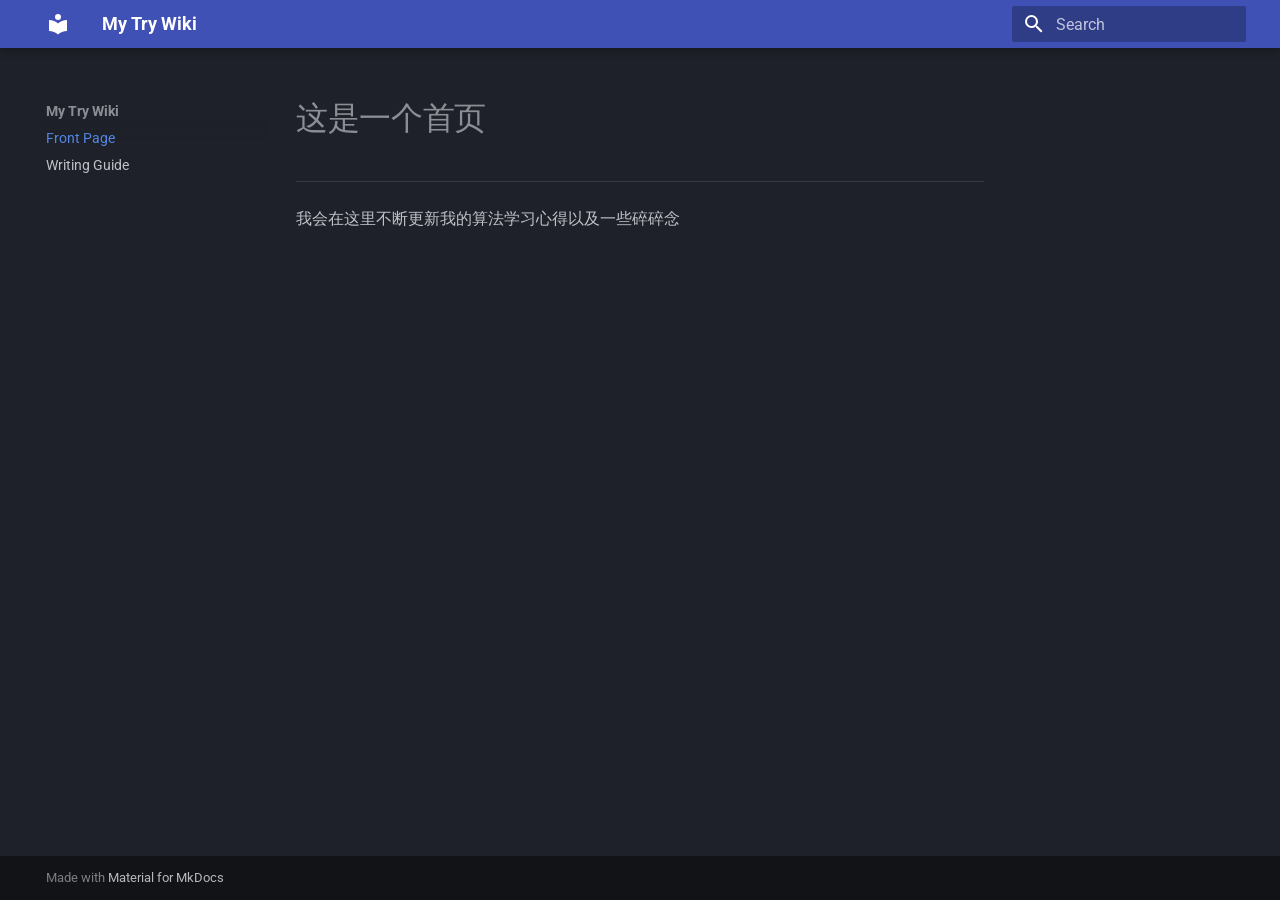
==== index.html @ ceba13d5 "Deployed 1071c14 with MkDocs version: 1.6.1" ====
<!doctype html>
<html lang="en" class="no-js">
  <head>
    
      <meta charset="utf-8">
      <meta name="viewport" content="width=device-width,initial-scale=1">
      
      
      
      
      
        <link rel="next" href="markdown_guide/">
      
      
        
      
      
      <link rel="icon" href="assets/images/favicon.png">
      <meta name="generator" content="mkdocs-1.6.1, mkdocs-material-9.7.6">
    
    
      
        <title>My Try Wiki</title>
      
    
    
      <link rel="stylesheet" href="assets/stylesheets/main.484c7ddc.min.css">
      
        
        <link rel="stylesheet" href="assets/stylesheets/palette.ab4e12ef.min.css">
      
      


    
    
      
    
    
      
        
        
        <link rel="preconnect" href="https://fonts.gstatic.com" crossorigin>
        <link rel="stylesheet" href="https://fonts.googleapis.com/css?family=Roboto:300,300i,400,400i,700,700i%7CRoboto+Mono:400,400i,700,700i&display=fallback">
        <style>:root{--md-text-font:"Roboto";--md-code-font:"Roboto Mono"}</style>
      
    
    
    <script>__md_scope=new URL(".",location),__md_hash=e=>[...e].reduce(((e,_)=>(e<<5)-e+_.charCodeAt(0)),0),__md_get=(e,_=localStorage,t=__md_scope)=>JSON.parse(_.getItem(t.pathname+"."+e)),__md_set=(e,_,t=localStorage,a=__md_scope)=>{try{t.setItem(a.pathname+"."+e,JSON.stringify(_))}catch(e){}}</script>
    
      

    
    
  </head>
  
  
    
    
    
    
    
    <body dir="ltr" data-md-color-scheme="slate" data-md-color-primary="indigo" data-md-color-accent="indigo">
  
    
    <input class="md-toggle" data-md-toggle="drawer" type="checkbox" id="__drawer" autocomplete="off">
    <input class="md-toggle" data-md-toggle="search" type="checkbox" id="__search" autocomplete="off">
    <label class="md-overlay" for="__drawer"></label>
    <div data-md-component="skip">
      
        
        <a href="#_1" class="md-skip">
          Skip to content
        </a>
      
    </div>
    <div data-md-component="announce">
      
    </div>
    
    
      

  

<header class="md-header md-header--shadow" data-md-component="header">
  <nav class="md-header__inner md-grid" aria-label="Header">
    <a href="." title="My Try Wiki" class="md-header__button md-logo" aria-label="My Try Wiki" data-md-component="logo">
      
  
  <svg xmlns="http://www.w3.org/2000/svg" viewBox="0 0 24 24"><path d="M12 8a3 3 0 0 0 3-3 3 3 0 0 0-3-3 3 3 0 0 0-3 3 3 3 0 0 0 3 3m0 3.54C9.64 9.35 6.5 8 3 8v11c3.5 0 6.64 1.35 9 3.54 2.36-2.19 5.5-3.54 9-3.54V8c-3.5 0-6.64 1.35-9 3.54"/></svg>

    </a>
    <label class="md-header__button md-icon" for="__drawer">
      
      <svg xmlns="http://www.w3.org/2000/svg" viewBox="0 0 24 24"><path d="M3 6h18v2H3zm0 5h18v2H3zm0 5h18v2H3z"/></svg>
    </label>
    <div class="md-header__title" data-md-component="header-title">
      <div class="md-header__ellipsis">
        <div class="md-header__topic">
          <span class="md-ellipsis">
            My Try Wiki
          </span>
        </div>
        <div class="md-header__topic" data-md-component="header-topic">
          <span class="md-ellipsis">
            
              Front Page
            
          </span>
        </div>
      </div>
    </div>
    
      
    
    
    
    
      
      
        <label class="md-header__button md-icon" for="__search">
          
          <svg xmlns="http://www.w3.org/2000/svg" viewBox="0 0 24 24"><path d="M9.5 3A6.5 6.5 0 0 1 16 9.5c0 1.61-.59 3.09-1.56 4.23l.27.27h.79l5 5-1.5 1.5-5-5v-.79l-.27-.27A6.52 6.52 0 0 1 9.5 16 6.5 6.5 0 0 1 3 9.5 6.5 6.5 0 0 1 9.5 3m0 2C7 5 5 7 5 9.5S7 14 9.5 14 14 12 14 9.5 12 5 9.5 5"/></svg>
        </label>
        <div class="md-search" data-md-component="search" role="dialog">
  <label class="md-search__overlay" for="__search"></label>
  <div class="md-search__inner" role="search">
    <form class="md-search__form" name="search">
      <input type="text" class="md-search__input" name="query" aria-label="Search" placeholder="Search" autocapitalize="off" autocorrect="off" autocomplete="off" spellcheck="false" data-md-component="search-query" required>
      <label class="md-search__icon md-icon" for="__search">
        
        <svg xmlns="http://www.w3.org/2000/svg" viewBox="0 0 24 24"><path d="M9.5 3A6.5 6.5 0 0 1 16 9.5c0 1.61-.59 3.09-1.56 4.23l.27.27h.79l5 5-1.5 1.5-5-5v-.79l-.27-.27A6.52 6.52 0 0 1 9.5 16 6.5 6.5 0 0 1 3 9.5 6.5 6.5 0 0 1 9.5 3m0 2C7 5 5 7 5 9.5S7 14 9.5 14 14 12 14 9.5 12 5 9.5 5"/></svg>
        
        <svg xmlns="http://www.w3.org/2000/svg" viewBox="0 0 24 24"><path d="M20 11v2H8l5.5 5.5-1.42 1.42L4.16 12l7.92-7.92L13.5 5.5 8 11z"/></svg>
      </label>
      <nav class="md-search__options" aria-label="Search">
        
        <button type="reset" class="md-search__icon md-icon" title="Clear" aria-label="Clear" tabindex="-1">
          
          <svg xmlns="http://www.w3.org/2000/svg" viewBox="0 0 24 24"><path d="M19 6.41 17.59 5 12 10.59 6.41 5 5 6.41 10.59 12 5 17.59 6.41 19 12 13.41 17.59 19 19 17.59 13.41 12z"/></svg>
        </button>
      </nav>
      
    </form>
    <div class="md-search__output">
      <div class="md-search__scrollwrap" tabindex="0" data-md-scrollfix>
        <div class="md-search-result" data-md-component="search-result">
          <div class="md-search-result__meta">
            Initializing search
          </div>
          <ol class="md-search-result__list" role="presentation"></ol>
        </div>
      </div>
    </div>
  </div>
</div>
      
    
    
  </nav>
  
</header>
    
    <div class="md-container" data-md-component="container">
      
      
        
          
        
      
      <main class="md-main" data-md-component="main">
        <div class="md-main__inner md-grid">
          
            
              
              <div class="md-sidebar md-sidebar--primary" data-md-component="sidebar" data-md-type="navigation" >
                <div class="md-sidebar__scrollwrap">
                  <div class="md-sidebar__inner">
                    



<nav class="md-nav md-nav--primary" aria-label="Navigation" data-md-level="0">
  <label class="md-nav__title" for="__drawer">
    <a href="." title="My Try Wiki" class="md-nav__button md-logo" aria-label="My Try Wiki" data-md-component="logo">
      
  
  <svg xmlns="http://www.w3.org/2000/svg" viewBox="0 0 24 24"><path d="M12 8a3 3 0 0 0 3-3 3 3 0 0 0-3-3 3 3 0 0 0-3 3 3 3 0 0 0 3 3m0 3.54C9.64 9.35 6.5 8 3 8v11c3.5 0 6.64 1.35 9 3.54 2.36-2.19 5.5-3.54 9-3.54V8c-3.5 0-6.64 1.35-9 3.54"/></svg>

    </a>
    My Try Wiki
  </label>
  
  <ul class="md-nav__list" data-md-scrollfix>
    
      
      
  
  
    
  
  
  
    <li class="md-nav__item md-nav__item--active">
      
      <input class="md-nav__toggle md-toggle" type="checkbox" id="__toc">
      
      
        
      
      
      <a href="." class="md-nav__link md-nav__link--active">
        
  
  
  <span class="md-ellipsis">
    
  
    Front Page
  

    
  </span>
  
  

      </a>
      
    </li>
  

    
      
      
  
  
  
  
    <li class="md-nav__item">
      <a href="markdown_guide/" class="md-nav__link">
        
  
  
  <span class="md-ellipsis">
    
  
    Writing Guide
  

    
  </span>
  
  

      </a>
    </li>
  

    
  </ul>
</nav>
                  </div>
                </div>
              </div>
            
            
              
              <div class="md-sidebar md-sidebar--secondary" data-md-component="sidebar" data-md-type="toc" >
                <div class="md-sidebar__scrollwrap">
                  <div class="md-sidebar__inner">
                    

<nav class="md-nav md-nav--secondary" aria-label="Table of contents">
  
  
  
    
  
  
</nav>
                  </div>
                </div>
              </div>
            
          
          
            <div class="md-content" data-md-component="content">
              
              <article class="md-content__inner md-typeset">
                
                  



<h1 id="_1">这是一个首页</h1>
<hr />
<p>我会在这里不断更新我的算法学习心得以及一些碎碎念</p>












                
              </article>
            </div>
          
          
<script>var target=document.getElementById(location.hash.slice(1));target&&target.name&&(target.checked=target.name.startsWith("__tabbed_"))</script>
        </div>
        
      </main>
      
        <footer class="md-footer">
  
  <div class="md-footer-meta md-typeset">
    <div class="md-footer-meta__inner md-grid">
      <div class="md-copyright">
  
  
    Made with
    <a href="https://squidfunk.github.io/mkdocs-material/" target="_blank" rel="noopener">
      Material for MkDocs
    </a>
  
</div>
      
    </div>
  </div>
</footer>
      
    </div>
    <div class="md-dialog" data-md-component="dialog">
      <div class="md-dialog__inner md-typeset"></div>
    </div>
    
    
    
      
      
      <script id="__config" type="application/json">{"annotate": null, "base": ".", "features": [], "search": "assets/javascripts/workers/search.2c215733.min.js", "tags": null, "translations": {"clipboard.copied": "Copied to clipboard", "clipboard.copy": "Copy to clipboard", "search.result.more.one": "1 more on this page", "search.result.more.other": "# more on this page", "search.result.none": "No matching documents", "search.result.one": "1 matching document", "search.result.other": "# matching documents", "search.result.placeholder": "Type to start searching", "search.result.term.missing": "Missing", "select.version": "Select version"}, "version": null}</script>
    
    
      <script src="assets/javascripts/bundle.79ae519e.min.js"></script>
      
    
  </body>
</html>
---- assets/stylesheets/main.484c7ddc.min.css ----
@charset "UTF-8";html{-webkit-text-size-adjust:none;-moz-text-size-adjust:none;text-size-adjust:none;box-sizing:border-box}*,:after,:before{box-sizing:inherit}@media (prefers-reduced-motion){*,:after,:before{transition:none!important}}body{margin:0}a,button,input,label{-webkit-tap-highlight-color:transparent}a{color:inherit;text-decoration:none}hr{border:0;box-sizing:initial;display:block;height:.05rem;overflow:visible;padding:0}small{font-size:80%}sub,sup{line-height:1em}img{border-style:none}table{border-collapse:initial;border-spacing:0}td,th{font-weight:400;vertical-align:top}button{background:#0000;border:0;font-family:inherit;font-size:inherit;margin:0;padding:0}input{border:0;outline:none}:root{--md-primary-fg-color:#4051b5;--md-primary-fg-color--light:#5d6cc0;--md-primary-fg-color--dark:#303fa1;--md-primary-bg-color:#fff;--md-primary-bg-color--light:#ffffffb3;--md-accent-fg-color:#526cfe;--md-accent-fg-color--transparent:#526cfe1a;--md-accent-bg-color:#fff;--md-accent-bg-color--light:#ffffffb3}[data-md-color-scheme=default]{color-scheme:light}[data-md-color-scheme=default] img[src$="#gh-dark-mode-only"],[data-md-color-scheme=default] img[src$="#only-dark"]{display:none}:root,[data-md-color-scheme=default]{--md-hue:225deg;--md-default-fg-color:#000000de;--md-default-fg-color--light:#0000008a;--md-default-fg-color--lighter:#00000052;--md-default-fg-color--lightest:#00000012;--md-default-bg-color:#fff;--md-default-bg-color--light:#ffffffb3;--md-default-bg-color--lighter:#ffffff4d;--md-default-bg-color--lightest:#ffffff1f;--md-code-fg-color:#36464e;--md-code-bg-color:#f5f5f5;--md-code-bg-color--light:#f5f5f5b3;--md-code-bg-color--lighter:#f5f5f54d;--md-code-hl-color:#4287ff;--md-code-hl-color--light:#4287ff1a;--md-code-hl-number-color:#d52a2a;--md-code-hl-special-color:#db1457;--md-code-hl-function-color:#a846b9;--md-code-hl-constant-color:#6e59d9;--md-code-hl-keyword-color:#3f6ec6;--md-code-hl-string-color:#1c7d4d;--md-code-hl-name-color:var(--md-code-fg-color);--md-code-hl-operator-color:var(--md-default-fg-color--light);--md-code-hl-punctuation-color:var(--md-default-fg-color--light);--md-code-hl-comment-color:var(--md-default-fg-color--light);--md-code-hl-generic-color:var(--md-default-fg-color--light);--md-code-hl-variable-color:var(--md-default-fg-color--light);--md-typeset-color:var(--md-default-fg-color);--md-typeset-a-color:var(--md-primary-fg-color);--md-typeset-del-color:#f5503d26;--md-typeset-ins-color:#0bd57026;--md-typeset-kbd-color:#fafafa;--md-typeset-kbd-accent-color:#fff;--md-typeset-kbd-border-color:#b8b8b8;--md-typeset-mark-color:#ffff0080;--md-typeset-table-color:#0000001f;--md-typeset-table-color--light:rgba(0,0,0,.035);--md-admonition-fg-color:var(--md-default-fg-color);--md-admonition-bg-color:var(--md-default-bg-color);--md-warning-fg-color:#000000de;--md-warning-bg-color:#ff9;--md-footer-fg-color:#fff;--md-footer-fg-color--light:#ffffffb3;--md-footer-fg-color--lighter:#ffffff73;--md-footer-bg-color:#000000de;--md-footer-bg-color--dark:#00000052;--md-shadow-z1:0 0.2rem 0.5rem #0000000d,0 0 0.05rem #0000001a;--md-shadow-z2:0 0.2rem 0.5rem #0000001a,0 0 0.05rem #00000040;--md-shadow-z3:0 0.2rem 0.5rem #0003,0 0 0.05rem #00000059}.md-icon svg{fill:currentcolor;display:block;height:1.2rem;width:1.2rem}body{-webkit-font-smoothing:antialiased;-moz-osx-font-smoothing:grayscale;--md-text-font-family:var(--md-text-font,_),-apple-system,BlinkMacSystemFont,Helvetica,Arial,sans-serif;--md-code-font-family:var(--md-code-font,_),SFMono-Regular,Consolas,Menlo,monospace}aside,body,input{font-feature-settings:"kern","liga";color:var(--md-typeset-color);font-family:var(--md-text-font-family)}code,kbd,pre{font-feature-settings:"kern";font-family:var(--md-code-font-family)}:root{--md-typeset-table-sort-icon:url('data:image/svg+xml;charset=utf-8,<svg xmlns="http://www.w3.org/2000/svg" viewBox="0 0 24 24"><path d="m18 21-4-4h3V7h-3l4-4 4 4h-3v10h3M2 19v-2h10v2M2 13v-2h7v2M2 7V5h4v2z"/></svg>');--md-typeset-table-sort-icon--asc:url('data:image/svg+xml;charset=utf-8,<svg xmlns="http://www.w3.org/2000/svg" viewBox="0 0 24 24"><path d="M19 17h3l-4 4-4-4h3V3h2M2 17h10v2H2M6 5v2H2V5m0 6h7v2H2z"/></svg>');--md-typeset-table-sort-icon--desc:url('data:image/svg+xml;charset=utf-8,<svg xmlns="http://www.w3.org/2000/svg" viewBox="0 0 24 24"><path d="M19 7h3l-4-4-4 4h3v14h2M2 17h10v2H2M6 5v2H2V5m0 6h7v2H2z"/></svg>')}.md-typeset{-webkit-print-color-adjust:exact;color-adjust:exact;font-size:.8rem;line-height:1.6;overflow-wrap:break-word}@media print{.md-typeset{font-size:.68rem}}.md-typeset blockquote,.md-typeset dl,.md-typeset figure,.md-typeset ol,.md-typeset pre,.md-typeset ul{margin-bottom:1em;margin-top:1em}.md-typeset h1{color:var(--md-default-fg-color--light);font-size:2em;line-height:1.3;margin:0 0 1.25em}.md-typeset h1,.md-typeset h2{font-weight:300;letter-spacing:-.01em}.md-typeset h2{font-size:1.5625em;line-height:1.4;margin:1.6em 0 .64em}.md-typeset h3{font-size:1.25em;font-weight:400;letter-spacing:-.01em;line-height:1.5;margin:1.6em 0 .8em}.md-typeset h2+h3{margin-top:.8em}.md-typeset h4{font-weight:700;letter-spacing:-.01em;margin:1em 0}.md-typeset h5,.md-typeset h6{color:var(--md-default-fg-color--light);font-size:.8em;font-weight:700;letter-spacing:-.01em;margin:1.25em 0}.md-typeset h5{text-transform:uppercase}.md-typeset h5 code{text-transform:none}.md-typeset hr{border-bottom:.05rem solid var(--md-default-fg-color--lightest);display:flow-root;margin:1.5em 0}.md-typeset a{color:var(--md-typeset-a-color);word-break:break-word}.md-typeset a,.md-typeset a:before{transition:color 125ms}.md-typeset a:focus,.md-typeset a:hover{color:var(--md-accent-fg-color)}.md-typeset a:focus code,.md-typeset a:hover code{background-color:var(--md-accent-fg-color--transparent);color:var(--md-accent-fg-color)}.md-typeset a code{color:var(--md-typeset-a-color)}.md-typeset a.focus-visible{outline-color:var(--md-accent-fg-color);outline-offset:.2rem}.md-typeset code,.md-typeset kbd,.md-typeset pre{color:var(--md-code-fg-color);direction:ltr;font-variant-ligatures:none;transition:background-color 125ms}@media print{.md-typeset code,.md-typeset kbd,.md-typeset pre{white-space:pre-wrap}}.md-typeset code{background-color:var(--md-code-bg-color);border-radius:.1rem;-webkit-box-decoration-break:clone;box-decoration-break:clone;font-size:.85em;padding:0 .2941176471em;transition:color 125ms,background-color 125ms;word-break:break-word}.md-typeset code:not(.focus-visible){-webkit-tap-highlight-color:transparent;outline:none}.md-typeset pre{display:flow-root;line-height:1.4;position:relative}.md-typeset pre>code{-webkit-box-decoration-break:slice;box-decoration-break:slice;box-shadow:none;display:block;margin:0;outline-color:var(--md-accent-fg-color);overflow:auto;padding:.7720588235em 1.1764705882em;scrollbar-color:var(--md-default-fg-color--lighter) #0000;scrollbar-width:thin;touch-action:auto;word-break:normal}.md-typeset pre>code:hover{scrollbar-color:var(--md-accent-fg-color) #0000}.md-typeset pre>code::-webkit-scrollbar{height:.2rem;width:.2rem}.md-typeset pre>code::-webkit-scrollbar-thumb{background-color:var(--md-default-fg-color--lighter)}.md-typeset pre>code::-webkit-scrollbar-thumb:hover{background-color:var(--md-accent-fg-color)}.md-typeset kbd{background-color:var(--md-typeset-kbd-color);border-radius:.1rem;box-shadow:0 .1rem 0 .05rem var(--md-typeset-kbd-border-color),0 .1rem 0 var(--md-typeset-kbd-border-color),0 -.1rem .2rem var(--md-typeset-kbd-accent-color) inset;color:var(--md-default-fg-color);display:inline-block;font-size:.75em;padding:0 .6666666667em;vertical-align:text-top;word-break:break-word}.md-typeset mark{background-color:var(--md-typeset-mark-color);-webkit-box-decoration-break:clone;box-decoration-break:clone;color:inherit;word-break:break-word}.md-typeset abbr{cursor:help;text-decoration:none}.md-typeset [data-preview],.md-typeset abbr{border-bottom:.05rem dotted var(--md-default-fg-color--light)}.md-typeset small{opacity:.75}[dir=ltr] .md-typeset sub,[dir=ltr] .md-typeset sup{margin-left:.078125em}[dir=rtl] .md-typeset sub,[dir=rtl] .md-typeset sup{margin-right:.078125em}[dir=ltr] .md-typeset blockquote{padding-left:.6rem}[dir=rtl] .md-typeset blockquote{padding-right:.6rem}[dir=ltr] .md-typeset blockquote{border-left:.2rem solid var(--md-default-fg-color--lighter)}[dir=rtl] .md-typeset blockquote{border-right:.2rem solid var(--md-default-fg-color--lighter)}.md-typeset blockquote{color:var(--md-default-fg-color--light);margin-left:0;margin-right:0}.md-typeset ul{list-style-type:disc}.md-typeset ul[type]{list-style-type:revert-layer}[dir=ltr] .md-typeset ol,[dir=ltr] .md-typeset ul{margin-left:.625em}[dir=rtl] .md-typeset ol,[dir=rtl] .md-typeset ul{margin-right:.625em}.md-typeset ol,.md-typeset ul{padding:0}.md-typeset ol:not([hidden]),.md-typeset ul:not([hidden]){display:flow-root}.md-typeset ol ol,.md-typeset ul ol{list-style-type:lower-alpha}.md-typeset ol ol ol,.md-typeset ul ol ol{list-style-type:lower-roman}.md-typeset ol ol ol ol,.md-typeset ul ol ol ol{list-style-type:upper-alpha}.md-typeset ol ol ol ol ol,.md-typeset ul ol ol ol ol{list-style-type:upper-roman}.md-typeset ol[type],.md-typeset ul[type]{list-style-type:revert-layer}[dir=ltr] .md-typeset ol li,[dir=ltr] .md-typeset ul li{margin-left:1.25em}[dir=rtl] .md-typeset ol li,[dir=rtl] .md-typeset ul li{margin-right:1.25em}.md-typeset ol li,.md-typeset ul li{margin-bottom:.5em}.md-typeset ol li blockquote,.md-typeset ol li p,.md-typeset ul li blockquote,.md-typeset ul li p{margin:.5em 0}.md-typeset ol li:last-child,.md-typeset ul li:last-child{margin-bottom:0}[dir=ltr] .md-typeset ol li ol,[dir=ltr] .md-typeset ol li ul,[dir=ltr] .md-typeset ul li ol,[dir=ltr] .md-typeset ul li ul{margin-left:.625em}[dir=rtl] .md-typeset ol li ol,[dir=rtl] .md-typeset ol li ul,[dir=rtl] .md-typeset ul li ol,[dir=rtl] .md-typeset ul li ul{margin-right:.625em}.md-typeset ol li ol,.md-typeset ol li ul,.md-typeset ul li ol,.md-typeset ul li ul{margin-bottom:.5em;margin-top:.5em}[dir=ltr] .md-typeset dd{margin-left:1.875em}[dir=rtl] .md-typeset dd{margin-right:1.875em}.md-typeset dd{margin-bottom:1.5em;margin-top:1em}.md-typeset img,.md-typeset svg,.md-typeset video{height:auto;max-width:100%}.md-typeset img[align=left]{margin:1em 1em 1em 0}.md-typeset img[align=right]{margin:1em 0 1em 1em}.md-typeset img[align]:only-child{margin-top:0}.md-typeset figure{display:flow-root;margin:1em auto;max-width:100%;text-align:center;width:fit-content}.md-typeset figure img{display:block;margin:0 auto}.md-typeset figcaption{font-style:italic;margin:1em auto;max-width:24rem}.md-typeset iframe{max-width:100%}.md-typeset table:not([class]){background-color:var(--md-default-bg-color);border:.05rem solid var(--md-typeset-table-color);border-radius:.1rem;display:inline-block;font-size:.64rem;max-width:100%;overflow:auto;touch-action:auto}@media print{.md-typeset table:not([class]){display:table}}.md-typeset table:not([class])+*{margin-top:1.5em}.md-typeset table:not([class]) td>:first-child,.md-typeset table:not([class]) th>:first-child{margin-top:0}.md-typeset table:not([class]) td>:last-child,.md-typeset table:not([class]) th>:last-child{margin-bottom:0}.md-typeset table:not([class]) td:not([align]),.md-typeset table:not([class]) th:not([align]){text-align:left}[dir=rtl] .md-typeset table:not([class]) td:not([align]),[dir=rtl] .md-typeset table:not([class]) th:not([align]){text-align:right}.md-typeset table:not([class]) th{font-weight:700;min-width:5rem;padding:.9375em 1.25em;vertical-align:top}.md-typeset table:not([class]) td{border-top:.05rem solid var(--md-typeset-table-color);padding:.9375em 1.25em;vertical-align:top}.md-typeset table:not([class]) tbody tr{transition:background-color 125ms}.md-typeset table:not([class]) tbody tr:hover{background-color:var(--md-typeset-table-color--light);box-shadow:0 .05rem 0 var(--md-default-bg-color) inset}.md-typeset table:not([class]) a{word-break:normal}.md-typeset table th[role=columnheader]{cursor:pointer}[dir=ltr] .md-typeset table th[role=columnheader]:after{margin-left:.5em}[dir=rtl] .md-typeset table th[role=columnheader]:after{margin-right:.5em}.md-typeset table th[role=columnheader]:after{content:"";display:inline-block;height:1.2em;-webkit-mask-image:var(--md-typeset-table-sort-icon);mask-image:var(--md-typeset-table-sort-icon);-webkit-mask-repeat:no-repeat;mask-repeat:no-repeat;-webkit-mask-size:contain;mask-size:contain;transition:background-color 125ms;vertical-align:text-bottom;width:1.2em}.md-typeset table th[role=columnheader]:hover:after{background-color:var(--md-default-fg-color--lighter)}.md-typeset table th[role=columnheader][aria-sort=ascending]:after{background-color:var(--md-default-fg-color--light);-webkit-mask-image:var(--md-typeset-table-sort-icon--asc);mask-image:var(--md-typeset-table-sort-icon--asc)}.md-typeset table th[role=columnheader][aria-sort=descending]:after{background-color:var(--md-default-fg-color--light);-webkit-mask-image:var(--md-typeset-table-sort-icon--desc);mask-image:var(--md-typeset-table-sort-icon--desc)}.md-typeset__scrollwrap{margin:1em -.8rem;overflow-x:auto;touch-action:auto}.md-typeset__table{display:inline-block;margin-bottom:.5em;padding:0 .8rem}@media print{.md-typeset__table{display:block}}html .md-typeset__table table{display:table;margin:0;overflow:hidden;width:100%}@media screen and (max-width:44.984375em){.md-content__inner>pre{margin:1em -.8rem}.md-content__inner>pre code{border-radius:0}}.md-typeset .md-author{border-radius:100%;display:block;flex-shrink:0;height:1.6rem;overflow:hidden;position:relative;transition:color 125ms,transform 125ms;width:1.6rem}.md-typeset .md-author img{display:block}.md-typeset .md-author--more{background:var(--md-default-fg-color--lightest);color:var(--md-default-fg-color--lighter);font-size:.6rem;font-weight:700;line-height:1.6rem;text-align:center}.md-typeset .md-author--long{height:2.4rem;width:2.4rem}.md-typeset a.md-author{transform:scale(1)}.md-typeset a.md-author img{border-radius:100%;filter:grayscale(100%) opacity(75%);transition:filter 125ms}.md-typeset a.md-author:focus,.md-typeset a.md-author:hover{transform:scale(1.1);z-index:1}.md-typeset a.md-author:focus img,.md-typeset a.md-author:hover img{filter:grayscale(0)}.md-banner{background-color:var(--md-footer-bg-color);color:var(--md-footer-fg-color);overflow:auto}@media print{.md-banner{display:none}}.md-banner--warning{background-color:var(--md-warning-bg-color);color:var(--md-warning-fg-color)}.md-banner__inner{font-size:.7rem;margin:.6rem auto;padding:0 .8rem}[dir=ltr] .md-banner__button{float:right}[dir=rtl] .md-banner__button{float:left}.md-banner__button{color:inherit;cursor:pointer;transition:opacity .25s}.no-js .md-banner__button{display:none}.md-banner__button:hover{opacity:.7}html{font-size:125%;height:100%;overflow-x:hidden}@media screen and (min-width:100em){html{font-size:137.5%}}@media screen and (min-width:125em){html{font-size:150%}}body{background-color:var(--md-default-bg-color);display:flex;flex-direction:column;font-size:.5rem;min-height:100%;position:relative;width:100%}@media print{body{display:block}}@media screen and (max-width:59.984375em){body[data-md-scrolllock]{position:fixed}}.md-grid{margin-left:auto;margin-right:auto;max-width:61rem}.md-container{display:flex;flex-direction:column;flex-grow:1}@media print{.md-container{display:block}}.md-main{flex-grow:1}.md-main__inner{display:flex;height:100%;margin-top:1.5rem}.md-ellipsis{overflow:hidden;text-overflow:ellipsis}.md-toggle{display:none}.md-option{height:0;opacity:0;position:absolute;width:0}.md-option:checked+label:not([hidden]){display:block}.md-option.focus-visible+label{outline-color:var(--md-accent-fg-color);outline-style:auto}.md-skip{background-color:var(--md-default-fg-color);border-radius:.1rem;color:var(--md-default-bg-color);font-size:.64rem;margin:.5rem;opacity:0;outline-color:var(--md-accent-fg-color);padding:.3rem .5rem;position:fixed;transform:translateY(.4rem);z-index:-1}.md-skip:focus{opacity:1;transform:translateY(0);transition:transform .25s cubic-bezier(.4,0,.2,1),opacity 175ms 75ms;z-index:10}@page{margin:25mm}:root{--md-clipboard-icon:url('data:image/svg+xml;charset=utf-8,<svg xmlns="http://www.w3.org/2000/svg" viewBox="0 0 24 24"><path d="M19 21H8V7h11m0-2H8a2 2 0 0 0-2 2v14a2 2 0 0 0 2 2h11a2 2 0 0 0 2-2V7a2 2 0 0 0-2-2m-3-4H4a2 2 0 0 0-2 2v14h2V3h12z"/></svg>')}.md-clipboard{border-radius:.1rem;color:var(--md-default-fg-color--lightest);cursor:pointer;height:1.5em;outline-color:var(--md-accent-fg-color);outline-offset:.1rem;transition:color .25s;width:1.5em;z-index:1}@media print{.md-clipboard{display:none}}.md-clipboard:not(.focus-visible){-webkit-tap-highlight-color:transparent;outline:none}:hover>.md-clipboard{color:var(--md-default-fg-color--light)}.md-clipboard:focus,.md-clipboard:hover{color:var(--md-accent-fg-color)}.md-clipboard:after{background-color:currentcolor;content:"";display:block;height:1.125em;margin:0 auto;-webkit-mask-image:var(--md-clipboard-icon);mask-image:var(--md-clipboard-icon);-webkit-mask-position:center;mask-position:center;-webkit-mask-repeat:no-repeat;mask-repeat:no-repeat;-webkit-mask-size:contain;mask-size:contain;width:1.125em}.md-clipboard--inline{cursor:pointer}.md-clipboard--inline code{transition:color .25s,background-color .25s}.md-clipboard--inline:focus code,.md-clipboard--inline:hover code{background-color:var(--md-accent-fg-color--transparent);color:var(--md-accent-fg-color)}:root{--md-code-select-icon:url('data:image/svg+xml;charset=utf-8,<svg xmlns="http://www.w3.org/2000/svg" viewBox="0 0 24 24"><path d="M19 19h-4v2h4c1.1 0 2-.9 2-2v-4h-2m0-12h-4v2h4v4h2V5c0-1.1-.9-2-2-2M5 5h4V3H5c-1.1 0-2 .9-2 2v4h2m0 6H3v4c0 1.1.9 2 2 2h4v-2H5zm2-4h2v2H7zm4 0h2v2h-2zm4 0h2v2h-2zM7 7h2v2H7zm4 0h2v2h-2zm4 0h2v2h-2zm-8 8h2v2H7zm4 0h2v2h-2zm4 0h2v2h-2z"/></svg>');--md-code-copy-icon:url('data:image/svg+xml;charset=utf-8,<svg xmlns="http://www.w3.org/2000/svg" viewBox="0 0 24 24"><path d="M19 21H8V7h11m0-2H8a2 2 0 0 0-2 2v14a2 2 0 0 0 2 2h11a2 2 0 0 0 2-2V7a2 2 0 0 0-2-2m-3-4H4a2 2 0 0 0-2 2v14h2V3h12z"/></svg>')}.md-typeset .md-code__content{display:grid}.md-code__nav{background-color:var(--md-code-bg-color--lighter);border-radius:.1rem;display:flex;gap:.2rem;padding:.2rem;position:absolute;right:.25em;top:.25em;transition:background-color .25s;z-index:1}:hover>.md-code__nav{background-color:var(--md-code-bg-color--light)}.md-code__button{color:var(--md-default-fg-color--lightest);cursor:pointer;display:block;height:1.5em;outline-color:var(--md-accent-fg-color);outline-offset:.1rem;transition:color .25s;width:1.5em}:hover>*>.md-code__button{color:var(--md-default-fg-color--light)}.md-code__button.focus-visible,.md-code__button:hover{color:var(--md-accent-fg-color)}.md-code__button--active{color:var(--md-default-fg-color)!important}.md-code__button:after{background-color:currentcolor;content:"";display:block;height:1.125em;margin:0 auto;-webkit-mask-position:center;mask-position:center;-webkit-mask-repeat:no-repeat;mask-repeat:no-repeat;-webkit-mask-size:contain;mask-size:contain;width:1.125em}.md-code__button[data-md-type=select]:after{-webkit-mask-image:var(--md-code-select-icon);mask-image:var(--md-code-select-icon)}.md-code__button[data-md-type=copy]:after{-webkit-mask-image:var(--md-code-copy-icon);mask-image:var(--md-code-copy-icon)}@keyframes consent{0%{opacity:0;transform:translateY(100%)}to{opacity:1;transform:translateY(0)}}@keyframes overlay{0%{opacity:0}to{opacity:1}}.md-consent__overlay{animation:overlay .25s both;-webkit-backdrop-filter:blur(.1rem);backdrop-filter:blur(.1rem);background-color:#0000008a;height:100%;opacity:1;position:fixed;top:0;width:100%;z-index:5}.md-consent__inner{animation:consent .5s cubic-bezier(.1,.7,.1,1) both;background-color:var(--md-default-bg-color);border:0;border-radius:.1rem;bottom:0;box-shadow:0 0 .2rem #0000001a,0 .2rem .4rem #0003;max-height:100%;overflow:auto;padding:0;position:fixed;width:100%;z-index:5}.md-consent__form{padding:.8rem}.md-consent__settings{display:none;margin:1em 0}input:checked+.md-consent__settings{display:block}.md-consent__controls{margin-bottom:.8rem}.md-typeset .md-consent__controls .md-button{display:inline}@media screen and (max-width:44.984375em){.md-typeset .md-consent__controls .md-button{display:block;margin-top:.4rem;text-align:center;width:100%}}.md-consent label{cursor:pointer}.md-content{flex-grow:1;min-width:0}.md-content__inner{margin:0 .8rem 1.2rem;padding-top:.6rem}@media screen and (min-width:76.25em){[dir=ltr] .md-sidebar--primary:not([hidden])~.md-content>.md-content__inner{margin-left:1.2rem}[dir=ltr] .md-sidebar--secondary:not([hidden])~.md-content>.md-content__inner,[dir=rtl] .md-sidebar--primary:not([hidden])~.md-content>.md-content__inner{margin-right:1.2rem}[dir=rtl] .md-sidebar--secondary:not([hidden])~.md-content>.md-content__inner{margin-left:1.2rem}}.md-content__inner:before{content:"";display:block;height:.4rem}.md-content__inner>:last-child{margin-bottom:0}[dir=ltr] .md-content__button{float:right}[dir=rtl] .md-content__button{float:left}[dir=ltr] .md-content__button{margin-left:.4rem}[dir=rtl] .md-content__button{margin-right:.4rem}.md-content__button{margin:.4rem 0;padding:0}@media print{.md-content__button{display:none}}.md-typeset .md-content__button{color:var(--md-default-fg-color--lighter)}.md-content__button svg{display:inline;vertical-align:top}[dir=rtl] .md-content__button svg{transform:scaleX(-1)}[dir=ltr] .md-dialog{right:.8rem}[dir=rtl] .md-dialog{left:.8rem}.md-dialog{background-color:var(--md-default-fg-color);border-radius:.1rem;bottom:.8rem;box-shadow:var(--md-shadow-z3);min-width:11.1rem;opacity:0;padding:.4rem .6rem;pointer-events:none;position:fixed;transform:translateY(100%);transition:transform 0ms .4s,opacity .4s;z-index:4}@media print{.md-dialog{display:none}}.md-dialog--active{opacity:1;pointer-events:auto;transform:translateY(0);transition:transform .4s cubic-bezier(.075,.85,.175,1),opacity .4s}.md-dialog__inner{color:var(--md-default-bg-color);font-size:.7rem}.md-feedback{margin:2em 0 1em;text-align:center}.md-feedback fieldset{border:none;margin:0;padding:0}.md-feedback__title{font-weight:700;margin:1em auto}.md-feedback__inner{position:relative}.md-feedback__list{display:flex;flex-wrap:wrap;place-content:baseline center;position:relative}.md-feedback__list:hover .md-icon:not(:disabled){color:var(--md-default-fg-color--lighter)}:disabled .md-feedback__list{min-height:1.8rem}.md-feedback__icon{color:var(--md-default-fg-color--light);cursor:pointer;flex-shrink:0;margin:0 .1rem;transition:color 125ms}.md-feedback__icon:not(:disabled).md-icon:hover{color:var(--md-accent-fg-color)}.md-feedback__icon:disabled{color:var(--md-default-fg-color--lightest);pointer-events:none}.md-feedback__note{opacity:0;position:relative;transform:translateY(.4rem);transition:transform .4s cubic-bezier(.1,.7,.1,1),opacity .15s}.md-feedback__note>*{margin:0 auto;max-width:16rem}:disabled .md-feedback__note{opacity:1;transform:translateY(0)}@media print{.md-feedback{display:none}}.md-footer{background-color:var(--md-footer-bg-color);color:var(--md-footer-fg-color)}@media print{.md-footer{display:none}}.md-footer__inner{justify-content:space-between;overflow:auto;padding:.2rem}.md-footer__inner:not([hidden]){display:flex}.md-footer__link{align-items:end;display:flex;flex-grow:0.01;margin-bottom:.4rem;margin-top:1rem;max-width:100%;outline-color:var(--md-accent-fg-color);overflow:hidden;transition:opacity .25s}.md-footer__link:focus,.md-footer__link:hover{opacity:.7}[dir=rtl] .md-footer__link svg{transform:scaleX(-1)}@media screen and (max-width:44.984375em){.md-footer__link--prev{flex-shrink:0}.md-footer__link--prev .md-footer__title{display:none}}[dir=ltr] .md-footer__link--next{margin-left:auto}[dir=rtl] .md-footer__link--next{margin-right:auto}.md-footer__link--next{text-align:right}[dir=rtl] .md-footer__link--next{text-align:left}.md-footer__title{flex-grow:1;font-size:.9rem;margin-bottom:.7rem;max-width:calc(100% - 2.4rem);padding:0 1rem;white-space:nowrap}.md-footer__button{margin:.2rem;padding:.4rem}.md-footer__direction{font-size:.64rem;opacity:.7}.md-footer-meta{background-color:var(--md-footer-bg-color--dark)}.md-footer-meta__inner{display:flex;flex-wrap:wrap;justify-content:space-between;padding:.2rem}html .md-footer-meta.md-typeset a{color:var(--md-footer-fg-color--light)}html .md-footer-meta.md-typeset a:focus,html .md-footer-meta.md-typeset a:hover{color:var(--md-footer-fg-color)}.md-copyright{color:var(--md-footer-fg-color--lighter);font-size:.64rem;margin:auto .6rem;padding:.4rem 0;width:100%}@media screen and (min-width:45em){.md-copyright{width:auto}}.md-copyright__highlight{color:var(--md-footer-fg-color--light)}.md-social{display:inline-flex;gap:.2rem;margin:0 .4rem;padding:.2rem 0 .6rem}@media screen and (min-width:45em){.md-social{padding:.6rem 0}}.md-social__link{display:inline-block;height:1.6rem;text-align:center;width:1.6rem}.md-social__link:before{line-height:1.9}.md-social__link svg{fill:currentcolor;max-height:.8rem;vertical-align:-25%}.md-typeset .md-button{border:.1rem solid;border-radius:.1rem;color:var(--md-primary-fg-color);cursor:pointer;display:inline-block;font-weight:700;padding:.625em 2em;transition:color 125ms,background-color 125ms,border-color 125ms}.md-typeset .md-button--primary{background-color:var(--md-primary-fg-color);border-color:var(--md-primary-fg-color);color:var(--md-primary-bg-color)}.md-typeset .md-button:focus,.md-typeset .md-button:hover{background-color:var(--md-accent-fg-color);border-color:var(--md-accent-fg-color);color:var(--md-accent-bg-color)}[dir=ltr] .md-typeset .md-input{border-top-left-radius:.1rem}[dir=ltr] .md-typeset .md-input,[dir=rtl] .md-typeset .md-input{border-top-right-radius:.1rem}[dir=rtl] .md-typeset .md-input{border-top-left-radius:.1rem}.md-typeset .md-input{border-bottom:.1rem solid var(--md-default-fg-color--lighter);box-shadow:var(--md-shadow-z1);font-size:.8rem;height:1.8rem;padding:0 .6rem;transition:border .25s,box-shadow .25s}.md-typeset .md-input:focus,.md-typeset .md-input:hover{border-bottom-color:var(--md-accent-fg-color);box-shadow:var(--md-shadow-z2)}.md-typeset .md-input--stretch{width:100%}.md-header{background-color:var(--md-primary-fg-color);box-shadow:0 0 .2rem #0000,0 .2rem .4rem #0000;color:var(--md-primary-bg-color);display:block;left:0;position:sticky;right:0;top:0;z-index:4}@media print{.md-header{display:none}}.md-header[hidden]{transform:translateY(-100%);transition:transform .25s cubic-bezier(.8,0,.6,1),box-shadow .25s}.md-header--shadow{box-shadow:0 0 .2rem #0000001a,0 .2rem .4rem #0003;transition:transform .25s cubic-bezier(.1,.7,.1,1),box-shadow .25s}.md-header__inner{align-items:center;display:flex;padding:0 .2rem}.md-header__button{color:currentcolor;cursor:pointer;margin:.2rem;outline-color:var(--md-accent-fg-color);padding:.4rem;position:relative;transition:opacity .25s;vertical-align:middle;z-index:1}.md-header__button:hover{opacity:.7}.md-header__button:not([hidden]){display:inline-block}.md-header__button:not(.focus-visible){-webkit-tap-highlight-color:transparent;outline:none}.md-header__button.md-logo{margin:.2rem;padding:.4rem}@media screen and (max-width:76.234375em){.md-header__button.md-logo{display:none}}.md-header__button.md-logo img,.md-header__button.md-logo svg{fill:currentcolor;display:block;height:1.2rem;width:auto}@media screen and (min-width:60em){.md-header__button[for=__search]{display:none}}.no-js .md-header__button[for=__search]{display:none}[dir=rtl] .md-header__button[for=__search] svg{transform:scaleX(-1)}@media screen and (min-width:76.25em){.md-header__button[for=__drawer]{display:none}}.md-header__topic{display:flex;max-width:100%;position:absolute;transition:transform .4s cubic-bezier(.1,.7,.1,1),opacity .15s;white-space:nowrap}.md-header__topic+.md-header__topic{opacity:0;pointer-events:none;transform:translateX(1.25rem);transition:transform .4s cubic-bezier(1,.7,.1,.1),opacity .15s;z-index:-1}[dir=rtl] .md-header__topic+.md-header__topic{transform:translateX(-1.25rem)}.md-header__topic:first-child{font-weight:700}[dir=ltr] .md-header__title{margin-left:1rem;margin-right:.4rem}[dir=rtl] .md-header__title{margin-left:.4rem;margin-right:1rem}.md-header__title{flex-grow:1;font-size:.9rem;height:2.4rem;line-height:2.4rem}.md-header__title--active .md-header__topic{opacity:0;pointer-events:none;transform:translateX(-1.25rem);transition:transform .4s cubic-bezier(1,.7,.1,.1),opacity .15s;z-index:-1}[dir=rtl] .md-header__title--active .md-header__topic{transform:translateX(1.25rem)}.md-header__title--active .md-header__topic+.md-header__topic{opacity:1;pointer-events:auto;transform:translateX(0);transition:transform .4s cubic-bezier(.1,.7,.1,1),opacity .15s;z-index:0}.md-header__title>.md-header__ellipsis{height:100%;position:relative;width:100%}.md-header__option{display:flex;flex-shrink:0;max-width:100%;transition:max-width 0ms .25s,opacity .25s .25s;white-space:nowrap}[data-md-toggle=search]:checked~.md-header .md-header__option{max-width:0;opacity:0;transition:max-width 0ms,opacity 0ms}.md-header__option>input{bottom:0}.md-header__source{display:none}@media screen and (min-width:60em){[dir=ltr] .md-header__source{margin-left:1rem}[dir=rtl] .md-header__source{margin-right:1rem}.md-header__source{display:block;max-width:11.7rem;width:11.7rem}}@media screen and (min-width:76.25em){[dir=ltr] .md-header__source{margin-left:1.4rem}[dir=rtl] .md-header__source{margin-right:1.4rem}}.md-meta{color:var(--md-default-fg-color--light);font-size:.7rem;line-height:1.3}.md-meta__list{display:inline-flex;flex-wrap:wrap;list-style:none;margin:0;padding:0}.md-meta__item:not(:last-child):after{content:"·";margin-left:.2rem;margin-right:.2rem}.md-meta__link{color:var(--md-typeset-a-color)}.md-meta__link:focus,.md-meta__link:hover{color:var(--md-accent-fg-color)}.md-draft{background-color:#ff1744;border-radius:.125em;color:#fff;display:inline-block;font-weight:700;padding-left:.5714285714em;padding-right:.5714285714em}:root{--md-nav-icon--prev:url('data:image/svg+xml;charset=utf-8,<svg xmlns="http://www.w3.org/2000/svg" viewBox="0 0 24 24"><path d="M20 11v2H8l5.5 5.5-1.42 1.42L4.16 12l7.92-7.92L13.5 5.5 8 11z"/></svg>');--md-nav-icon--next:url('data:image/svg+xml;charset=utf-8,<svg xmlns="http://www.w3.org/2000/svg" viewBox="0 0 24 24"><path d="M8.59 16.58 13.17 12 8.59 7.41 10 6l6 6-6 6z"/></svg>');--md-toc-icon:url('data:image/svg+xml;charset=utf-8,<svg xmlns="http://www.w3.org/2000/svg" viewBox="0 0 24 24"><path d="M3 9h14V7H3zm0 4h14v-2H3zm0 4h14v-2H3zm16 0h2v-2h-2zm0-10v2h2V7zm0 6h2v-2h-2z"/></svg>')}.md-nav{font-size:.7rem;line-height:1.3}.md-nav__title{color:var(--md-default-fg-color--light);display:block;font-weight:700;overflow:hidden;padding:0 .6rem;text-overflow:ellipsis}.md-nav__title .md-nav__button{display:none}.md-nav__title .md-nav__button img{height:100%;width:auto}.md-nav__title .md-nav__button.md-logo img,.md-nav__title .md-nav__button.md-logo svg{fill:currentcolor;display:block;height:2.4rem;max-width:100%;object-fit:contain;width:auto}.md-nav__list{list-style:none;margin:0;padding:0}.md-nav__link{align-items:flex-start;display:flex;gap:.4rem;margin-top:.625em;scroll-snap-align:start;transition:color 125ms}.md-nav__link--passed,.md-nav__link--passed code{color:var(--md-default-fg-color--light)}.md-nav__item .md-nav__link--active,.md-nav__item .md-nav__link--active code{color:var(--md-typeset-a-color)}.md-nav__link .md-ellipsis{position:relative}.md-nav__link .md-ellipsis code{word-break:normal}[dir=ltr] .md-nav__link .md-icon:last-child{margin-left:auto}[dir=rtl] .md-nav__link .md-icon:last-child{margin-right:auto}.md-nav__link .md-typeset{font-size:.7rem;line-height:1.3}.md-nav__link svg{fill:currentcolor;flex-shrink:0;height:1.3em;position:relative}.md-nav__link[for]:focus,.md-nav__link[for]:hover,.md-nav__link[href]:focus,.md-nav__link[href]:hover{color:var(--md-accent-fg-color);cursor:pointer}.md-nav__link[for]:focus code,.md-nav__link[for]:hover code,.md-nav__link[href]:focus code,.md-nav__link[href]:hover code{background-color:var(--md-accent-fg-color--transparent);color:var(--md-accent-fg-color)}.md-nav__link.focus-visible{outline-color:var(--md-accent-fg-color);outline-offset:.2rem}.md-nav--primary .md-nav__link[for=__toc]{display:none}.md-nav--primary .md-nav__link[for=__toc] .md-icon:after{background-color:currentcolor;display:block;height:100%;-webkit-mask-image:var(--md-toc-icon);mask-image:var(--md-toc-icon);width:100%}.md-nav--primary .md-nav__link[for=__toc]~.md-nav{display:none}.md-nav__container>.md-nav__link{margin-top:0}.md-nav__container>.md-nav__link:first-child{flex-grow:1;min-width:0}.md-nav__icon{flex-shrink:0}.md-nav__source{display:none}@media screen and (max-width:76.234375em){.md-nav--primary,.md-nav--primary .md-nav{background-color:var(--md-default-bg-color);display:flex;flex-direction:column;height:100%;left:0;position:absolute;right:0;top:0;z-index:1}.md-nav--primary .md-nav__item,.md-nav--primary .md-nav__title{font-size:.8rem;line-height:1.5}.md-nav--primary .md-nav__title{background-color:var(--md-default-fg-color--lightest);color:var(--md-default-fg-color--light);cursor:pointer;height:5.6rem;line-height:2.4rem;padding:3rem .8rem .2rem;position:relative;white-space:nowrap}[dir=ltr] .md-nav--primary .md-nav__title .md-nav__icon{left:.4rem}[dir=rtl] .md-nav--primary .md-nav__title .md-nav__icon{right:.4rem}.md-nav--primary .md-nav__title .md-nav__icon{display:block;height:1.2rem;margin:.2rem;position:absolute;top:.4rem;width:1.2rem}.md-nav--primary .md-nav__title .md-nav__icon:after{background-color:currentcolor;content:"";display:block;height:100%;-webkit-mask-image:var(--md-nav-icon--prev);mask-image:var(--md-nav-icon--prev);-webkit-mask-position:center;mask-position:center;-webkit-mask-repeat:no-repeat;mask-repeat:no-repeat;-webkit-mask-size:contain;mask-size:contain;width:100%}.md-nav--primary .md-nav__title~.md-nav__list{background-color:var(--md-default-bg-color);box-shadow:0 .05rem 0 var(--md-default-fg-color--lightest) inset;overflow-y:auto;scroll-snap-type:y mandatory;touch-action:pan-y}.md-nav--primary .md-nav__title~.md-nav__list>:first-child{border-top:0}.md-nav--primary .md-nav__title[for=__drawer]{background-color:var(--md-primary-fg-color);color:var(--md-primary-bg-color);font-weight:700}.md-nav--primary .md-nav__title .md-logo{display:block;left:.2rem;margin:.2rem;padding:.4rem;position:absolute;right:.2rem;top:.2rem}.md-nav--primary .md-nav__list{flex:1}.md-nav--primary .md-nav__item{border-top:.05rem solid var(--md-default-fg-color--lightest)}.md-nav--primary .md-nav__item--active>.md-nav__link{color:var(--md-typeset-a-color)}.md-nav--primary .md-nav__item--active>.md-nav__link:focus,.md-nav--primary .md-nav__item--active>.md-nav__link:hover{color:var(--md-accent-fg-color)}.md-nav--primary .md-nav__link{margin-top:0;padding:.6rem .8rem}.md-nav--primary .md-nav__link svg{margin-top:.1em}.md-nav--primary .md-nav__link>.md-nav__link{padding:0}[dir=ltr] .md-nav--primary .md-nav__link .md-nav__icon{margin-right:-.2rem}[dir=rtl] .md-nav--primary .md-nav__link .md-nav__icon{margin-left:-.2rem}.md-nav--primary .md-nav__link .md-nav__icon{font-size:1.2rem;height:1.2rem;width:1.2rem}.md-nav--primary .md-nav__link .md-nav__icon:after{background-color:currentcolor;content:"";display:block;height:100%;-webkit-mask-image:var(--md-nav-icon--next);mask-image:var(--md-nav-icon--next);-webkit-mask-position:center;mask-position:center;-webkit-mask-repeat:no-repeat;mask-repeat:no-repeat;-webkit-mask-size:contain;mask-size:contain;width:100%}[dir=rtl] .md-nav--primary .md-nav__icon:after{transform:scale(-1)}.md-nav--primary .md-nav--secondary .md-nav{background-color:initial;position:static}[dir=ltr] .md-nav--primary .md-nav--secondary .md-nav .md-nav__link{padding-left:1.4rem}[dir=rtl] .md-nav--primary .md-nav--secondary .md-nav .md-nav__link{padding-right:1.4rem}[dir=ltr] .md-nav--primary .md-nav--secondary .md-nav .md-nav .md-nav__link{padding-left:2rem}[dir=rtl] .md-nav--primary .md-nav--secondary .md-nav .md-nav .md-nav__link{padding-right:2rem}[dir=ltr] .md-nav--primary .md-nav--secondary .md-nav .md-nav .md-nav .md-nav__link{padding-left:2.6rem}[dir=rtl] .md-nav--primary .md-nav--secondary .md-nav .md-nav .md-nav .md-nav__link{padding-right:2.6rem}[dir=ltr] .md-nav--primary .md-nav--secondary .md-nav .md-nav .md-nav .md-nav .md-nav__link{padding-left:3.2rem}[dir=rtl] .md-nav--primary .md-nav--secondary .md-nav .md-nav .md-nav .md-nav .md-nav__link{padding-right:3.2rem}.md-nav--secondary{background-color:initial}.md-nav__toggle~.md-nav{display:flex;opacity:0;transform:translateX(100%);transition:transform .25s cubic-bezier(.8,0,.6,1),opacity 125ms 50ms}[dir=rtl] .md-nav__toggle~.md-nav{transform:translateX(-100%)}.md-nav__toggle:checked~.md-nav{opacity:1;transform:translateX(0);transition:transform .25s cubic-bezier(.4,0,.2,1),opacity 125ms 125ms}.md-nav__toggle:checked~.md-nav>.md-nav__list{backface-visibility:hidden}}@media screen and (max-width:59.984375em){.md-nav--primary .md-nav__link[for=__toc]{display:flex}.md-nav--primary .md-nav__link[for=__toc] .md-icon:after{content:""}.md-nav--primary .md-nav__link[for=__toc]+.md-nav__link{display:none}.md-nav--primary .md-nav__link[for=__toc]~.md-nav{display:flex}.md-nav__source{background-color:var(--md-primary-fg-color--dark);color:var(--md-primary-bg-color);display:block;padding:0 .2rem}}@media screen and (min-width:60em) and (max-width:76.234375em){.md-nav--integrated .md-nav__link[for=__toc]{display:flex}.md-nav--integrated .md-nav__link[for=__toc] .md-icon:after{content:""}.md-nav--integrated .md-nav__link[for=__toc]+.md-nav__link{display:none}.md-nav--integrated .md-nav__link[for=__toc]~.md-nav{display:flex}}@media screen and (min-width:60em){.md-nav{margin-bottom:-.4rem}.md-nav--secondary .md-nav__title{background:var(--md-default-bg-color);box-shadow:0 0 .4rem .4rem var(--md-default-bg-color);position:sticky;top:0;z-index:1}.md-nav--secondary .md-nav__title[for=__toc]{scroll-snap-align:start}.md-nav--secondary .md-nav__title .md-nav__icon{display:none}[dir=ltr] .md-nav--secondary .md-nav__list{padding-left:.6rem}[dir=rtl] .md-nav--secondary .md-nav__list{padding-right:.6rem}.md-nav--secondary .md-nav__list{padding-bottom:.4rem}[dir=ltr] .md-nav--secondary .md-nav__item>.md-nav__link{margin-right:.4rem}[dir=rtl] .md-nav--secondary .md-nav__item>.md-nav__link{margin-left:.4rem}}@media screen and (min-width:76.25em){.md-nav{margin-bottom:-.4rem;transition:max-height .25s cubic-bezier(.86,0,.07,1)}.md-nav--primary .md-nav__title{background:var(--md-default-bg-color);box-shadow:0 0 .4rem .4rem var(--md-default-bg-color);position:sticky;top:0;z-index:1}.md-nav--primary .md-nav__title[for=__drawer]{scroll-snap-align:start}.md-nav--primary .md-nav__title .md-nav__icon{display:none}[dir=ltr] .md-nav--primary .md-nav__list{padding-left:.6rem}[dir=rtl] .md-nav--primary .md-nav__list{padding-right:.6rem}.md-nav--primary .md-nav__list{padding-bottom:.4rem}[dir=ltr] .md-nav--primary .md-nav__item>.md-nav__link{margin-right:.4rem}[dir=rtl] .md-nav--primary .md-nav__item>.md-nav__link{margin-left:.4rem}.md-nav__toggle~.md-nav{display:grid;grid-template-rows:minmax(.4rem,0fr);opacity:0;transition:grid-template-rows .25s cubic-bezier(.86,0,.07,1),opacity .25s,visibility 0ms .25s;visibility:collapse}.md-nav__toggle~.md-nav>.md-nav__list{overflow:hidden}.md-nav__toggle.md-toggle--indeterminate~.md-nav,.md-nav__toggle:checked~.md-nav{grid-template-rows:minmax(.4rem,1fr);opacity:1;transition:grid-template-rows .25s cubic-bezier(.86,0,.07,1),opacity .15s .1s,visibility 0ms;visibility:visible}.md-nav__toggle.md-toggle--indeterminate~.md-nav{transition:none}.md-nav__item--nested>.md-nav>.md-nav__title{display:none}.md-nav__item--section{display:block;margin:1.25em 0}.md-nav__item--section:last-child{margin-bottom:0}.md-nav__item--section>.md-nav__link{font-weight:700}.md-nav__item--section>.md-nav__link[for]{color:var(--md-default-fg-color--light)}.md-nav__item--section>.md-nav__link:not(.md-nav__container){pointer-events:none}.md-nav__item--section>.md-nav__link .md-icon,.md-nav__item--section>.md-nav__link>[for]{display:none}[dir=ltr] .md-nav__item--section>.md-nav{margin-left:-.6rem}[dir=rtl] .md-nav__item--section>.md-nav{margin-right:-.6rem}.md-nav__item--section>.md-nav{display:block;opacity:1;visibility:visible}.md-nav__item--section>.md-nav>.md-nav__list>.md-nav__item{padding:0}.md-nav__icon{border-radius:100%;height:.9rem;transition:background-color .25s;width:.9rem}.md-nav__icon:hover{background-color:var(--md-accent-fg-color--transparent)}.md-nav__icon:after{background-color:currentcolor;border-radius:100%;content:"";display:inline-block;height:100%;-webkit-mask-image:var(--md-nav-icon--next);mask-image:var(--md-nav-icon--next);-webkit-mask-position:center;mask-position:center;-webkit-mask-repeat:no-repeat;mask-repeat:no-repeat;-webkit-mask-size:contain;mask-size:contain;transition:transform .25s;vertical-align:-.1rem;width:100%}[dir=rtl] .md-nav__icon:after{transform:rotate(180deg)}.md-nav__item--nested .md-nav__toggle:checked~.md-nav__link .md-nav__icon:after,.md-nav__item--nested .md-toggle--indeterminate~.md-nav__link .md-nav__icon:after{transform:rotate(90deg)}.md-nav--lifted>.md-nav__list>.md-nav__item,.md-nav--lifted>.md-nav__title{display:none}.md-nav--lifted>.md-nav__list>.md-nav__item--active{display:block}.md-nav--lifted>.md-nav__list>.md-nav__item--active>.md-nav__link{background:var(--md-default-bg-color);box-shadow:0 0 .4rem .4rem var(--md-default-bg-color);margin-top:0;position:sticky;top:0;z-index:1}.md-nav--lifted>.md-nav__list>.md-nav__item--active>.md-nav__link:not(.md-nav__container){pointer-events:none}.md-nav--lifted>.md-nav__list>.md-nav__item--active.md-nav__item--section{margin:0}[dir=ltr] .md-nav--lifted>.md-nav__list>.md-nav__item>.md-nav:not(.md-nav--secondary){margin-left:-.6rem}[dir=rtl] .md-nav--lifted>.md-nav__list>.md-nav__item>.md-nav:not(.md-nav--secondary){margin-right:-.6rem}.md-nav--lifted>.md-nav__list>.md-nav__item>[for]{color:var(--md-default-fg-color--light)}.md-nav--lifted .md-nav[data-md-level="1"]{grid-template-rows:minmax(.4rem,1fr);opacity:1;visibility:visible}[dir=ltr] .md-nav--integrated>.md-nav__list>.md-nav__item--active .md-nav--secondary{border-left:.05rem solid var(--md-primary-fg-color)}[dir=rtl] .md-nav--integrated>.md-nav__list>.md-nav__item--active .md-nav--secondary{border-right:.05rem solid var(--md-primary-fg-color)}.md-nav--integrated>.md-nav__list>.md-nav__item--active .md-nav--secondary{display:block;margin-bottom:1.25em;opacity:1;visibility:visible}.md-nav--integrated>.md-nav__list>.md-nav__item--active .md-nav--secondary>.md-nav__list{overflow:visible;padding-bottom:0}.md-nav--integrated>.md-nav__list>.md-nav__item--active .md-nav--secondary>.md-nav__title{display:none}}.md-pagination{font-size:.8rem;font-weight:700;gap:.4rem}.md-pagination,.md-pagination>*{align-items:center;display:flex;justify-content:center}.md-pagination>*{border-radius:.2rem;height:1.8rem;min-width:1.8rem;text-align:center}.md-pagination__current{background-color:var(--md-default-fg-color--lightest);color:var(--md-default-fg-color--light)}.md-pagination__link{transition:color 125ms,background-color 125ms}.md-pagination__link:focus,.md-pagination__link:hover{background-color:var(--md-accent-fg-color--transparent);color:var(--md-accent-fg-color)}.md-pagination__link:focus svg,.md-pagination__link:hover svg{color:var(--md-accent-fg-color)}.md-pagination__link.focus-visible{outline-color:var(--md-accent-fg-color);outline-offset:.2rem}.md-pagination__link svg{fill:currentcolor;color:var(--md-default-fg-color--lighter);display:block;max-height:100%;width:1.2rem}:root{--md-path-icon:url('data:image/svg+xml;charset=utf-8,<svg xmlns="http://www.w3.org/2000/svg" viewBox="0 0 24 24"><path d="M8.59 16.58 13.17 12 8.59 7.41 10 6l6 6-6 6z"/></svg>')}.md-path{font-size:.7rem;margin:0 .8rem;overflow:auto;padding-top:1.2rem}.md-path:not([hidden]){display:block}@media screen and (min-width:76.25em){.md-path{margin:0 1.2rem}}.md-path__list{align-items:center;display:flex;gap:.2rem;list-style:none;margin:0;padding:0}.md-path__item:not(:first-child){display:inline-flex;gap:.2rem;white-space:nowrap}.md-path__item:not(:first-child):before{background-color:var(--md-default-fg-color--lighter);content:"";display:inline;height:.8rem;-webkit-mask-image:var(--md-path-icon);mask-image:var(--md-path-icon);width:.8rem}.md-path__link{align-items:center;color:var(--md-default-fg-color--light);display:flex}.md-path__link:focus,.md-path__link:hover{color:var(--md-accent-fg-color)}:root{--md-post-pin-icon:url('data:image/svg+xml;charset=utf-8,<svg xmlns="http://www.w3.org/2000/svg" viewBox="0 0 24 24"><path d="M16 12V4h1V2H7v2h1v8l-2 2v2h5.2v6h1.6v-6H18v-2z"/></svg>')}.md-post__back{border-bottom:.05rem solid var(--md-default-fg-color--lightest);margin-bottom:1.2rem;padding-bottom:1.2rem}@media screen and (max-width:76.234375em){.md-post__back{display:none}}[dir=rtl] .md-post__back svg{transform:scaleX(-1)}.md-post__authors{display:flex;flex-direction:column;gap:.6rem;margin:0 .6rem 1.2rem}.md-post .md-post__meta a{transition:color 125ms}.md-post .md-post__meta a:focus,.md-post .md-post__meta a:hover{color:var(--md-accent-fg-color)}.md-post__title{color:var(--md-default-fg-color--light);font-weight:700}.md-post--excerpt{margin-bottom:3.2rem}.md-post--excerpt .md-post__header{align-items:center;display:flex;gap:.6rem;min-height:1.6rem}.md-post--excerpt .md-post__authors{align-items:center;display:inline-flex;flex-direction:row;gap:.2rem;margin:0;min-height:2.4rem}[dir=ltr] .md-post--excerpt .md-post__meta .md-meta__list{margin-right:.4rem}[dir=rtl] .md-post--excerpt .md-post__meta .md-meta__list{margin-left:.4rem}.md-post--excerpt .md-post__content>:first-child{--md-scroll-margin:6rem;margin-top:0}.md-post>.md-nav--secondary{margin:1em 0}.md-pin{background:var(--md-default-fg-color--lightest);border-radius:1rem;margin-top:-.05rem;padding:.2rem}.md-pin:after{background-color:currentcolor;content:"";display:block;height:.6rem;margin:0 auto;-webkit-mask-image:var(--md-post-pin-icon);mask-image:var(--md-post-pin-icon);-webkit-mask-position:center;mask-position:center;-webkit-mask-repeat:no-repeat;mask-repeat:no-repeat;-webkit-mask-size:contain;mask-size:contain;width:.6rem}.md-profile{align-items:center;display:flex;font-size:.7rem;gap:.6rem;line-height:1.4;width:100%}.md-profile__description{flex-grow:1}.md-content--post{display:flex}@media screen and (max-width:76.234375em){.md-content--post{flex-flow:column-reverse}}.md-content--post>.md-content__inner{flex-grow:1;min-width:0}@media screen and (min-width:76.25em){[dir=ltr] .md-content--post>.md-content__inner{margin-left:1.2rem}[dir=rtl] .md-content--post>.md-content__inner{margin-right:1.2rem}}@media screen and (max-width:76.234375em){.md-sidebar.md-sidebar--post{padding:0;position:static;width:100%}.md-sidebar.md-sidebar--post .md-sidebar__scrollwrap{overflow:visible}.md-sidebar.md-sidebar--post .md-sidebar__inner{padding:0}.md-sidebar.md-sidebar--post .md-post__meta{margin-left:.6rem;margin-right:.6rem}.md-sidebar.md-sidebar--post .md-nav__item{border:none;display:inline}.md-sidebar.md-sidebar--post .md-nav__list{display:inline-flex;flex-wrap:wrap;gap:.6rem;padding-bottom:.6rem;padding-top:.6rem}.md-sidebar.md-sidebar--post .md-nav__link{padding:0}.md-sidebar.md-sidebar--post .md-nav{height:auto;margin-bottom:0;position:static}}:root{--md-progress-value:0;--md-progress-delay:400ms}.md-progress{background:var(--md-primary-bg-color);height:.075rem;opacity:min(clamp(0,var(--md-progress-value),1),clamp(0,100 - var(--md-progress-value),1));position:fixed;top:0;transform:scaleX(calc(var(--md-progress-value)*1%));transform-origin:left;transition:transform .5s cubic-bezier(.19,1,.22,1),opacity .25s var(--md-progress-delay);width:100%;z-index:4}:root{--md-search-result-icon:url('data:image/svg+xml;charset=utf-8,<svg xmlns="http://www.w3.org/2000/svg" viewBox="0 0 24 24"><path d="M14 2H6a2 2 0 0 0-2 2v16a2 2 0 0 0 2 2h7c-.41-.25-.8-.56-1.14-.9-.33-.33-.61-.7-.86-1.1H6V4h7v5h5v1.18c.71.16 1.39.43 2 .82V8zm6.31 16.9c1.33-2.11.69-4.9-1.4-6.22-2.11-1.33-4.91-.68-6.22 1.4-1.34 2.11-.69 4.89 1.4 6.22 1.46.93 3.32.93 4.79.02L22 23.39 23.39 22zm-3.81.1a2.5 2.5 0 0 1-2.5-2.5 2.5 2.5 0 0 1 2.5-2.5 2.5 2.5 0 0 1 2.5 2.5 2.5 2.5 0 0 1-2.5 2.5"/></svg>')}.md-search{position:relative}@media screen and (min-width:60em){.md-search{padding:.2rem 0}}.no-js .md-search{display:none}.md-search__overlay{opacity:0;z-index:1}@media screen and (max-width:59.984375em){[dir=ltr] .md-search__overlay{left:-2.2rem}[dir=rtl] .md-search__overlay{right:-2.2rem}.md-search__overlay{background-color:var(--md-default-bg-color);border-radius:1rem;height:2rem;overflow:hidden;pointer-events:none;position:absolute;top:-1rem;transform-origin:center;transition:transform .3s .1s,opacity .2s .2s;width:2rem}[data-md-toggle=search]:checked~.md-header .md-search__overlay{opacity:1;transition:transform .4s,opacity .1s}}@media screen and (min-width:60em){[dir=ltr] .md-search__overlay{left:0}[dir=rtl] .md-search__overlay{right:0}.md-search__overlay{background-color:#0000008a;cursor:pointer;height:0;position:fixed;top:0;transition:width 0ms .25s,height 0ms .25s,opacity .25s;width:0}[data-md-toggle=search]:checked~.md-header .md-search__overlay{height:200vh;opacity:1;transition:width 0ms,height 0ms,opacity .25s;width:100%}}@media screen and (max-width:29.984375em){[data-md-toggle=search]:checked~.md-header .md-search__overlay{transform:scale(45)}}@media screen and (min-width:30em) and (max-width:44.984375em){[data-md-toggle=search]:checked~.md-header .md-search__overlay{transform:scale(60)}}@media screen and (min-width:45em) and (max-width:59.984375em){[data-md-toggle=search]:checked~.md-header .md-search__overlay{transform:scale(75)}}.md-search__inner{backface-visibility:hidden}@media screen and (max-width:59.984375em){[dir=ltr] .md-search__inner{left:0}[dir=rtl] .md-search__inner{right:0}.md-search__inner{height:0;opacity:0;overflow:hidden;position:fixed;top:0;transform:translateX(5%);transition:width 0ms .3s,height 0ms .3s,transform .15s cubic-bezier(.4,0,.2,1) .15s,opacity .15s .15s;width:0;z-index:2}[dir=rtl] .md-search__inner{transform:translateX(-5%)}[data-md-toggle=search]:checked~.md-header .md-search__inner{height:100%;opacity:1;transform:translateX(0);transition:width 0ms 0ms,height 0ms 0ms,transform .15s cubic-bezier(.1,.7,.1,1) .15s,opacity .15s .15s;width:100%}}@media screen and (min-width:60em){[dir=ltr] .md-search__inner{float:right}[dir=rtl] .md-search__inner{float:left}.md-search__inner{padding:.1rem 0;position:relative;transition:width .25s cubic-bezier(.1,.7,.1,1);width:11.7rem}}@media screen and (min-width:60em) and (max-width:76.234375em){[data-md-toggle=search]:checked~.md-header .md-search__inner{width:23.4rem}}@media screen and (min-width:76.25em){[data-md-toggle=search]:checked~.md-header .md-search__inner{width:34.4rem}}.md-search__form{background-color:var(--md-default-bg-color);box-shadow:0 0 .6rem #0000;height:2.4rem;position:relative;transition:color .25s,background-color .25s;z-index:2}@media screen and (min-width:60em){.md-search__form{background-color:#00000042;border-radius:.1rem;height:1.8rem}.md-search__form:hover{background-color:#ffffff1f}}[data-md-toggle=search]:checked~.md-header .md-search__form{background-color:var(--md-default-bg-color);border-radius:.1rem .1rem 0 0;box-shadow:0 0 .6rem #00000012;color:var(--md-default-fg-color)}[dir=ltr] .md-search__input{padding-left:3.6rem;padding-right:2.2rem}[dir=rtl] .md-search__input{padding-left:2.2rem;padding-right:3.6rem}.md-search__input{background:#0000;font-size:.9rem;height:100%;position:relative;text-overflow:ellipsis;width:100%;z-index:2}.md-search__input::placeholder{transition:color .25s}.md-search__input::placeholder,.md-search__input~.md-search__icon{color:var(--md-default-fg-color--light)}.md-search__input::-ms-clear{display:none}@media screen and (max-width:59.984375em){.md-search__input{font-size:.9rem;height:2.4rem;width:100%}}@media screen and (min-width:60em){[dir=ltr] .md-search__input{padding-left:2.2rem}[dir=rtl] .md-search__input{padding-right:2.2rem}.md-search__input{color:inherit;font-size:.8rem}.md-search__input::placeholder{color:var(--md-primary-bg-color--light)}.md-search__input+.md-search__icon{color:var(--md-primary-bg-color)}[data-md-toggle=search]:checked~.md-header .md-search__input{text-overflow:clip}[data-md-toggle=search]:checked~.md-header .md-search__input+.md-search__icon{color:var(--md-default-fg-color--light)}[data-md-toggle=search]:checked~.md-header .md-search__input::placeholder{color:#0000}}.md-search__icon{cursor:pointer;display:inline-block;height:1.2rem;transition:color .25s,opacity .25s;width:1.2rem}.md-search__icon:hover{opacity:.7}[dir=ltr] .md-search__icon[for=__search]{left:.5rem}[dir=rtl] .md-search__icon[for=__search]{right:.5rem}.md-search__icon[for=__search]{position:absolute;top:.3rem;z-index:2}[dir=rtl] .md-search__icon[for=__search] svg{transform:scaleX(-1)}@media screen and (max-width:59.984375em){[dir=ltr] .md-search__icon[for=__search]{left:.8rem}[dir=rtl] .md-search__icon[for=__search]{right:.8rem}.md-search__icon[for=__search]{top:.6rem}.md-search__icon[for=__search] svg:first-child{display:none}}@media screen and (min-width:60em){.md-search__icon[for=__search]{pointer-events:none}.md-search__icon[for=__search] svg:last-child{display:none}}[dir=ltr] .md-search__options{right:.5rem}[dir=rtl] .md-search__options{left:.5rem}.md-search__options{pointer-events:none;position:absolute;top:.3rem;z-index:2}@media screen and (max-width:59.984375em){[dir=ltr] .md-search__options{right:.8rem}[dir=rtl] .md-search__options{left:.8rem}.md-search__options{top:.6rem}}[dir=ltr] .md-search__options>.md-icon{margin-left:.2rem}[dir=rtl] .md-search__options>.md-icon{margin-right:.2rem}.md-search__options>.md-icon{color:var(--md-default-fg-color--light);opacity:0;transform:scale(.75);transition:transform .15s cubic-bezier(.1,.7,.1,1),opacity .15s}.md-search__options>.md-icon:not(.focus-visible){-webkit-tap-highlight-color:transparent;outline:none}[data-md-toggle=search]:checked~.md-header .md-search__input:valid~.md-search__options>.md-icon{opacity:1;pointer-events:auto;transform:scale(1)}[data-md-toggle=search]:checked~.md-header .md-search__input:valid~.md-search__options>.md-icon:hover{opacity:.7}[dir=ltr] .md-search__suggest{padding-left:3.6rem;padding-right:2.2rem}[dir=rtl] .md-search__suggest{padding-left:2.2rem;padding-right:3.6rem}.md-search__suggest{align-items:center;color:var(--md-default-fg-color--lighter);display:flex;font-size:.9rem;height:100%;opacity:0;position:absolute;top:0;transition:opacity 50ms;white-space:nowrap;width:100%}@media screen and (min-width:60em){[dir=ltr] .md-search__suggest{padding-left:2.2rem}[dir=rtl] .md-search__suggest{padding-right:2.2rem}.md-search__suggest{font-size:.8rem}}[data-md-toggle=search]:checked~.md-header .md-search__suggest{opacity:1;transition:opacity .3s .1s}[dir=ltr] .md-search__output{border-bottom-left-radius:.1rem}[dir=ltr] .md-search__output,[dir=rtl] .md-search__output{border-bottom-right-radius:.1rem}[dir=rtl] .md-search__output{border-bottom-left-radius:.1rem}.md-search__output{overflow:hidden;position:absolute;width:100%;z-index:1}@media screen and (max-width:59.984375em){.md-search__output{bottom:0;top:2.4rem}}@media screen and (min-width:60em){.md-search__output{opacity:0;top:1.9rem;transition:opacity .4s}[data-md-toggle=search]:checked~.md-header .md-search__output{box-shadow:var(--md-shadow-z3);opacity:1}}.md-search__scrollwrap{backface-visibility:hidden;background-color:var(--md-default-bg-color);height:100%;overflow-y:auto;touch-action:pan-y}@media (-webkit-max-device-pixel-ratio:1),(max-resolution:1dppx){.md-search__scrollwrap{transform:translateZ(0)}}@media screen and (min-width:60em) and (max-width:76.234375em){.md-search__scrollwrap{width:23.4rem}}@media screen and (min-width:76.25em){.md-search__scrollwrap{width:34.4rem}}@media screen and (min-width:60em){.md-search__scrollwrap{max-height:0;scrollbar-color:var(--md-default-fg-color--lighter) #0000;scrollbar-width:thin}[data-md-toggle=search]:checked~.md-header .md-search__scrollwrap{max-height:75vh}.md-search__scrollwrap:hover{scrollbar-color:var(--md-accent-fg-color) #0000}.md-search__scrollwrap::-webkit-scrollbar{height:.2rem;width:.2rem}.md-search__scrollwrap::-webkit-scrollbar-thumb{background-color:var(--md-default-fg-color--lighter)}.md-search__scrollwrap::-webkit-scrollbar-thumb:hover{background-color:var(--md-accent-fg-color)}}.md-search-result{color:var(--md-default-fg-color);word-break:break-word}.md-search-result__meta{background-color:var(--md-default-fg-color--lightest);color:var(--md-default-fg-color--light);font-size:.64rem;line-height:1.8rem;padding:0 .8rem;scroll-snap-align:start}@media screen and (min-width:60em){[dir=ltr] .md-search-result__meta{padding-left:2.2rem}[dir=rtl] .md-search-result__meta{padding-right:2.2rem}}.md-search-result__list{list-style:none;margin:0;padding:0;-webkit-user-select:none;user-select:none}.md-search-result__item{box-shadow:0 -.05rem var(--md-default-fg-color--lightest)}.md-search-result__item:first-child{box-shadow:none}.md-search-result__link{display:block;outline:none;scroll-snap-align:start;transition:background-color .25s}.md-search-result__link:focus,.md-search-result__link:hover{background-color:var(--md-accent-fg-color--transparent)}.md-search-result__link:last-child p:last-child{margin-bottom:.6rem}.md-search-result__more>summary{cursor:pointer;display:block;outline:none;position:sticky;scroll-snap-align:start;top:0;z-index:1}.md-search-result__more>summary::marker{display:none}.md-search-result__more>summary::-webkit-details-marker{display:none}.md-search-result__more>summary>div{color:var(--md-typeset-a-color);font-size:.64rem;padding:.75em .8rem;transition:color .25s,background-color .25s}@media screen and (min-width:60em){[dir=ltr] .md-search-result__more>summary>div{padding-left:2.2rem}[dir=rtl] .md-search-result__more>summary>div{padding-right:2.2rem}}.md-search-result__more>summary:focus>div,.md-search-result__more>summary:hover>div{background-color:var(--md-accent-fg-color--transparent);color:var(--md-accent-fg-color)}.md-search-result__more[open]>summary{background-color:var(--md-default-bg-color)}.md-search-result__article{overflow:hidden;padding:0 .8rem;position:relative}@media screen and (min-width:60em){[dir=ltr] .md-search-result__article{padding-left:2.2rem}[dir=rtl] .md-search-result__article{padding-right:2.2rem}}[dir=ltr] .md-search-result__icon{left:0}[dir=rtl] .md-search-result__icon{right:0}.md-search-result__icon{color:var(--md-default-fg-color--light);height:1.2rem;margin:.5rem;position:absolute;width:1.2rem}@media screen and (max-width:59.984375em){.md-search-result__icon{display:none}}.md-search-result__icon:after{background-color:currentcolor;content:"";display:inline-block;height:100%;-webkit-mask-image:var(--md-search-result-icon);mask-image:var(--md-search-result-icon);-webkit-mask-position:center;mask-position:center;-webkit-mask-repeat:no-repeat;mask-repeat:no-repeat;-webkit-mask-size:contain;mask-size:contain;width:100%}[dir=rtl] .md-search-result__icon:after{transform:scaleX(-1)}.md-search-result .md-typeset{color:var(--md-default-fg-color--light);font-size:.64rem;line-height:1.6}.md-search-result .md-typeset h1{color:var(--md-default-fg-color);font-size:.8rem;font-weight:400;line-height:1.4;margin:.55rem 0}.md-search-result .md-typeset h1 mark{text-decoration:none}.md-search-result .md-typeset h2{color:var(--md-default-fg-color);font-size:.64rem;font-weight:700;line-height:1.6;margin:.5em 0}.md-search-result .md-typeset h2 mark{text-decoration:none}.md-search-result__terms{color:var(--md-default-fg-color);display:block;font-size:.64rem;font-style:italic;margin:.5em 0}.md-search-result mark{background-color:initial;color:var(--md-accent-fg-color);text-decoration:underline}.md-select{position:relative;z-index:1}.md-select__inner{background-color:var(--md-default-bg-color);border-radius:.1rem;box-shadow:var(--md-shadow-z2);color:var(--md-default-fg-color);left:50%;margin-top:.2rem;max-height:0;opacity:0;position:absolute;top:calc(100% - .2rem);transform:translate3d(-50%,.3rem,0);transition:transform .25s 375ms,opacity .25s .25s,max-height 0ms .5s}.md-select:focus-within .md-select__inner,.md-select:hover .md-select__inner{max-height:10rem;opacity:1;transform:translate3d(-50%,0,0);transition:transform .25s cubic-bezier(.1,.7,.1,1),opacity .25s,max-height 0ms}.md-select__inner:after{border-bottom:.2rem solid #0000;border-bottom-color:var(--md-default-bg-color);border-left:.2rem solid #0000;border-right:.2rem solid #0000;border-top:0;content:"";height:0;left:50%;margin-left:-.2rem;margin-top:-.2rem;position:absolute;top:0;width:0}.md-select__list{border-radius:.1rem;font-size:.8rem;list-style-type:none;margin:0;max-height:inherit;overflow:auto;padding:0}.md-select__item{line-height:1.8rem}[dir=ltr] .md-select__link{padding-left:.6rem;padding-right:1.2rem}[dir=rtl] .md-select__link{padding-left:1.2rem;padding-right:.6rem}.md-select__link{cursor:pointer;display:block;outline:none;scroll-snap-align:start;transition:background-color .25s,color .25s;width:100%}.md-select__link:focus,.md-select__link:hover{color:var(--md-accent-fg-color)}.md-select__link:focus{background-color:var(--md-default-fg-color--lightest)}.md-sidebar{align-self:flex-start;flex-shrink:0;padding:1.2rem 0;position:sticky;top:2.4rem;width:12.1rem}@media print{.md-sidebar{display:none}}@media screen and (max-width:76.234375em){[dir=ltr] .md-sidebar--primary{left:-12.1rem}[dir=rtl] .md-sidebar--primary{right:-12.1rem}.md-sidebar--primary{background-color:var(--md-default-bg-color);display:block;height:100%;position:fixed;top:0;transform:translateX(0);transition:transform .25s cubic-bezier(.4,0,.2,1),box-shadow .25s;width:12.1rem;z-index:5}[data-md-toggle=drawer]:checked~.md-container .md-sidebar--primary{box-shadow:var(--md-shadow-z3);transform:translateX(12.1rem)}[dir=rtl] [data-md-toggle=drawer]:checked~.md-container .md-sidebar--primary{transform:translateX(-12.1rem)}.md-sidebar--primary .md-sidebar__scrollwrap{bottom:0;left:0;margin:0;overflow:hidden;position:absolute;right:0;scroll-snap-type:none;top:0}}@media screen and (min-width:76.25em){.md-sidebar{height:0}.no-js .md-sidebar{height:auto}.md-header--lifted~.md-container .md-sidebar{top:4.8rem}}.md-sidebar--secondary{display:none;order:2}@media screen and (min-width:60em){.md-sidebar--secondary{height:0}.no-js .md-sidebar--secondary{height:auto}.md-sidebar--secondary:not([hidden]){display:block}.md-sidebar--secondary .md-sidebar__scrollwrap{touch-action:pan-y}}.md-sidebar__scrollwrap{backface-visibility:hidden;margin:0 .2rem;overflow-y:auto;scrollbar-color:var(--md-default-fg-color--lighter) #0000}@media screen and (min-width:60em){.md-sidebar__scrollwrap{scrollbar-gutter:stable;scrollbar-width:thin}}.md-sidebar__scrollwrap::-webkit-scrollbar{height:.2rem;width:.2rem}.md-sidebar__scrollwrap:focus-within,.md-sidebar__scrollwrap:hover{scrollbar-color:var(--md-accent-fg-color) #0000}.md-sidebar__scrollwrap:focus-within::-webkit-scrollbar-thumb,.md-sidebar__scrollwrap:hover::-webkit-scrollbar-thumb{background-color:var(--md-default-fg-color--lighter)}.md-sidebar__scrollwrap:focus-within::-webkit-scrollbar-thumb:hover,.md-sidebar__scrollwrap:hover::-webkit-scrollbar-thumb:hover{background-color:var(--md-accent-fg-color)}@supports selector(::-webkit-scrollbar){.md-sidebar__scrollwrap{scrollbar-gutter:auto}[dir=ltr] .md-sidebar__inner{padding-right:calc(100% - 11.5rem)}[dir=rtl] .md-sidebar__inner{padding-left:calc(100% - 11.5rem)}}@media screen and (max-width:76.234375em){.md-overlay{background-color:#0000008a;height:0;opacity:0;position:fixed;top:0;transition:width 0ms .25s,height 0ms .25s,opacity .25s;width:0;z-index:5}[data-md-toggle=drawer]:checked~.md-overlay{height:100%;opacity:1;transition:width 0ms,height 0ms,opacity .25s;width:100%}}@keyframes facts{0%{height:0}to{height:.65rem}}@keyframes fact{0%{opacity:0;transform:translateY(100%)}50%{opacity:0}to{opacity:1;transform:translateY(0)}}:root{--md-source-forks-icon:url('data:image/svg+xml;charset=utf-8,<svg xmlns="http://www.w3.org/2000/svg" viewBox="0 0 16 16"><path d="M5 5.372v.878c0 .414.336.75.75.75h4.5a.75.75 0 0 0 .75-.75v-.878a2.25 2.25 0 1 1 1.5 0v.878a2.25 2.25 0 0 1-2.25 2.25h-1.5v2.128a2.251 2.251 0 1 1-1.5 0V8.5h-1.5A2.25 2.25 0 0 1 3.5 6.25v-.878a2.25 2.25 0 1 1 1.5 0M5 3.25a.75.75 0 1 0-1.5 0 .75.75 0 0 0 1.5 0m6.75.75a.75.75 0 1 0 0-1.5.75.75 0 0 0 0 1.5m-3 8.75a.75.75 0 1 0-1.5 0 .75.75 0 0 0 1.5 0"/></svg>');--md-source-repositories-icon:url('data:image/svg+xml;charset=utf-8,<svg xmlns="http://www.w3.org/2000/svg" viewBox="0 0 16 16"><path d="M2 2.5A2.5 2.5 0 0 1 4.5 0h8.75a.75.75 0 0 1 .75.75v12.5a.75.75 0 0 1-.75.75h-2.5a.75.75 0 0 1 0-1.5h1.75v-2h-8a1 1 0 0 0-.714 1.7.75.75 0 1 1-1.072 1.05A2.5 2.5 0 0 1 2 11.5Zm10.5-1h-8a1 1 0 0 0-1 1v6.708A2.5 2.5 0 0 1 4.5 9h8ZM5 12.25a.25.25 0 0 1 .25-.25h3.5a.25.25 0 0 1 .25.25v3.25a.25.25 0 0 1-.4.2l-1.45-1.087a.25.25 0 0 0-.3 0L5.4 15.7a.25.25 0 0 1-.4-.2Z"/></svg>');--md-source-stars-icon:url('data:image/svg+xml;charset=utf-8,<svg xmlns="http://www.w3.org/2000/svg" viewBox="0 0 16 16"><path d="M8 .25a.75.75 0 0 1 .673.418l1.882 3.815 4.21.612a.75.75 0 0 1 .416 1.279l-3.046 2.97.719 4.192a.751.751 0 0 1-1.088.791L8 12.347l-3.766 1.98a.75.75 0 0 1-1.088-.79l.72-4.194L.818 6.374a.75.75 0 0 1 .416-1.28l4.21-.611L7.327.668A.75.75 0 0 1 8 .25m0 2.445L6.615 5.5a.75.75 0 0 1-.564.41l-3.097.45 2.24 2.184a.75.75 0 0 1 .216.664l-.528 3.084 2.769-1.456a.75.75 0 0 1 .698 0l2.77 1.456-.53-3.084a.75.75 0 0 1 .216-.664l2.24-2.183-3.096-.45a.75.75 0 0 1-.564-.41z"/></svg>');--md-source-version-icon:url('data:image/svg+xml;charset=utf-8,<svg xmlns="http://www.w3.org/2000/svg" viewBox="0 0 16 16"><path d="M1 7.775V2.75C1 1.784 1.784 1 2.75 1h5.025c.464 0 .91.184 1.238.513l6.25 6.25a1.75 1.75 0 0 1 0 2.474l-5.026 5.026a1.75 1.75 0 0 1-2.474 0l-6.25-6.25A1.75 1.75 0 0 1 1 7.775m1.5 0c0 .066.026.13.073.177l6.25 6.25a.25.25 0 0 0 .354 0l5.025-5.025a.25.25 0 0 0 0-.354l-6.25-6.25a.25.25 0 0 0-.177-.073H2.75a.25.25 0 0 0-.25.25ZM6 5a1 1 0 1 1 0 2 1 1 0 0 1 0-2"/></svg>')}.md-source{backface-visibility:hidden;display:block;font-size:.65rem;line-height:1.2;outline-color:var(--md-accent-fg-color);transition:opacity .25s;white-space:nowrap}.md-source:hover{opacity:.7}.md-source__icon{display:inline-block;height:2.4rem;vertical-align:middle;width:2rem}[dir=ltr] .md-source__icon svg{margin-left:.6rem}[dir=rtl] .md-source__icon svg{margin-right:.6rem}.md-source__icon svg{margin-top:.6rem}[dir=ltr] .md-source__icon+.md-source__repository{padding-left:2rem}[dir=rtl] .md-source__icon+.md-source__repository{padding-right:2rem}[dir=ltr] .md-source__icon+.md-source__repository{margin-left:-2rem}[dir=rtl] .md-source__icon+.md-source__repository{margin-right:-2rem}[dir=ltr] .md-source__repository{margin-left:.6rem}[dir=rtl] .md-source__repository{margin-right:.6rem}.md-source__repository{display:inline-block;max-width:calc(100% - 1.2rem);overflow:hidden;text-overflow:ellipsis;vertical-align:middle}.md-source__facts{display:flex;font-size:.55rem;gap:.4rem;list-style-type:none;margin:.1rem 0 0;opacity:.75;overflow:hidden;padding:0;width:100%}.md-source__repository--active .md-source__facts{animation:facts .25s ease-in}.md-source__fact{overflow:hidden;text-overflow:ellipsis}.md-source__repository--active .md-source__fact{animation:fact .4s ease-out}[dir=ltr] .md-source__fact:before{margin-right:.1rem}[dir=rtl] .md-source__fact:before{margin-left:.1rem}.md-source__fact:before{background-color:currentcolor;content:"";display:inline-block;height:.6rem;-webkit-mask-position:center;mask-position:center;-webkit-mask-repeat:no-repeat;mask-repeat:no-repeat;-webkit-mask-size:contain;mask-size:contain;vertical-align:text-top;width:.6rem}.md-source__fact:nth-child(1n+2){flex-shrink:0}.md-source__fact--version:before{-webkit-mask-image:var(--md-source-version-icon);mask-image:var(--md-source-version-icon)}.md-source__fact--stars:before{-webkit-mask-image:var(--md-source-stars-icon);mask-image:var(--md-source-stars-icon)}.md-source__fact--forks:before{-webkit-mask-image:var(--md-source-forks-icon);mask-image:var(--md-source-forks-icon)}.md-source__fact--repositories:before{-webkit-mask-image:var(--md-source-repositories-icon);mask-image:var(--md-source-repositories-icon)}.md-source-file{margin:1em 0}[dir=ltr] .md-source-file__fact{margin-right:.6rem}[dir=rtl] .md-source-file__fact{margin-left:.6rem}.md-source-file__fact{align-items:center;color:var(--md-default-fg-color--light);display:inline-flex;font-size:.68rem;gap:.3rem}.md-source-file__fact .md-icon{flex-shrink:0;margin-bottom:.05rem}[dir=ltr] .md-source-file__fact .md-author{float:left}[dir=rtl] .md-source-file__fact .md-author{float:right}.md-source-file__fact .md-author{margin-right:.2rem}.md-source-file__fact svg{width:.9rem}:root{--md-status:url('data:image/svg+xml;charset=utf-8,<svg xmlns="http://www.w3.org/2000/svg" viewBox="0 0 24 24"><path d="M11 9h2V7h-2m1 13c-4.41 0-8-3.59-8-8s3.59-8 8-8 8 3.59 8 8-3.59 8-8 8m0-18A10 10 0 0 0 2 12a10 10 0 0 0 10 10 10 10 0 0 0 10-10A10 10 0 0 0 12 2m-1 15h2v-6h-2z"/></svg>');--md-status--new:url('data:image/svg+xml;charset=utf-8,<svg xmlns="http://www.w3.org/2000/svg" viewBox="0 0 24 24"><path d="m23 12-2.44-2.78.34-3.68-3.61-.82-1.89-3.18L12 3 8.6 1.54 6.71 4.72l-3.61.81.34 3.68L1 12l2.44 2.78-.34 3.69 3.61.82 1.89 3.18L12 21l3.4 1.46 1.89-3.18 3.61-.82-.34-3.68zm-10 5h-2v-2h2zm0-4h-2V7h2z"/></svg>');--md-status--deprecated:url('data:image/svg+xml;charset=utf-8,<svg xmlns="http://www.w3.org/2000/svg" viewBox="0 0 24 24"><path d="M9 3v1H4v2h1v13a2 2 0 0 0 2 2h10a2 2 0 0 0 2-2V6h1V4h-5V3zm0 5h2v9H9zm4 0h2v9h-2z"/></svg>');--md-status--encrypted:url('data:image/svg+xml;charset=utf-8,<svg xmlns="http://www.w3.org/2000/svg" viewBox="0 0 24 24"><path d="M12 1 3 5v6c0 5.55 3.84 10.74 9 12 5.16-1.26 9-6.45 9-12V5zm0 6c1.4 0 2.8 1.1 2.8 2.5V11c.6 0 1.2.6 1.2 1.3v3.5c0 .6-.6 1.2-1.3 1.2H9.2c-.6 0-1.2-.6-1.2-1.3v-3.5c0-.6.6-1.2 1.2-1.2V9.5C9.2 8.1 10.6 7 12 7m0 1.2c-.8 0-1.5.5-1.5 1.3V11h3V9.5c0-.8-.7-1.3-1.5-1.3"/></svg>')}.md-status:after{background-color:var(--md-default-fg-color--light);content:"";display:inline-block;height:1.125em;-webkit-mask-image:var(--md-status);mask-image:var(--md-status);-webkit-mask-position:center;mask-position:center;-webkit-mask-repeat:no-repeat;mask-repeat:no-repeat;-webkit-mask-size:contain;mask-size:contain;vertical-align:text-bottom;width:1.125em}.md-status:hover:after{background-color:currentcolor}.md-status--new:after{-webkit-mask-image:var(--md-status--new);mask-image:var(--md-status--new)}.md-status--deprecated:after{-webkit-mask-image:var(--md-status--deprecated);mask-image:var(--md-status--deprecated)}.md-status--encrypted:after{-webkit-mask-image:var(--md-status--encrypted);mask-image:var(--md-status--encrypted)}.md-tabs{background-color:var(--md-primary-fg-color);color:var(--md-primary-bg-color);display:block;line-height:1.3;overflow:auto;width:100%;z-index:3}@media print{.md-tabs{display:none}}@media screen and (max-width:76.234375em){.md-tabs{display:none}}.md-tabs[hidden]{pointer-events:none}[dir=ltr] .md-tabs__list{margin-left:.2rem}[dir=rtl] .md-tabs__list{margin-right:.2rem}.md-tabs__list{contain:content;display:flex;list-style:none;margin:0;overflow:auto;padding:0;scrollbar-width:none;white-space:nowrap}.md-tabs__list::-webkit-scrollbar{display:none}.md-tabs__item{height:2.4rem;padding-left:.6rem;padding-right:.6rem}.md-tabs__item--active .md-tabs__link{color:inherit;opacity:1}.md-tabs__link{backface-visibility:hidden;display:flex;font-size:.7rem;margin-top:.8rem;opacity:.7;outline-color:var(--md-accent-fg-color);outline-offset:.2rem;transition:transform .4s cubic-bezier(.1,.7,.1,1),opacity .25s}.md-tabs__link:focus,.md-tabs__link:hover{color:inherit;opacity:1}[dir=ltr] .md-tabs__link svg{margin-right:.4rem}[dir=rtl] .md-tabs__link svg{margin-left:.4rem}.md-tabs__link svg{fill:currentcolor;height:1.3em}.md-tabs__item:nth-child(2) .md-tabs__link{transition-delay:20ms}.md-tabs__item:nth-child(3) .md-tabs__link{transition-delay:40ms}.md-tabs__item:nth-child(4) .md-tabs__link{transition-delay:60ms}.md-tabs__item:nth-child(5) .md-tabs__link{transition-delay:80ms}.md-tabs__item:nth-child(6) .md-tabs__link{transition-delay:.1s}.md-tabs__item:nth-child(7) .md-tabs__link{transition-delay:.12s}.md-tabs__item:nth-child(8) .md-tabs__link{transition-delay:.14s}.md-tabs__item:nth-child(9) .md-tabs__link{transition-delay:.16s}.md-tabs__item:nth-child(10) .md-tabs__link{transition-delay:.18s}.md-tabs__item:nth-child(11) .md-tabs__link{transition-delay:.2s}.md-tabs__item:nth-child(12) .md-tabs__link{transition-delay:.22s}.md-tabs__item:nth-child(13) .md-tabs__link{transition-delay:.24s}.md-tabs__item:nth-child(14) .md-tabs__link{transition-delay:.26s}.md-tabs__item:nth-child(15) .md-tabs__link{transition-delay:.28s}.md-tabs__item:nth-child(16) .md-tabs__link{transition-delay:.3s}.md-tabs[hidden] .md-tabs__link{opacity:0;transform:translateY(50%);transition:transform 0ms .1s,opacity .1s}:root{--md-tag-icon:url('data:image/svg+xml;charset=utf-8,<svg xmlns="http://www.w3.org/2000/svg" viewBox="0 0 24 24"><path d="m5.41 21 .71-4h-4l.35-2h4l1.06-6h-4l.35-2h4l.71-4h2l-.71 4h6l.71-4h2l-.71 4h4l-.35 2h-4l-1.06 6h4l-.35 2h-4l-.71 4h-2l.71-4h-6l-.71 4zM9.53 9l-1.06 6h6l1.06-6z"/></svg>')}.md-typeset .md-tags:not([hidden]){display:inline-flex;flex-wrap:wrap;gap:.5em;margin-bottom:.75em;margin-top:-.125em}.md-typeset .md-tag{align-items:center;background:var(--md-default-fg-color--lightest);border-radius:2.4rem;display:inline-flex;font-size:.64rem;font-size:min(.8em,.64rem);font-weight:700;gap:.5em;letter-spacing:normal;line-height:1.6;padding:.3125em .78125em}.md-typeset .md-tag[href]{-webkit-tap-highlight-color:transparent;color:inherit;outline:none;transition:color 125ms,background-color 125ms}.md-typeset .md-tag[href]:focus,.md-typeset .md-tag[href]:hover{background-color:var(--md-accent-fg-color);color:var(--md-accent-bg-color)}[id]>.md-typeset .md-tag{vertical-align:text-top}.md-typeset .md-tag-shadow{opacity:.5}.md-typeset .md-tag-icon:before{background-color:var(--md-default-fg-color--lighter);content:"";display:inline-block;height:1.2em;-webkit-mask-image:var(--md-tag-icon);mask-image:var(--md-tag-icon);-webkit-mask-position:center;mask-position:center;-webkit-mask-repeat:no-repeat;mask-repeat:no-repeat;-webkit-mask-size:contain;mask-size:contain;transition:background-color 125ms;vertical-align:text-bottom;width:1.2em}.md-typeset .md-tag-icon[href]:focus:before,.md-typeset .md-tag-icon[href]:hover:before{background-color:var(--md-accent-bg-color)}@keyframes pulse{0%{transform:scale(.95)}75%{transform:scale(1)}to{transform:scale(.95)}}:root{--md-annotation-bg-icon:url('data:image/svg+xml;charset=utf-8,<svg xmlns="http://www.w3.org/2000/svg" viewBox="0 0 24 24"><path d="M12 2A10 10 0 0 0 2 12a10 10 0 0 0 10 10 10 10 0 0 0 10-10A10 10 0 0 0 12 2"/></svg>');--md-annotation-icon:url('data:image/svg+xml;charset=utf-8,<svg xmlns="http://www.w3.org/2000/svg" viewBox="0 0 24 24"><path d="M17 13h-4v4h-2v-4H7v-2h4V7h2v4h4m-5-9A10 10 0 0 0 2 12a10 10 0 0 0 10 10 10 10 0 0 0 10-10A10 10 0 0 0 12 2"/></svg>')}.md-tooltip{backface-visibility:hidden;background-color:var(--md-default-bg-color);border-radius:.1rem;box-shadow:var(--md-shadow-z2);color:var(--md-default-fg-color);font-family:var(--md-text-font-family);left:clamp(var(--md-tooltip-0,0rem) + .8rem,var(--md-tooltip-x),100vw + var(--md-tooltip-0,0rem) + .8rem - var(--md-tooltip-width) - 2 * .8rem);max-width:calc(100vw - 1.6rem);opacity:0;position:absolute;top:var(--md-tooltip-y);transform:translateY(-.4rem);transition:transform 0ms .25s,opacity .25s,z-index .25s;width:var(--md-tooltip-width);z-index:0}.md-tooltip--active{opacity:1;transform:translateY(0);transition:transform .25s cubic-bezier(.1,.7,.1,1),opacity .25s,z-index 0ms;z-index:2}.md-tooltip--inline{font-weight:700;-webkit-user-select:none;user-select:none;width:auto}.md-tooltip--inline:not(.md-tooltip--active){transform:translateY(.2rem) scale(.9)}.md-tooltip--inline .md-tooltip__inner{font-size:.5rem;padding:.2rem .4rem}[hidden]+.md-tooltip--inline{display:none}.focus-visible>.md-tooltip,.md-tooltip:target{outline:var(--md-accent-fg-color) auto}.md-tooltip__inner{font-size:.64rem;padding:.8rem}.md-tooltip__inner.md-typeset>:first-child{margin-top:0}.md-tooltip__inner.md-typeset>:last-child{margin-bottom:0}.md-annotation{font-style:normal;font-weight:400;outline:none;text-align:initial;vertical-align:text-bottom;white-space:normal}[dir=rtl] .md-annotation{direction:rtl}code .md-annotation{font-family:var(--md-code-font-family);font-size:inherit}.md-annotation:not([hidden]){display:inline-block;line-height:1.25}.md-annotation__index{border-radius:.01px;cursor:pointer;display:inline-block;margin-left:.4ch;margin-right:.4ch;outline:none;overflow:hidden;position:relative;-webkit-user-select:none;user-select:none;vertical-align:text-top;z-index:0}.md-annotation .md-annotation__index{transition:z-index .25s}@media screen{.md-annotation__index{width:2.2ch}[data-md-visible]>.md-annotation__index{animation:pulse 2s infinite}.md-annotation__index:before{background:var(--md-default-bg-color);-webkit-mask-image:var(--md-annotation-bg-icon);mask-image:var(--md-annotation-bg-icon)}.md-annotation__index:after,.md-annotation__index:before{content:"";height:2.2ch;-webkit-mask-position:center;mask-position:center;-webkit-mask-repeat:no-repeat;mask-repeat:no-repeat;-webkit-mask-size:contain;mask-size:contain;position:absolute;top:-.1ch;width:2.2ch;z-index:-1}.md-annotation__index:after{background-color:var(--md-default-fg-color--lighter);-webkit-mask-image:var(--md-annotation-icon);mask-image:var(--md-annotation-icon);transform:scale(1.0001);transition:background-color .25s,transform .25s}.md-tooltip--active+.md-annotation__index:after{transform:rotate(45deg)}.md-tooltip--active+.md-annotation__index:after,:hover>.md-annotation__index:after{background-color:var(--md-accent-fg-color)}}.md-tooltip--active+.md-annotation__index{animation-play-state:paused;transition-duration:0ms;z-index:2}.md-annotation__index [data-md-annotation-id]{display:inline-block}@media print{.md-annotation__index [data-md-annotation-id]{background:var(--md-default-fg-color--lighter);border-radius:2ch;color:var(--md-default-bg-color);font-weight:700;padding:0 .6ch;white-space:nowrap}.md-annotation__index [data-md-annotation-id]:after{content:attr(data-md-annotation-id)}}.md-typeset .md-annotation-list{counter-reset:annotation;list-style:none!important}.md-typeset .md-annotation-list li{position:relative}[dir=ltr] .md-typeset .md-annotation-list li:before{left:-2.125em}[dir=rtl] .md-typeset .md-annotation-list li:before{right:-2.125em}.md-typeset .md-annotation-list li:before{background:var(--md-default-fg-color--lighter);border-radius:2ch;color:var(--md-default-bg-color);content:counter(annotation);counter-increment:annotation;font-size:.8875em;font-weight:700;height:2ch;line-height:1.25;min-width:2ch;padding:0 .6ch;position:absolute;text-align:center;top:.25em}:root{--md-tooltip-width:20rem;--md-tooltip-tail:0.3rem}.md-tooltip2{backface-visibility:hidden;color:var(--md-default-fg-color);font-family:var(--md-text-font-family);opacity:0;pointer-events:none;position:absolute;top:calc(var(--md-tooltip-host-y) + var(--md-tooltip-y));transform:translateY(-.4rem);transform-origin:calc(var(--md-tooltip-host-x) + var(--md-tooltip-x)) 0;transition:transform 0ms .25s,opacity .25s,z-index .25s;width:100%;z-index:0}.md-tooltip2:before{border-left:var(--md-tooltip-tail) solid #0000;border-right:var(--md-tooltip-tail) solid #0000;content:"";display:block;left:clamp(1.5 * .8rem,var(--md-tooltip-host-x) + var(--md-tooltip-x) - var(--md-tooltip-tail),100vw - 2 * var(--md-tooltip-tail) - 1.5 * .8rem);position:absolute;z-index:1}.md-tooltip2--top:before{border-top:var(--md-tooltip-tail) solid var(--md-default-bg-color);bottom:calc(var(--md-tooltip-tail)*-1 + .025rem);filter:drop-shadow(0 1px 0 hsla(0,0%,0%,.05))}.md-tooltip2--bottom:before{border-bottom:var(--md-tooltip-tail) solid var(--md-default-bg-color);filter:drop-shadow(0 -1px 0 hsla(0,0%,0%,.05));top:calc(var(--md-tooltip-tail)*-1 + .025rem)}.md-tooltip2--active{opacity:1;transform:translateY(0);transition:transform .4s cubic-bezier(0,1,.5,1),opacity .25s,z-index 0ms;z-index:2}.md-tooltip2__inner{scrollbar-gutter:stable;background-color:var(--md-default-bg-color);border-radius:.1rem;box-shadow:var(--md-shadow-z2);left:clamp(.8rem,var(--md-tooltip-host-x) - .8rem,100vw - var(--md-tooltip-width) - .8rem);max-height:40vh;max-width:calc(100vw - 1.6rem);position:relative;scrollbar-width:thin}.md-tooltip2__inner::-webkit-scrollbar{height:.2rem;width:.2rem}.md-tooltip2__inner::-webkit-scrollbar-thumb{background-color:var(--md-default-fg-color--lighter)}.md-tooltip2__inner::-webkit-scrollbar-thumb:hover{background-color:var(--md-accent-fg-color)}[role=dialog]>.md-tooltip2__inner{font-size:.64rem;overflow:auto;padding:0 .8rem;pointer-events:auto;width:var(--md-tooltip-width)}[role=dialog]>.md-tooltip2__inner:after,[role=dialog]>.md-tooltip2__inner:before{content:"";display:block;height:.8rem;position:sticky;width:100%;z-index:10}[role=dialog]>.md-tooltip2__inner:before{background:linear-gradient(var(--md-default-bg-color),#0000 75%);top:0}[role=dialog]>.md-tooltip2__inner:after{background:linear-gradient(#0000,var(--md-default-bg-color) 75%);bottom:0}[role=tooltip]>.md-tooltip2__inner{font-size:.5rem;font-weight:700;left:clamp(.8rem,var(--md-tooltip-host-x) + var(--md-tooltip-x) - var(--md-tooltip-width)/2,100vw - var(--md-tooltip-width) - .8rem);max-width:min(100vw - 2 * .8rem,400px);padding:.2rem .4rem;-webkit-user-select:none;user-select:none;width:fit-content}.md-tooltip2__inner.md-typeset>:first-child{margin-top:0}.md-tooltip2__inner.md-typeset>:last-child{margin-bottom:0}[dir=ltr] .md-top{margin-left:50%}[dir=rtl] .md-top{margin-right:50%}.md-top{background-color:var(--md-default-bg-color);border-radius:1.6rem;box-shadow:var(--md-shadow-z2);color:var(--md-default-fg-color--light);cursor:pointer;display:block;font-size:.7rem;outline:none;padding:.4rem .8rem;position:fixed;top:3.2rem;transform:translate(-50%);transition:color 125ms,background-color 125ms,transform 125ms cubic-bezier(.4,0,.2,1),opacity 125ms;z-index:2}@media print{.md-top{display:none}}[dir=rtl] .md-top{transform:translate(50%)}.md-top[hidden]{opacity:0;pointer-events:none;transform:translate(-50%,.2rem);transition-duration:0ms}[dir=rtl] .md-top[hidden]{transform:translate(50%,.2rem)}.md-top:focus,.md-top:hover{background-color:var(--md-accent-fg-color);color:var(--md-accent-bg-color)}.md-top svg{display:inline-block;vertical-align:-.5em}@keyframes hoverfix{0%{pointer-events:none}}:root{--md-version-icon:url('data:image/svg+xml;charset=utf-8,<svg xmlns="http://www.w3.org/2000/svg" viewBox="0 0 320 512"><!--! Font Awesome Free 7.1.0 by @fontawesome - https://fontawesome.com License - https://fontawesome.com/license/free (Icons: CC BY 4.0, Fonts: SIL OFL 1.1, Code: MIT License) Copyright 2025 Fonticons, Inc.--><path d="M140.3 376.8c12.6 10.2 31.1 9.5 42.8-2.2l128-128c9.2-9.2 11.9-22.9 6.9-34.9S301.4 192 288.5 192h-256c-12.9 0-24.6 7.8-29.6 19.8s-2.2 25.7 7 34.8l128 128z"/></svg>')}.md-version{flex-shrink:0;font-size:.8rem;height:2.4rem}[dir=ltr] .md-version__current{margin-left:1.4rem;margin-right:.4rem}[dir=rtl] .md-version__current{margin-left:.4rem;margin-right:1.4rem}.md-version__current{color:inherit;cursor:pointer;outline:none;position:relative;top:.05rem}[dir=ltr] .md-version__current:after{margin-left:.4rem}[dir=rtl] .md-version__current:after{margin-right:.4rem}.md-version__current:after{background-color:currentcolor;content:"";display:inline-block;height:.6rem;-webkit-mask-image:var(--md-version-icon);mask-image:var(--md-version-icon);-webkit-mask-position:center;mask-position:center;-webkit-mask-repeat:no-repeat;mask-repeat:no-repeat;-webkit-mask-size:contain;mask-size:contain;width:.4rem}.md-version__alias{margin-left:.3rem;opacity:.7}.md-version__list{background-color:var(--md-default-bg-color);border-radius:.1rem;box-shadow:var(--md-shadow-z2);color:var(--md-default-fg-color);list-style-type:none;margin:.2rem .8rem;max-height:0;opacity:0;overflow:auto;padding:0;position:absolute;scroll-snap-type:y mandatory;top:.15rem;transition:max-height 0ms .5s,opacity .25s .25s;z-index:3}.md-version:focus-within .md-version__list,.md-version:hover .md-version__list{max-height:10rem;opacity:1;transition:max-height 0ms,opacity .25s}@media (hover:none),(pointer:coarse){.md-version:hover .md-version__list{animation:hoverfix .25s forwards}.md-version:focus-within .md-version__list{animation:none}}.md-version__item{line-height:1.8rem}[dir=ltr] .md-version__link{padding-left:.6rem;padding-right:1.2rem}[dir=rtl] .md-version__link{padding-left:1.2rem;padding-right:.6rem}.md-version__link{cursor:pointer;display:block;outline:none;scroll-snap-align:start;transition:color .25s,background-color .25s;white-space:nowrap;width:100%}.md-version__link:focus,.md-version__link:hover{color:var(--md-accent-fg-color)}.md-version__link:focus{background-color:var(--md-default-fg-color--lightest)}:root{--md-admonition-icon--note:url('data:image/svg+xml;charset=utf-8,<svg xmlns="http://www.w3.org/2000/svg" viewBox="0 0 24 24"><path d="M12 2C6.47 2 2 6.47 2 12s4.47 10 10 10 10-4.47 10-10S17.53 2 12 2m3.1 5.07c.14 0 .28.05.4.16l1.27 1.27c.23.22.23.57 0 .78l-1 1-2.05-2.05 1-1c.1-.11.24-.16.38-.16m-1.97 1.74 2.06 2.06-6.06 6.06H7.07v-2.06z"/></svg>');--md-admonition-icon--abstract:url('data:image/svg+xml;charset=utf-8,<svg xmlns="http://www.w3.org/2000/svg" viewBox="0 0 24 24"><path d="M17 9H7V7h10m0 6H7v-2h10m-3 6H7v-2h7M12 3a1 1 0 0 1 1 1 1 1 0 0 1-1 1 1 1 0 0 1-1-1 1 1 0 0 1 1-1m7 0h-4.18C14.4 1.84 13.3 1 12 1s-2.4.84-2.82 2H5a2 2 0 0 0-2 2v14a2 2 0 0 0 2 2h14a2 2 0 0 0 2-2V5a2 2 0 0 0-2-2"/></svg>');--md-admonition-icon--info:url('data:image/svg+xml;charset=utf-8,<svg xmlns="http://www.w3.org/2000/svg" viewBox="0 0 24 24"><path d="M13 9h-2V7h2m0 10h-2v-6h2m-1-9A10 10 0 0 0 2 12a10 10 0 0 0 10 10 10 10 0 0 0 10-10A10 10 0 0 0 12 2"/></svg>');--md-admonition-icon--tip:url('data:image/svg+xml;charset=utf-8,<svg xmlns="http://www.w3.org/2000/svg" viewBox="0 0 24 24"><path d="M17.66 11.2c-.23-.3-.51-.56-.77-.82-.67-.6-1.43-1.03-2.07-1.66C13.33 7.26 13 4.85 13.95 3c-.95.23-1.78.75-2.49 1.32-2.59 2.08-3.61 5.75-2.39 8.9.04.1.08.2.08.33 0 .22-.15.42-.35.5-.23.1-.47.04-.66-.12a.6.6 0 0 1-.14-.17c-1.13-1.43-1.31-3.48-.55-5.12C5.78 10 4.87 12.3 5 14.47c.06.5.12 1 .29 1.5.14.6.41 1.2.71 1.73 1.08 1.73 2.95 2.97 4.96 3.22 2.14.27 4.43-.12 6.07-1.6 1.83-1.66 2.47-4.32 1.53-6.6l-.13-.26c-.21-.46-.77-1.26-.77-1.26m-3.16 6.3c-.28.24-.74.5-1.1.6-1.12.4-2.24-.16-2.9-.82 1.19-.28 1.9-1.16 2.11-2.05.17-.8-.15-1.46-.28-2.23-.12-.74-.1-1.37.17-2.06.19.38.39.76.63 1.06.77 1 1.98 1.44 2.24 2.8.04.14.06.28.06.43.03.82-.33 1.72-.93 2.27"/></svg>');--md-admonition-icon--success:url('data:image/svg+xml;charset=utf-8,<svg xmlns="http://www.w3.org/2000/svg" viewBox="0 0 24 24"><path d="M21 7 9 19l-5.5-5.5 1.41-1.41L9 16.17 19.59 5.59z"/></svg>');--md-admonition-icon--question:url('data:image/svg+xml;charset=utf-8,<svg xmlns="http://www.w3.org/2000/svg" viewBox="0 0 24 24"><path d="m15.07 11.25-.9.92C13.45 12.89 13 13.5 13 15h-2v-.5c0-1.11.45-2.11 1.17-2.83l1.24-1.26c.37-.36.59-.86.59-1.41a2 2 0 0 0-2-2 2 2 0 0 0-2 2H8a4 4 0 0 1 4-4 4 4 0 0 1 4 4 3.2 3.2 0 0 1-.93 2.25M13 19h-2v-2h2M12 2A10 10 0 0 0 2 12a10 10 0 0 0 10 10 10 10 0 0 0 10-10c0-5.53-4.5-10-10-10"/></svg>');--md-admonition-icon--warning:url('data:image/svg+xml;charset=utf-8,<svg xmlns="http://www.w3.org/2000/svg" viewBox="0 0 24 24"><path d="M13 14h-2V9h2m0 9h-2v-2h2M1 21h22L12 2z"/></svg>');--md-admonition-icon--failure:url('data:image/svg+xml;charset=utf-8,<svg xmlns="http://www.w3.org/2000/svg" viewBox="0 0 24 24"><path d="M19 6.41 17.59 5 12 10.59 6.41 5 5 6.41 10.59 12 5 17.59 6.41 19 12 13.41 17.59 19 19 17.59 13.41 12z"/></svg>');--md-admonition-icon--danger:url('data:image/svg+xml;charset=utf-8,<svg xmlns="http://www.w3.org/2000/svg" viewBox="0 0 24 24"><path d="m11.5 20 4.86-9.73H13V4l-5 9.73h3.5zM12 2c2.75 0 5.1 1 7.05 2.95S22 9.25 22 12s-1 5.1-2.95 7.05S14.75 22 12 22s-5.1-1-7.05-2.95S2 14.75 2 12s1-5.1 2.95-7.05S9.25 2 12 2"/></svg>');--md-admonition-icon--bug:url('data:image/svg+xml;charset=utf-8,<svg xmlns="http://www.w3.org/2000/svg" viewBox="0 0 24 24"><path d="M11 13h2v1h-2zm10-8v6c0 5.5-3.8 10.7-9 12-5.2-1.3-9-6.5-9-12V5l9-4zm-4 5h-2.2c-.2-.6-.6-1.1-1.1-1.5l1.2-1.2-.7-.7L12.8 8H12c-.2 0-.5 0-.7.1L9.9 6.6l-.8.8 1.2 1.2c-.5.3-.9.8-1.1 1.4H7v1h2v1H7v1h2v1H7v1h2.2c.4 1.2 1.5 2 2.8 2s2.4-.8 2.8-2H17v-1h-2v-1h2v-1h-2v-1h2zm-6 2h2v-1h-2z"/></svg>');--md-admonition-icon--example:url('data:image/svg+xml;charset=utf-8,<svg xmlns="http://www.w3.org/2000/svg" viewBox="0 0 24 24"><path d="M7 2v2h1v14a4 4 0 0 0 4 4 4 4 0 0 0 4-4V4h1V2zm4 14c-.6 0-1-.4-1-1s.4-1 1-1 1 .4 1 1-.4 1-1 1m2-4c-.6 0-1-.4-1-1s.4-1 1-1 1 .4 1 1-.4 1-1 1m1-5h-4V4h4z"/></svg>');--md-admonition-icon--quote:url('data:image/svg+xml;charset=utf-8,<svg xmlns="http://www.w3.org/2000/svg" viewBox="0 0 24 24"><path d="M14 17h3l2-4V7h-6v6h3M6 17h3l2-4V7H5v6h3z"/></svg>')}.md-typeset .admonition,.md-typeset details{background-color:var(--md-admonition-bg-color);border:.075rem solid #448aff;border-radius:.2rem;box-shadow:var(--md-shadow-z1);color:var(--md-admonition-fg-color);display:flow-root;font-size:.64rem;margin:1.5625em 0;padding:0 .6rem;page-break-inside:avoid;transition:box-shadow 125ms}@media print{.md-typeset .admonition,.md-typeset details{box-shadow:none}}.md-typeset .admonition:focus-within,.md-typeset details:focus-within{box-shadow:0 0 0 .2rem #448aff1a}.md-typeset .admonition>*,.md-typeset details>*{box-sizing:border-box}.md-typeset .admonition .admonition,.md-typeset .admonition details,.md-typeset details .admonition,.md-typeset details details{margin-bottom:1em;margin-top:1em}.md-typeset .admonition .md-typeset__scrollwrap,.md-typeset details .md-typeset__scrollwrap{margin:1em -.6rem}.md-typeset .admonition .md-typeset__table,.md-typeset details .md-typeset__table{padding:0 .6rem}.md-typeset .admonition>.tabbed-set:only-child,.md-typeset details>.tabbed-set:only-child{margin-top:0}html .md-typeset .admonition>:last-child,html .md-typeset details>:last-child{margin-bottom:.6rem}[dir=ltr] .md-typeset .admonition-title,[dir=ltr] .md-typeset summary{padding-left:2rem;padding-right:.6rem}[dir=rtl] .md-typeset .admonition-title,[dir=rtl] .md-typeset summary{padding-left:.6rem;padding-right:2rem}[dir=ltr] .md-typeset .admonition-title,[dir=ltr] .md-typeset summary{border-left-width:.2rem}[dir=rtl] .md-typeset .admonition-title,[dir=rtl] .md-typeset summary{border-right-width:.2rem}[dir=ltr] .md-typeset .admonition-title,[dir=ltr] .md-typeset summary{border-top-left-radius:.1rem}[dir=ltr] .md-typeset .admonition-title,[dir=ltr] .md-typeset summary,[dir=rtl] .md-typeset .admonition-title,[dir=rtl] .md-typeset summary{border-top-right-radius:.1rem}[dir=rtl] .md-typeset .admonition-title,[dir=rtl] .md-typeset summary{border-top-left-radius:.1rem}.md-typeset .admonition-title,.md-typeset summary{background-color:#448aff1a;border:none;font-weight:700;margin:0 -.6rem;padding-bottom:.4rem;padding-top:.4rem;position:relative}html .md-typeset .admonition-title:last-child,html .md-typeset summary:last-child{margin-bottom:0}[dir=ltr] .md-typeset .admonition-title:before,[dir=ltr] .md-typeset summary:before{left:.6rem}[dir=rtl] .md-typeset .admonition-title:before,[dir=rtl] .md-typeset summary:before{right:.6rem}.md-typeset .admonition-title:before,.md-typeset summary:before{background-color:#448aff;content:"";height:1rem;-webkit-mask-image:var(--md-admonition-icon--note);mask-image:var(--md-admonition-icon--note);-webkit-mask-position:center;mask-position:center;-webkit-mask-repeat:no-repeat;mask-repeat:no-repeat;-webkit-mask-size:contain;mask-size:contain;position:absolute;top:.625em;width:1rem}.md-typeset .admonition-title code,.md-typeset summary code{box-shadow:0 0 0 .05rem var(--md-default-fg-color--lightest)}.md-typeset .admonition.note,.md-typeset details.note{border-color:#448aff}.md-typeset .admonition.note:focus-within,.md-typeset details.note:focus-within{box-shadow:0 0 0 .2rem #448aff1a}.md-typeset .note>.admonition-title,.md-typeset .note>summary{background-color:#448aff1a}.md-typeset .note>.admonition-title:before,.md-typeset .note>summary:before{background-color:#448aff;-webkit-mask-image:var(--md-admonition-icon--note);mask-image:var(--md-admonition-icon--note)}.md-typeset .note>.admonition-title:after,.md-typeset .note>summary:after{color:#448aff}.md-typeset .admonition.abstract,.md-typeset details.abstract{border-color:#00b0ff}.md-typeset .admonition.abstract:focus-within,.md-typeset details.abstract:focus-within{box-shadow:0 0 0 .2rem #00b0ff1a}.md-typeset .abstract>.admonition-title,.md-typeset .abstract>summary{background-color:#00b0ff1a}.md-typeset .abstract>.admonition-title:before,.md-typeset .abstract>summary:before{background-color:#00b0ff;-webkit-mask-image:var(--md-admonition-icon--abstract);mask-image:var(--md-admonition-icon--abstract)}.md-typeset .abstract>.admonition-title:after,.md-typeset .abstract>summary:after{color:#00b0ff}.md-typeset .admonition.info,.md-typeset details.info{border-color:#00b8d4}.md-typeset .admonition.info:focus-within,.md-typeset details.info:focus-within{box-shadow:0 0 0 .2rem #00b8d41a}.md-typeset .info>.admonition-title,.md-typeset .info>summary{background-color:#00b8d41a}.md-typeset .info>.admonition-title:before,.md-typeset .info>summary:before{background-color:#00b8d4;-webkit-mask-image:var(--md-admonition-icon--info);mask-image:var(--md-admonition-icon--info)}.md-typeset .info>.admonition-title:after,.md-typeset .info>summary:after{color:#00b8d4}.md-typeset .admonition.tip,.md-typeset details.tip{border-color:#00bfa5}.md-typeset .admonition.tip:focus-within,.md-typeset details.tip:focus-within{box-shadow:0 0 0 .2rem #00bfa51a}.md-typeset .tip>.admonition-title,.md-typeset .tip>summary{background-color:#00bfa51a}.md-typeset .tip>.admonition-title:before,.md-typeset .tip>summary:before{background-color:#00bfa5;-webkit-mask-image:var(--md-admonition-icon--tip);mask-image:var(--md-admonition-icon--tip)}.md-typeset .tip>.admonition-title:after,.md-typeset .tip>summary:after{color:#00bfa5}.md-typeset .admonition.success,.md-typeset details.success{border-color:#00c853}.md-typeset .admonition.success:focus-within,.md-typeset details.success:focus-within{box-shadow:0 0 0 .2rem #00c8531a}.md-typeset .success>.admonition-title,.md-typeset .success>summary{background-color:#00c8531a}.md-typeset .success>.admonition-title:before,.md-typeset .success>summary:before{background-color:#00c853;-webkit-mask-image:var(--md-admonition-icon--success);mask-image:var(--md-admonition-icon--success)}.md-typeset .success>.admonition-title:after,.md-typeset .success>summary:after{color:#00c853}.md-typeset .admonition.question,.md-typeset details.question{border-color:#64dd17}.md-typeset .admonition.question:focus-within,.md-typeset details.question:focus-within{box-shadow:0 0 0 .2rem #64dd171a}.md-typeset .question>.admonition-title,.md-typeset .question>summary{background-color:#64dd171a}.md-typeset .question>.admonition-title:before,.md-typeset .question>summary:before{background-color:#64dd17;-webkit-mask-image:var(--md-admonition-icon--question);mask-image:var(--md-admonition-icon--question)}.md-typeset .question>.admonition-title:after,.md-typeset .question>summary:after{color:#64dd17}.md-typeset .admonition.warning,.md-typeset details.warning{border-color:#ff9100}.md-typeset .admonition.warning:focus-within,.md-typeset details.warning:focus-within{box-shadow:0 0 0 .2rem #ff91001a}.md-typeset .warning>.admonition-title,.md-typeset .warning>summary{background-color:#ff91001a}.md-typeset .warning>.admonition-title:before,.md-typeset .warning>summary:before{background-color:#ff9100;-webkit-mask-image:var(--md-admonition-icon--warning);mask-image:var(--md-admonition-icon--warning)}.md-typeset .warning>.admonition-title:after,.md-typeset .warning>summary:after{color:#ff9100}.md-typeset .admonition.failure,.md-typeset details.failure{border-color:#ff5252}.md-typeset .admonition.failure:focus-within,.md-typeset details.failure:focus-within{box-shadow:0 0 0 .2rem #ff52521a}.md-typeset .failure>.admonition-title,.md-typeset .failure>summary{background-color:#ff52521a}.md-typeset .failure>.admonition-title:before,.md-typeset .failure>summary:before{background-color:#ff5252;-webkit-mask-image:var(--md-admonition-icon--failure);mask-image:var(--md-admonition-icon--failure)}.md-typeset .failure>.admonition-title:after,.md-typeset .failure>summary:after{color:#ff5252}.md-typeset .admonition.danger,.md-typeset details.danger{border-color:#ff1744}.md-typeset .admonition.danger:focus-within,.md-typeset details.danger:focus-within{box-shadow:0 0 0 .2rem #ff17441a}.md-typeset .danger>.admonition-title,.md-typeset .danger>summary{background-color:#ff17441a}.md-typeset .danger>.admonition-title:before,.md-typeset .danger>summary:before{background-color:#ff1744;-webkit-mask-image:var(--md-admonition-icon--danger);mask-image:var(--md-admonition-icon--danger)}.md-typeset .danger>.admonition-title:after,.md-typeset .danger>summary:after{color:#ff1744}.md-typeset .admonition.bug,.md-typeset details.bug{border-color:#f50057}.md-typeset .admonition.bug:focus-within,.md-typeset details.bug:focus-within{box-shadow:0 0 0 .2rem #f500571a}.md-typeset .bug>.admonition-title,.md-typeset .bug>summary{background-color:#f500571a}.md-typeset .bug>.admonition-title:before,.md-typeset .bug>summary:before{background-color:#f50057;-webkit-mask-image:var(--md-admonition-icon--bug);mask-image:var(--md-admonition-icon--bug)}.md-typeset .bug>.admonition-title:after,.md-typeset .bug>summary:after{color:#f50057}.md-typeset .admonition.example,.md-typeset details.example{border-color:#7c4dff}.md-typeset .admonition.example:focus-within,.md-typeset details.example:focus-within{box-shadow:0 0 0 .2rem #7c4dff1a}.md-typeset .example>.admonition-title,.md-typeset .example>summary{background-color:#7c4dff1a}.md-typeset .example>.admonition-title:before,.md-typeset .example>summary:before{background-color:#7c4dff;-webkit-mask-image:var(--md-admonition-icon--example);mask-image:var(--md-admonition-icon--example)}.md-typeset .example>.admonition-title:after,.md-typeset .example>summary:after{color:#7c4dff}.md-typeset .admonition.quote,.md-typeset details.quote{border-color:#9e9e9e}.md-typeset .admonition.quote:focus-within,.md-typeset details.quote:focus-within{box-shadow:0 0 0 .2rem #9e9e9e1a}.md-typeset .quote>.admonition-title,.md-typeset .quote>summary{background-color:#9e9e9e1a}.md-typeset .quote>.admonition-title:before,.md-typeset .quote>summary:before{background-color:#9e9e9e;-webkit-mask-image:var(--md-admonition-icon--quote);mask-image:var(--md-admonition-icon--quote)}.md-typeset .quote>.admonition-title:after,.md-typeset .quote>summary:after{color:#9e9e9e}:root{--md-footnotes-icon:url('data:image/svg+xml;charset=utf-8,<svg xmlns="http://www.w3.org/2000/svg" viewBox="0 0 24 24"><path d="M19 7v4H5.83l3.58-3.59L8 6l-6 6 6 6 1.41-1.42L5.83 13H21V7z"/></svg>')}.md-typeset .footnote{color:var(--md-default-fg-color--light);font-size:.64rem}[dir=ltr] .md-typeset .footnote>ol{margin-left:0}[dir=rtl] .md-typeset .footnote>ol{margin-right:0}.md-typeset .footnote>ol>li{transition:color 125ms}.md-typeset .footnote>ol>li:target{color:var(--md-default-fg-color)}.md-typeset .footnote>ol>li:focus-within .footnote-backref{opacity:1;transform:translateX(0);transition:none}.md-typeset .footnote>ol>li:hover .footnote-backref,.md-typeset .footnote>ol>li:target .footnote-backref{opacity:1;transform:translateX(0)}.md-typeset .footnote>ol>li>:first-child{margin-top:0}.md-typeset .footnote-ref{font-size:.75em;font-weight:700}html .md-typeset .footnote-ref{outline-offset:.1rem}.md-typeset [id^="fnref:"]:target>.footnote-ref{outline:auto}.md-typeset .footnote-backref{color:var(--md-typeset-a-color);display:inline-block;font-size:0;opacity:0;transform:translateX(.25rem);transition:color .25s,transform .25s .25s,opacity 125ms .25s;vertical-align:text-bottom}@media print{.md-typeset .footnote-backref{color:var(--md-typeset-a-color);opacity:1;transform:translateX(0)}}[dir=rtl] .md-typeset .footnote-backref{transform:translateX(-.25rem)}.md-typeset .footnote-backref:hover{color:var(--md-accent-fg-color)}.md-typeset .footnote-backref:before{background-color:currentcolor;content:"";display:inline-block;height:.8rem;-webkit-mask-image:var(--md-footnotes-icon);mask-image:var(--md-footnotes-icon);-webkit-mask-position:center;mask-position:center;-webkit-mask-repeat:no-repeat;mask-repeat:no-repeat;-webkit-mask-size:contain;mask-size:contain;width:.8rem}[dir=rtl] .md-typeset .footnote-backref:before{transform:scaleX(-1)}[dir=ltr] .md-typeset .headerlink{margin-left:.5rem}[dir=rtl] .md-typeset .headerlink{margin-right:.5rem}.md-typeset .headerlink{color:var(--md-default-fg-color--lighter);display:inline-block;opacity:0;transition:color .25s,opacity 125ms}@media print{.md-typeset .headerlink{display:none}}.md-typeset .headerlink:focus,.md-typeset :hover>.headerlink,.md-typeset :target>.headerlink{opacity:1;transition:color .25s,opacity 125ms}.md-typeset .headerlink:focus,.md-typeset .headerlink:hover,.md-typeset :target>.headerlink{color:var(--md-accent-fg-color)}.md-typeset :target{--md-scroll-margin:3.6rem;--md-scroll-offset:0rem;scroll-margin-top:calc(var(--md-scroll-margin) - var(--md-scroll-offset))}@media screen and (min-width:76.25em){.md-header--lifted~.md-container .md-typeset :target{--md-scroll-margin:6rem}}.md-typeset h1:target,.md-typeset h2:target,.md-typeset h3:target{--md-scroll-offset:0.2rem}.md-typeset h4:target{--md-scroll-offset:0.15rem}.md-typeset div.arithmatex{overflow:auto}@media screen and (max-width:44.984375em){.md-typeset div.arithmatex{margin:0 -.8rem}.md-typeset div.arithmatex>*{width:min-content}}.md-typeset div.arithmatex>*{margin-left:auto!important;margin-right:auto!important;padding:0 .8rem;touch-action:auto}.md-typeset div.arithmatex>* mjx-container{margin:0!important}.md-typeset div.arithmatex mjx-assistive-mml{height:0}.md-typeset .katex-html svg{max-width:revert}.md-typeset del.critic{background-color:var(--md-typeset-del-color)}.md-typeset del.critic,.md-typeset ins.critic{-webkit-box-decoration-break:clone;box-decoration-break:clone}.md-typeset ins.critic{background-color:var(--md-typeset-ins-color)}.md-typeset .critic.comment{-webkit-box-decoration-break:clone;box-decoration-break:clone;color:var(--md-code-hl-comment-color)}.md-typeset .critic.comment:before{content:"/* "}.md-typeset .critic.comment:after{content:" */"}.md-typeset .critic.block{box-shadow:none;display:block;margin:1em 0;overflow:auto;padding-left:.8rem;padding-right:.8rem}.md-typeset .critic.block>:first-child{margin-top:.5em}.md-typeset .critic.block>:last-child{margin-bottom:.5em}:root{--md-details-icon:url('data:image/svg+xml;charset=utf-8,<svg xmlns="http://www.w3.org/2000/svg" viewBox="0 0 24 24"><path d="M8.59 16.58 13.17 12 8.59 7.41 10 6l6 6-6 6z"/></svg>')}.md-typeset details{display:flow-root;overflow:visible;padding-top:0}.md-typeset details[open]>summary:after{transform:rotate(90deg)}.md-typeset details:not([open]){box-shadow:none;padding-bottom:0}.md-typeset details:not([open])>summary{border-radius:.1rem}[dir=ltr] .md-typeset summary{padding-right:1.8rem}[dir=rtl] .md-typeset summary{padding-left:1.8rem}[dir=ltr] .md-typeset summary{border-top-left-radius:.1rem}[dir=ltr] .md-typeset summary,[dir=rtl] .md-typeset summary{border-top-right-radius:.1rem}[dir=rtl] .md-typeset summary{border-top-left-radius:.1rem}.md-typeset summary{cursor:pointer;display:block;min-height:1rem;overflow:hidden}.md-typeset summary.focus-visible{outline-color:var(--md-accent-fg-color);outline-offset:.2rem}.md-typeset summary:not(.focus-visible){-webkit-tap-highlight-color:transparent;outline:none}[dir=ltr] .md-typeset summary:after{right:.4rem}[dir=rtl] .md-typeset summary:after{left:.4rem}.md-typeset summary:after{background-color:currentcolor;content:"";height:1rem;-webkit-mask-image:var(--md-details-icon);mask-image:var(--md-details-icon);-webkit-mask-position:center;mask-position:center;-webkit-mask-repeat:no-repeat;mask-repeat:no-repeat;-webkit-mask-size:contain;mask-size:contain;position:absolute;top:.625em;transform:rotate(0deg);transition:transform .25s;width:1rem}[dir=rtl] .md-typeset summary:after{transform:rotate(180deg)}.md-typeset summary::marker{display:none}.md-typeset summary::-webkit-details-marker{display:none}.md-typeset .emojione,.md-typeset .gemoji,.md-typeset .twemoji{--md-icon-size:1.125em;display:inline-flex;height:var(--md-icon-size);vertical-align:text-top}.md-typeset .emojione svg,.md-typeset .gemoji svg,.md-typeset .twemoji svg{fill:currentcolor;max-height:100%;width:var(--md-icon-size)}.md-typeset .lg,.md-typeset .xl,.md-typeset .xxl,.md-typeset .xxxl{vertical-align:text-bottom}.md-typeset .middle{vertical-align:middle}.md-typeset .lg{--md-icon-size:1.5em}.md-typeset .xl{--md-icon-size:2.25em}.md-typeset .xxl{--md-icon-size:3em}.md-typeset .xxxl{--md-icon-size:4em}.highlight .o,.highlight .ow{color:var(--md-code-hl-operator-color)}.highlight .p{color:var(--md-code-hl-punctuation-color)}.highlight .cpf,.highlight .l,.highlight .s,.highlight .s1,.highlight .s2,.highlight .sb,.highlight .sc,.highlight .si,.highlight .ss{color:var(--md-code-hl-string-color)}.highlight .cp,.highlight .se,.highlight .sh,.highlight .sr,.highlight .sx{color:var(--md-code-hl-special-color)}.highlight .il,.highlight .m,.highlight .mb,.highlight .mf,.highlight .mh,.highlight .mi,.highlight .mo{color:var(--md-code-hl-number-color)}.highlight .k,.highlight .kd,.highlight .kn,.highlight .kp,.highlight .kr,.highlight .kt{color:var(--md-code-hl-keyword-color)}.highlight .kc,.highlight .n{color:var(--md-code-hl-name-color)}.highlight .bp,.highlight .nb,.highlight .no{color:var(--md-code-hl-constant-color)}.highlight .nc,.highlight .ne,.highlight .nf,.highlight .nn{color:var(--md-code-hl-function-color)}.highlight .nd,.highlight .ni,.highlight .nl,.highlight .nt{color:var(--md-code-hl-keyword-color)}.highlight .c,.highlight .c1,.highlight .ch,.highlight .cm,.highlight .cs,.highlight .sd{color:var(--md-code-hl-comment-color)}.highlight .na,.highlight .nv,.highlight .vc,.highlight .vg,.highlight .vi{color:var(--md-code-hl-variable-color)}.highlight .ge,.highlight .gh,.highlight .go,.highlight .gp,.highlight .gr,.highlight .gs,.highlight .gt,.highlight .gu{color:var(--md-code-hl-generic-color)}.highlight .gd,.highlight .gi{border-radius:.1rem;margin:0 -.125em;padding:0 .125em}.highlight .gd{background-color:var(--md-typeset-del-color)}.highlight .gi{background-color:var(--md-typeset-ins-color)}.highlight .hll{background-color:var(--md-code-hl-color--light);box-shadow:2px 0 0 0 var(--md-code-hl-color) inset;display:block;margin:0 -1.1764705882em;padding:0 1.1764705882em}.highlight span.filename{background-color:var(--md-code-bg-color);border-bottom:.05rem solid var(--md-default-fg-color--lightest);border-top-left-radius:.1rem;border-top-right-radius:.1rem;display:flow-root;font-size:.85em;font-weight:700;margin-top:1em;padding:.6617647059em 1.1764705882em;position:relative}.highlight span.filename+pre{margin-top:0}.highlight span.filename+pre>code{border-top-left-radius:0;border-top-right-radius:0}.highlight [data-linenos]:before{background-color:var(--md-code-bg-color);box-shadow:-.05rem 0 var(--md-default-fg-color--lightest) inset;color:var(--md-default-fg-color--light);content:attr(data-linenos);float:left;left:-1.1764705882em;margin-left:-1.1764705882em;margin-right:1.1764705882em;padding-left:1.1764705882em;position:sticky;-webkit-user-select:none;user-select:none;z-index:3}.highlight code a[id]{position:absolute;visibility:hidden}.highlight code[data-md-copying]{display:initial}.highlight code[data-md-copying] .hll{display:contents}.highlight code[data-md-copying] .md-annotation{display:none}.highlighttable{display:flow-root}.highlighttable tbody,.highlighttable td{display:block;padding:0}.highlighttable tr{display:flex}.highlighttable pre{margin:0}.highlighttable th.filename{flex-grow:1;padding:0;text-align:left}.highlighttable th.filename span.filename{margin-top:0}.highlighttable .linenos{background-color:var(--md-code-bg-color);border-bottom-left-radius:.1rem;border-top-left-radius:.1rem;font-size:.85em;padding:.7720588235em 0 .7720588235em 1.1764705882em;-webkit-user-select:none;user-select:none}.highlighttable .linenodiv{box-shadow:-.05rem 0 var(--md-default-fg-color--lightest) inset}.highlighttable .linenodiv pre{color:var(--md-default-fg-color--light);text-align:right}.highlighttable .linenodiv span[class]{padding-right:.5882352941em}.highlighttable .code{flex:1;min-width:0}.linenodiv a{color:inherit}.md-typeset .highlighttable{direction:ltr;margin:1em 0}.md-typeset .highlighttable>tbody>tr>.code>div>pre>code{border-bottom-left-radius:0;border-top-left-radius:0}.md-typeset .highlight+.result{border:.05rem solid var(--md-code-bg-color);border-bottom-left-radius:.1rem;border-bottom-right-radius:.1rem;border-top-width:.1rem;margin-top:-1.125em;overflow:visible;padding:0 1em}.md-typeset .highlight+.result:after{clear:both;content:"";display:block}@media screen and (max-width:44.984375em){.md-content__inner>.highlight{margin:1em -.8rem}.md-content__inner>.highlight>.filename,.md-content__inner>.highlight>.highlighttable>tbody>tr>.code>div>pre>code,.md-content__inner>.highlight>.highlighttable>tbody>tr>.filename span.filename,.md-content__inner>.highlight>.highlighttable>tbody>tr>.linenos,.md-content__inner>.highlight>pre>code{border-radius:0}.md-content__inner>.highlight+.result{border-left-width:0;border-radius:0;border-right-width:0;margin-left:-.8rem;margin-right:-.8rem}}.md-typeset .keys kbd:after,.md-typeset .keys kbd:before{-moz-osx-font-smoothing:initial;-webkit-font-smoothing:initial;color:inherit;margin:0;position:relative}.md-typeset .keys span{color:var(--md-default-fg-color--light);padding:0 .2em}.md-typeset .keys .key-alt:before,.md-typeset .keys .key-left-alt:before,.md-typeset .keys .key-right-alt:before{content:"⎇";padding-right:.4em}.md-typeset .keys .key-command:before,.md-typeset .keys .key-left-command:before,.md-typeset .keys .key-right-command:before{content:"⌘";padding-right:.4em}.md-typeset .keys .key-control:before,.md-typeset .keys .key-left-control:before,.md-typeset .keys .key-right-control:before{content:"⌃";padding-right:.4em}.md-typeset .keys .key-left-meta:before,.md-typeset .keys .key-meta:before,.md-typeset .keys .key-right-meta:before{content:"◆";padding-right:.4em}.md-typeset .keys .key-left-option:before,.md-typeset .keys .key-option:before,.md-typeset .keys .key-right-option:before{content:"⌥";padding-right:.4em}.md-typeset .keys .key-left-shift:before,.md-typeset .keys .key-right-shift:before,.md-typeset .keys .key-shift:before{content:"⇧";padding-right:.4em}.md-typeset .keys .key-left-super:before,.md-typeset .keys .key-right-super:before,.md-typeset .keys .key-super:before{content:"❖";padding-right:.4em}.md-typeset .keys .key-left-windows:before,.md-typeset .keys .key-right-windows:before,.md-typeset .keys .key-windows:before{content:"⊞";padding-right:.4em}.md-typeset .keys .key-arrow-down:before{content:"↓";padding-right:.4em}.md-typeset .keys .key-arrow-left:before{content:"←";padding-right:.4em}.md-typeset .keys .key-arrow-right:before{content:"→";padding-right:.4em}.md-typeset .keys .key-arrow-up:before{content:"↑";padding-right:.4em}.md-typeset .keys .key-backspace:before{content:"⌫";padding-right:.4em}.md-typeset .keys .key-backtab:before{content:"⇤";padding-right:.4em}.md-typeset .keys .key-caps-lock:before{content:"⇪";padding-right:.4em}.md-typeset .keys .key-clear:before{content:"⌧";padding-right:.4em}.md-typeset .keys .key-context-menu:before{content:"☰";padding-right:.4em}.md-typeset .keys .key-delete:before{content:"⌦";padding-right:.4em}.md-typeset .keys .key-eject:before{content:"⏏";padding-right:.4em}.md-typeset .keys .key-end:before{content:"⤓";padding-right:.4em}.md-typeset .keys .key-escape:before{content:"⎋";padding-right:.4em}.md-typeset .keys .key-home:before{content:"⤒";padding-right:.4em}.md-typeset .keys .key-insert:before{content:"⎀";padding-right:.4em}.md-typeset .keys .key-page-down:before{content:"⇟";padding-right:.4em}.md-typeset .keys .key-page-up:before{content:"⇞";padding-right:.4em}.md-typeset .keys .key-print-screen:before{content:"⎙";padding-right:.4em}.md-typeset .keys .key-tab:after{content:"⇥";padding-left:.4em}.md-typeset .keys .key-num-enter:after{content:"⌤";padding-left:.4em}.md-typeset .keys .key-enter:after{content:"⏎";padding-left:.4em}:root{--md-tabbed-icon--prev:url('data:image/svg+xml;charset=utf-8,<svg xmlns="http://www.w3.org/2000/svg" viewBox="0 0 24 24"><path d="M15.41 16.58 10.83 12l4.58-4.59L14 6l-6 6 6 6z"/></svg>');--md-tabbed-icon--next:url('data:image/svg+xml;charset=utf-8,<svg xmlns="http://www.w3.org/2000/svg" viewBox="0 0 24 24"><path d="M8.59 16.58 13.17 12 8.59 7.41 10 6l6 6-6 6z"/></svg>')}.md-typeset .tabbed-set{border-radius:.1rem;display:flex;flex-flow:column wrap;margin:1em 0;position:relative}.md-typeset .tabbed-set>input{height:0;opacity:0;position:absolute;width:0}.md-typeset .tabbed-set>input:target{--md-scroll-offset:0.625em}.md-typeset .tabbed-set>input.focus-visible~.tabbed-labels:before{background-color:var(--md-accent-fg-color)}.md-typeset .tabbed-labels{-ms-overflow-style:none;box-shadow:0 -.05rem var(--md-default-fg-color--lightest) inset;display:flex;max-width:100%;overflow:auto;scrollbar-width:none}@media print{.md-typeset .tabbed-labels{display:contents}}@media screen{.js .md-typeset .tabbed-labels{position:relative}.js .md-typeset .tabbed-labels:before{background:var(--md-default-fg-color);bottom:0;content:"";display:block;height:2px;left:0;position:absolute;transform:translateX(var(--md-indicator-x));transition:width 225ms,background-color .25s,transform .25s;transition-timing-function:cubic-bezier(.4,0,.2,1);width:var(--md-indicator-width)}}.md-typeset .tabbed-labels::-webkit-scrollbar{display:none}.md-typeset .tabbed-labels>label{border-bottom:.1rem solid #0000;border-radius:.1rem .1rem 0 0;color:var(--md-default-fg-color--light);cursor:pointer;flex-shrink:0;font-size:.64rem;font-weight:700;padding:.78125em 1.25em .625em;scroll-margin-inline-start:1rem;transition:background-color .25s,color .25s;white-space:nowrap;width:auto}@media print{.md-typeset .tabbed-labels>label:first-child{order:1}.md-typeset .tabbed-labels>label:nth-child(2){order:2}.md-typeset .tabbed-labels>label:nth-child(3){order:3}.md-typeset .tabbed-labels>label:nth-child(4){order:4}.md-typeset .tabbed-labels>label:nth-child(5){order:5}.md-typeset .tabbed-labels>label:nth-child(6){order:6}.md-typeset .tabbed-labels>label:nth-child(7){order:7}.md-typeset .tabbed-labels>label:nth-child(8){order:8}.md-typeset .tabbed-labels>label:nth-child(9){order:9}.md-typeset .tabbed-labels>label:nth-child(10){order:10}.md-typeset .tabbed-labels>label:nth-child(11){order:11}.md-typeset .tabbed-labels>label:nth-child(12){order:12}.md-typeset .tabbed-labels>label:nth-child(13){order:13}.md-typeset .tabbed-labels>label:nth-child(14){order:14}.md-typeset .tabbed-labels>label:nth-child(15){order:15}.md-typeset .tabbed-labels>label:nth-child(16){order:16}.md-typeset .tabbed-labels>label:nth-child(17){order:17}.md-typeset .tabbed-labels>label:nth-child(18){order:18}.md-typeset .tabbed-labels>label:nth-child(19){order:19}.md-typeset .tabbed-labels>label:nth-child(20){order:20}}.md-typeset .tabbed-labels>label:hover{color:var(--md-default-fg-color)}.md-typeset .tabbed-labels>label>[href]:first-child{color:inherit}.md-typeset .tabbed-labels--linked>label{padding:0}.md-typeset .tabbed-labels--linked>label>a{display:block;padding:.78125em 1.25em .625em}.md-typeset .tabbed-content{width:100%}@media print{.md-typeset .tabbed-content{display:contents}}.md-typeset .tabbed-block{display:none}@media print{.md-typeset .tabbed-block{display:block}.md-typeset .tabbed-block:first-child{order:1}.md-typeset .tabbed-block:nth-child(2){order:2}.md-typeset .tabbed-block:nth-child(3){order:3}.md-typeset .tabbed-block:nth-child(4){order:4}.md-typeset .tabbed-block:nth-child(5){order:5}.md-typeset .tabbed-block:nth-child(6){order:6}.md-typeset .tabbed-block:nth-child(7){order:7}.md-typeset .tabbed-block:nth-child(8){order:8}.md-typeset .tabbed-block:nth-child(9){order:9}.md-typeset .tabbed-block:nth-child(10){order:10}.md-typeset .tabbed-block:nth-child(11){order:11}.md-typeset .tabbed-block:nth-child(12){order:12}.md-typeset .tabbed-block:nth-child(13){order:13}.md-typeset .tabbed-block:nth-child(14){order:14}.md-typeset .tabbed-block:nth-child(15){order:15}.md-typeset .tabbed-block:nth-child(16){order:16}.md-typeset .tabbed-block:nth-child(17){order:17}.md-typeset .tabbed-block:nth-child(18){order:18}.md-typeset .tabbed-block:nth-child(19){order:19}.md-typeset .tabbed-block:nth-child(20){order:20}}.md-typeset .tabbed-block>.highlight:first-child>pre,.md-typeset .tabbed-block>pre:first-child{margin:0}.md-typeset .tabbed-block>.highlight:first-child>pre>code,.md-typeset .tabbed-block>pre:first-child>code{border-top-left-radius:0;border-top-right-radius:0}.md-typeset .tabbed-block>.highlight:first-child>.filename{border-top-left-radius:0;border-top-right-radius:0;margin:0}.md-typeset .tabbed-block>.highlight:first-child>.highlighttable{margin:0}.md-typeset .tabbed-block>.highlight:first-child>.highlighttable>tbody>tr>.filename span.filename,.md-typeset .tabbed-block>.highlight:first-child>.highlighttable>tbody>tr>.linenos{border-top-left-radius:0;border-top-right-radius:0;margin:0}.md-typeset .tabbed-block>.highlight:first-child>.highlighttable>tbody>tr>.code>div>pre>code{border-top-left-radius:0;border-top-right-radius:0}.md-typeset .tabbed-block>.highlight:first-child+.result{margin-top:-.125em}.md-typeset .tabbed-block>.tabbed-set{margin:0}.md-typeset .tabbed-button{align-self:center;border-radius:100%;color:var(--md-default-fg-color--light);cursor:pointer;display:block;height:.9rem;margin-top:.1rem;pointer-events:auto;transition:background-color .25s;width:.9rem}.md-typeset .tabbed-button:hover{background-color:var(--md-accent-fg-color--transparent);color:var(--md-accent-fg-color)}.md-typeset .tabbed-button:after{background-color:currentcolor;content:"";display:block;height:100%;-webkit-mask-image:var(--md-tabbed-icon--prev);mask-image:var(--md-tabbed-icon--prev);-webkit-mask-position:center;mask-position:center;-webkit-mask-repeat:no-repeat;mask-repeat:no-repeat;-webkit-mask-size:contain;mask-size:contain;transition:background-color .25s,transform .25s;width:100%}.md-typeset .tabbed-control{background:linear-gradient(to right,var(--md-default-bg-color) 60%,#0000);display:flex;height:1.9rem;justify-content:start;pointer-events:none;position:absolute;transition:opacity 125ms;width:1.2rem}[dir=rtl] .md-typeset .tabbed-control{transform:rotate(180deg)}.md-typeset .tabbed-control[hidden]{opacity:0}.md-typeset .tabbed-control--next{background:linear-gradient(to left,var(--md-default-bg-color) 60%,#0000);justify-content:end;right:0}.md-typeset .tabbed-control--next .tabbed-button:after{-webkit-mask-image:var(--md-tabbed-icon--next);mask-image:var(--md-tabbed-icon--next)}@media screen and (max-width:44.984375em){[dir=ltr] .md-content__inner>.tabbed-set .tabbed-labels{padding-left:.8rem}[dir=rtl] .md-content__inner>.tabbed-set .tabbed-labels{padding-right:.8rem}.md-content__inner>.tabbed-set .tabbed-labels{margin:0 -.8rem;max-width:100vw;scroll-padding-inline-start:.8rem}[dir=ltr] .md-content__inner>.tabbed-set .tabbed-labels:after{padding-right:.8rem}[dir=rtl] .md-content__inner>.tabbed-set .tabbed-labels:after{padding-left:.8rem}.md-content__inner>.tabbed-set .tabbed-labels:after{content:""}[dir=ltr] .md-content__inner>.tabbed-set .tabbed-labels~.tabbed-control--prev{padding-left:.8rem}[dir=rtl] .md-content__inner>.tabbed-set .tabbed-labels~.tabbed-control--prev{padding-right:.8rem}[dir=ltr] .md-content__inner>.tabbed-set .tabbed-labels~.tabbed-control--prev{margin-left:-.8rem}[dir=rtl] .md-content__inner>.tabbed-set .tabbed-labels~.tabbed-control--prev{margin-right:-.8rem}.md-content__inner>.tabbed-set .tabbed-labels~.tabbed-control--prev{width:2rem}[dir=ltr] .md-content__inner>.tabbed-set .tabbed-labels~.tabbed-control--next{padding-right:.8rem}[dir=rtl] .md-content__inner>.tabbed-set .tabbed-labels~.tabbed-control--next{padding-left:.8rem}[dir=ltr] .md-content__inner>.tabbed-set .tabbed-labels~.tabbed-control--next{margin-right:-.8rem}[dir=rtl] .md-content__inner>.tabbed-set .tabbed-labels~.tabbed-control--next{margin-left:-.8rem}.md-content__inner>.tabbed-set .tabbed-labels~.tabbed-control--next{width:2rem}}@media screen{.md-typeset .tabbed-set>input:first-child:checked~.tabbed-labels>:first-child,.md-typeset .tabbed-set>input:nth-child(10):checked~.tabbed-labels>:nth-child(10),.md-typeset .tabbed-set>input:nth-child(11):checked~.tabbed-labels>:nth-child(11),.md-typeset .tabbed-set>input:nth-child(12):checked~.tabbed-labels>:nth-child(12),.md-typeset .tabbed-set>input:nth-child(13):checked~.tabbed-labels>:nth-child(13),.md-typeset .tabbed-set>input:nth-child(14):checked~.tabbed-labels>:nth-child(14),.md-typeset .tabbed-set>input:nth-child(15):checked~.tabbed-labels>:nth-child(15),.md-typeset .tabbed-set>input:nth-child(16):checked~.tabbed-labels>:nth-child(16),.md-typeset .tabbed-set>input:nth-child(17):checked~.tabbed-labels>:nth-child(17),.md-typeset .tabbed-set>input:nth-child(18):checked~.tabbed-labels>:nth-child(18),.md-typeset .tabbed-set>input:nth-child(19):checked~.tabbed-labels>:nth-child(19),.md-typeset .tabbed-set>input:nth-child(2):checked~.tabbed-labels>:nth-child(2),.md-typeset .tabbed-set>input:nth-child(20):checked~.tabbed-labels>:nth-child(20),.md-typeset .tabbed-set>input:nth-child(3):checked~.tabbed-labels>:nth-child(3),.md-typeset .tabbed-set>input:nth-child(4):checked~.tabbed-labels>:nth-child(4),.md-typeset .tabbed-set>input:nth-child(5):checked~.tabbed-labels>:nth-child(5),.md-typeset .tabbed-set>input:nth-child(6):checked~.tabbed-labels>:nth-child(6),.md-typeset .tabbed-set>input:nth-child(7):checked~.tabbed-labels>:nth-child(7),.md-typeset .tabbed-set>input:nth-child(8):checked~.tabbed-labels>:nth-child(8),.md-typeset .tabbed-set>input:nth-child(9):checked~.tabbed-labels>:nth-child(9){color:var(--md-default-fg-color)}.md-typeset .no-js .tabbed-set>input:first-child:checked~.tabbed-labels>:first-child,.md-typeset .no-js .tabbed-set>input:nth-child(10):checked~.tabbed-labels>:nth-child(10),.md-typeset .no-js .tabbed-set>input:nth-child(11):checked~.tabbed-labels>:nth-child(11),.md-typeset .no-js .tabbed-set>input:nth-child(12):checked~.tabbed-labels>:nth-child(12),.md-typeset .no-js .tabbed-set>input:nth-child(13):checked~.tabbed-labels>:nth-child(13),.md-typeset .no-js .tabbed-set>input:nth-child(14):checked~.tabbed-labels>:nth-child(14),.md-typeset .no-js .tabbed-set>input:nth-child(15):checked~.tabbed-labels>:nth-child(15),.md-typeset .no-js .tabbed-set>input:nth-child(16):checked~.tabbed-labels>:nth-child(16),.md-typeset .no-js .tabbed-set>input:nth-child(17):checked~.tabbed-labels>:nth-child(17),.md-typeset .no-js .tabbed-set>input:nth-child(18):checked~.tabbed-labels>:nth-child(18),.md-typeset .no-js .tabbed-set>input:nth-child(19):checked~.tabbed-labels>:nth-child(19),.md-typeset .no-js .tabbed-set>input:nth-child(2):checked~.tabbed-labels>:nth-child(2),.md-typeset .no-js .tabbed-set>input:nth-child(20):checked~.tabbed-labels>:nth-child(20),.md-typeset .no-js .tabbed-set>input:nth-child(3):checked~.tabbed-labels>:nth-child(3),.md-typeset .no-js .tabbed-set>input:nth-child(4):checked~.tabbed-labels>:nth-child(4),.md-typeset .no-js .tabbed-set>input:nth-child(5):checked~.tabbed-labels>:nth-child(5),.md-typeset .no-js .tabbed-set>input:nth-child(6):checked~.tabbed-labels>:nth-child(6),.md-typeset .no-js .tabbed-set>input:nth-child(7):checked~.tabbed-labels>:nth-child(7),.md-typeset .no-js .tabbed-set>input:nth-child(8):checked~.tabbed-labels>:nth-child(8),.md-typeset .no-js .tabbed-set>input:nth-child(9):checked~.tabbed-labels>:nth-child(9),.md-typeset [role=dialog] .tabbed-set>input:first-child:checked~.tabbed-labels>:first-child,.md-typeset [role=dialog] .tabbed-set>input:nth-child(10):checked~.tabbed-labels>:nth-child(10),.md-typeset [role=dialog] .tabbed-set>input:nth-child(11):checked~.tabbed-labels>:nth-child(11),.md-typeset [role=dialog] .tabbed-set>input:nth-child(12):checked~.tabbed-labels>:nth-child(12),.md-typeset [role=dialog] .tabbed-set>input:nth-child(13):checked~.tabbed-labels>:nth-child(13),.md-typeset [role=dialog] .tabbed-set>input:nth-child(14):checked~.tabbed-labels>:nth-child(14),.md-typeset [role=dialog] .tabbed-set>input:nth-child(15):checked~.tabbed-labels>:nth-child(15),.md-typeset [role=dialog] .tabbed-set>input:nth-child(16):checked~.tabbed-labels>:nth-child(16),.md-typeset [role=dialog] .tabbed-set>input:nth-child(17):checked~.tabbed-labels>:nth-child(17),.md-typeset [role=dialog] .tabbed-set>input:nth-child(18):checked~.tabbed-labels>:nth-child(18),.md-typeset [role=dialog] .tabbed-set>input:nth-child(19):checked~.tabbed-labels>:nth-child(19),.md-typeset [role=dialog] .tabbed-set>input:nth-child(2):checked~.tabbed-labels>:nth-child(2),.md-typeset [role=dialog] .tabbed-set>input:nth-child(20):checked~.tabbed-labels>:nth-child(20),.md-typeset [role=dialog] .tabbed-set>input:nth-child(3):checked~.tabbed-labels>:nth-child(3),.md-typeset [role=dialog] .tabbed-set>input:nth-child(4):checked~.tabbed-labels>:nth-child(4),.md-typeset [role=dialog] .tabbed-set>input:nth-child(5):checked~.tabbed-labels>:nth-child(5),.md-typeset [role=dialog] .tabbed-set>input:nth-child(6):checked~.tabbed-labels>:nth-child(6),.md-typeset [role=dialog] .tabbed-set>input:nth-child(7):checked~.tabbed-labels>:nth-child(7),.md-typeset [role=dialog] .tabbed-set>input:nth-child(8):checked~.tabbed-labels>:nth-child(8),.md-typeset [role=dialog] .tabbed-set>input:nth-child(9):checked~.tabbed-labels>:nth-child(9),.no-js .md-typeset .tabbed-set>input:first-child:checked~.tabbed-labels>:first-child,.no-js .md-typeset .tabbed-set>input:nth-child(10):checked~.tabbed-labels>:nth-child(10),.no-js .md-typeset .tabbed-set>input:nth-child(11):checked~.tabbed-labels>:nth-child(11),.no-js .md-typeset .tabbed-set>input:nth-child(12):checked~.tabbed-labels>:nth-child(12),.no-js .md-typeset .tabbed-set>input:nth-child(13):checked~.tabbed-labels>:nth-child(13),.no-js .md-typeset .tabbed-set>input:nth-child(14):checked~.tabbed-labels>:nth-child(14),.no-js .md-typeset .tabbed-set>input:nth-child(15):checked~.tabbed-labels>:nth-child(15),.no-js .md-typeset .tabbed-set>input:nth-child(16):checked~.tabbed-labels>:nth-child(16),.no-js .md-typeset .tabbed-set>input:nth-child(17):checked~.tabbed-labels>:nth-child(17),.no-js .md-typeset .tabbed-set>input:nth-child(18):checked~.tabbed-labels>:nth-child(18),.no-js .md-typeset .tabbed-set>input:nth-child(19):checked~.tabbed-labels>:nth-child(19),.no-js .md-typeset .tabbed-set>input:nth-child(2):checked~.tabbed-labels>:nth-child(2),.no-js .md-typeset .tabbed-set>input:nth-child(20):checked~.tabbed-labels>:nth-child(20),.no-js .md-typeset .tabbed-set>input:nth-child(3):checked~.tabbed-labels>:nth-child(3),.no-js .md-typeset .tabbed-set>input:nth-child(4):checked~.tabbed-labels>:nth-child(4),.no-js .md-typeset .tabbed-set>input:nth-child(5):checked~.tabbed-labels>:nth-child(5),.no-js .md-typeset .tabbed-set>input:nth-child(6):checked~.tabbed-labels>:nth-child(6),.no-js .md-typeset .tabbed-set>input:nth-child(7):checked~.tabbed-labels>:nth-child(7),.no-js .md-typeset .tabbed-set>input:nth-child(8):checked~.tabbed-labels>:nth-child(8),.no-js .md-typeset .tabbed-set>input:nth-child(9):checked~.tabbed-labels>:nth-child(9),[role=dialog] .md-typeset .tabbed-set>input:first-child:checked~.tabbed-labels>:first-child,[role=dialog] .md-typeset .tabbed-set>input:nth-child(10):checked~.tabbed-labels>:nth-child(10),[role=dialog] .md-typeset .tabbed-set>input:nth-child(11):checked~.tabbed-labels>:nth-child(11),[role=dialog] .md-typeset .tabbed-set>input:nth-child(12):checked~.tabbed-labels>:nth-child(12),[role=dialog] .md-typeset .tabbed-set>input:nth-child(13):checked~.tabbed-labels>:nth-child(13),[role=dialog] .md-typeset .tabbed-set>input:nth-child(14):checked~.tabbed-labels>:nth-child(14),[role=dialog] .md-typeset .tabbed-set>input:nth-child(15):checked~.tabbed-labels>:nth-child(15),[role=dialog] .md-typeset .tabbed-set>input:nth-child(16):checked~.tabbed-labels>:nth-child(16),[role=dialog] .md-typeset .tabbed-set>input:nth-child(17):checked~.tabbed-labels>:nth-child(17),[role=dialog] .md-typeset .tabbed-set>input:nth-child(18):checked~.tabbed-labels>:nth-child(18),[role=dialog] .md-typeset .tabbed-set>input:nth-child(19):checked~.tabbed-labels>:nth-child(19),[role=dialog] .md-typeset .tabbed-set>input:nth-child(2):checked~.tabbed-labels>:nth-child(2),[role=dialog] .md-typeset .tabbed-set>input:nth-child(20):checked~.tabbed-labels>:nth-child(20),[role=dialog] .md-typeset .tabbed-set>input:nth-child(3):checked~.tabbed-labels>:nth-child(3),[role=dialog] .md-typeset .tabbed-set>input:nth-child(4):checked~.tabbed-labels>:nth-child(4),[role=dialog] .md-typeset .tabbed-set>input:nth-child(5):checked~.tabbed-labels>:nth-child(5),[role=dialog] .md-typeset .tabbed-set>input:nth-child(6):checked~.tabbed-labels>:nth-child(6),[role=dialog] .md-typeset .tabbed-set>input:nth-child(7):checked~.tabbed-labels>:nth-child(7),[role=dialog] .md-typeset .tabbed-set>input:nth-child(8):checked~.tabbed-labels>:nth-child(8),[role=dialog] .md-typeset .tabbed-set>input:nth-child(9):checked~.tabbed-labels>:nth-child(9){border-color:var(--md-default-fg-color)}}.md-typeset .tabbed-set>input:first-child.focus-visible~.tabbed-labels>:first-child,.md-typeset .tabbed-set>input:nth-child(10).focus-visible~.tabbed-labels>:nth-child(10),.md-typeset .tabbed-set>input:nth-child(11).focus-visible~.tabbed-labels>:nth-child(11),.md-typeset .tabbed-set>input:nth-child(12).focus-visible~.tabbed-labels>:nth-child(12),.md-typeset .tabbed-set>input:nth-child(13).focus-visible~.tabbed-labels>:nth-child(13),.md-typeset .tabbed-set>input:nth-child(14).focus-visible~.tabbed-labels>:nth-child(14),.md-typeset .tabbed-set>input:nth-child(15).focus-visible~.tabbed-labels>:nth-child(15),.md-typeset .tabbed-set>input:nth-child(16).focus-visible~.tabbed-labels>:nth-child(16),.md-typeset .tabbed-set>input:nth-child(17).focus-visible~.tabbed-labels>:nth-child(17),.md-typeset .tabbed-set>input:nth-child(18).focus-visible~.tabbed-labels>:nth-child(18),.md-typeset .tabbed-set>input:nth-child(19).focus-visible~.tabbed-labels>:nth-child(19),.md-typeset .tabbed-set>input:nth-child(2).focus-visible~.tabbed-labels>:nth-child(2),.md-typeset .tabbed-set>input:nth-child(20).focus-visible~.tabbed-labels>:nth-child(20),.md-typeset .tabbed-set>input:nth-child(3).focus-visible~.tabbed-labels>:nth-child(3),.md-typeset .tabbed-set>input:nth-child(4).focus-visible~.tabbed-labels>:nth-child(4),.md-typeset .tabbed-set>input:nth-child(5).focus-visible~.tabbed-labels>:nth-child(5),.md-typeset .tabbed-set>input:nth-child(6).focus-visible~.tabbed-labels>:nth-child(6),.md-typeset .tabbed-set>input:nth-child(7).focus-visible~.tabbed-labels>:nth-child(7),.md-typeset .tabbed-set>input:nth-child(8).focus-visible~.tabbed-labels>:nth-child(8),.md-typeset .tabbed-set>input:nth-child(9).focus-visible~.tabbed-labels>:nth-child(9){color:var(--md-accent-fg-color)}.md-typeset .tabbed-set>input:first-child:checked~.tabbed-content>:first-child,.md-typeset .tabbed-set>input:nth-child(10):checked~.tabbed-content>:nth-child(10),.md-typeset .tabbed-set>input:nth-child(11):checked~.tabbed-content>:nth-child(11),.md-typeset .tabbed-set>input:nth-child(12):checked~.tabbed-content>:nth-child(12),.md-typeset .tabbed-set>input:nth-child(13):checked~.tabbed-content>:nth-child(13),.md-typeset .tabbed-set>input:nth-child(14):checked~.tabbed-content>:nth-child(14),.md-typeset .tabbed-set>input:nth-child(15):checked~.tabbed-content>:nth-child(15),.md-typeset .tabbed-set>input:nth-child(16):checked~.tabbed-content>:nth-child(16),.md-typeset .tabbed-set>input:nth-child(17):checked~.tabbed-content>:nth-child(17),.md-typeset .tabbed-set>input:nth-child(18):checked~.tabbed-content>:nth-child(18),.md-typeset .tabbed-set>input:nth-child(19):checked~.tabbed-content>:nth-child(19),.md-typeset .tabbed-set>input:nth-child(2):checked~.tabbed-content>:nth-child(2),.md-typeset .tabbed-set>input:nth-child(20):checked~.tabbed-content>:nth-child(20),.md-typeset .tabbed-set>input:nth-child(3):checked~.tabbed-content>:nth-child(3),.md-typeset .tabbed-set>input:nth-child(4):checked~.tabbed-content>:nth-child(4),.md-typeset .tabbed-set>input:nth-child(5):checked~.tabbed-content>:nth-child(5),.md-typeset .tabbed-set>input:nth-child(6):checked~.tabbed-content>:nth-child(6),.md-typeset .tabbed-set>input:nth-child(7):checked~.tabbed-content>:nth-child(7),.md-typeset .tabbed-set>input:nth-child(8):checked~.tabbed-content>:nth-child(8),.md-typeset .tabbed-set>input:nth-child(9):checked~.tabbed-content>:nth-child(9){display:block}:root{--md-tasklist-icon:url('data:image/svg+xml;charset=utf-8,<svg xmlns="http://www.w3.org/2000/svg" viewBox="0 0 24 24"><path d="M1 12C1 5.925 5.925 1 12 1s11 4.925 11 11-4.925 11-11 11S1 18.075 1 12m16.28-2.72a.75.75 0 0 0-.018-1.042.75.75 0 0 0-1.042-.018l-5.97 5.97-2.47-2.47a.75.75 0 0 0-1.042.018.75.75 0 0 0-.018 1.042l3 3a.75.75 0 0 0 1.06 0Z"/></svg>');--md-tasklist-icon--checked:url('data:image/svg+xml;charset=utf-8,<svg xmlns="http://www.w3.org/2000/svg" viewBox="0 0 24 24"><path d="M1 12C1 5.925 5.925 1 12 1s11 4.925 11 11-4.925 11-11 11S1 18.075 1 12m16.28-2.72a.75.75 0 0 0-.018-1.042.75.75 0 0 0-1.042-.018l-5.97 5.97-2.47-2.47a.75.75 0 0 0-1.042.018.75.75 0 0 0-.018 1.042l3 3a.75.75 0 0 0 1.06 0Z"/></svg>')}.md-typeset .task-list-item{list-style-type:none;position:relative}[dir=ltr] .md-typeset .task-list-item [type=checkbox]{left:-2em}[dir=rtl] .md-typeset .task-list-item [type=checkbox]{right:-2em}.md-typeset .task-list-item [type=checkbox]{position:absolute;top:.45em}.md-typeset .task-list-control [type=checkbox]{opacity:0;z-index:-1}[dir=ltr] .md-typeset .task-list-indicator:before{left:-1.5em}[dir=rtl] .md-typeset .task-list-indicator:before{right:-1.5em}.md-typeset .task-list-indicator:before{background-color:var(--md-default-fg-color--lightest);content:"";height:1.25em;-webkit-mask-image:var(--md-tasklist-icon);mask-image:var(--md-tasklist-icon);-webkit-mask-position:center;mask-position:center;-webkit-mask-repeat:no-repeat;mask-repeat:no-repeat;-webkit-mask-size:contain;mask-size:contain;position:absolute;top:.15em;width:1.25em}.md-typeset [type=checkbox]:checked+.task-list-indicator:before{background-color:#00e676;-webkit-mask-image:var(--md-tasklist-icon--checked);mask-image:var(--md-tasklist-icon--checked)}@media print{.giscus,[id=__comments]{display:none}}:root>*{--md-mermaid-font-family:var(--md-text-font-family),sans-serif;--md-mermaid-edge-color:var(--md-code-fg-color);--md-mermaid-node-bg-color:var(--md-accent-fg-color--transparent);--md-mermaid-node-fg-color:var(--md-accent-fg-color);--md-mermaid-label-bg-color:var(--md-default-bg-color);--md-mermaid-label-fg-color:var(--md-code-fg-color);--md-mermaid-sequence-actor-bg-color:var(--md-mermaid-label-bg-color);--md-mermaid-sequence-actor-fg-color:var(--md-mermaid-label-fg-color);--md-mermaid-sequence-actor-border-color:var(--md-mermaid-node-fg-color);--md-mermaid-sequence-actor-line-color:var(--md-default-fg-color--lighter);--md-mermaid-sequence-actorman-bg-color:var(--md-mermaid-label-bg-color);--md-mermaid-sequence-actorman-line-color:var(--md-mermaid-node-fg-color);--md-mermaid-sequence-box-bg-color:var(--md-mermaid-node-bg-color);--md-mermaid-sequence-box-fg-color:var(--md-mermaid-edge-color);--md-mermaid-sequence-label-bg-color:var(--md-mermaid-node-bg-color);--md-mermaid-sequence-label-fg-color:var(--md-mermaid-node-fg-color);--md-mermaid-sequence-loop-bg-color:var(--md-mermaid-node-bg-color);--md-mermaid-sequence-loop-fg-color:var(--md-mermaid-edge-color);--md-mermaid-sequence-loop-border-color:var(--md-mermaid-node-fg-color);--md-mermaid-sequence-message-fg-color:var(--md-mermaid-edge-color);--md-mermaid-sequence-message-line-color:var(--md-mermaid-edge-color);--md-mermaid-sequence-note-bg-color:var(--md-mermaid-label-bg-color);--md-mermaid-sequence-note-fg-color:var(--md-mermaid-edge-color);--md-mermaid-sequence-note-border-color:var(--md-mermaid-label-fg-color);--md-mermaid-sequence-number-bg-color:var(--md-mermaid-node-fg-color);--md-mermaid-sequence-number-fg-color:var(--md-accent-bg-color)}.mermaid{line-height:normal;margin:1em 0}.md-typeset .grid{grid-gap:.4rem;display:grid;grid-template-columns:repeat(auto-fit,minmax(min(100%,16rem),1fr));margin:1em 0}.md-typeset .grid.cards>ol,.md-typeset .grid.cards>ul{display:contents}.md-typeset .grid.cards>ol>li,.md-typeset .grid.cards>ul>li,.md-typeset .grid>.card{border:.05rem solid var(--md-default-fg-color--lightest);border-radius:.1rem;display:block;margin:0;padding:.8rem;transition:border .25s,box-shadow .25s}.md-typeset .grid.cards>ol>li:focus-within,.md-typeset .grid.cards>ol>li:hover,.md-typeset .grid.cards>ul>li:focus-within,.md-typeset .grid.cards>ul>li:hover,.md-typeset .grid>.card:focus-within,.md-typeset .grid>.card:hover{border-color:#0000;box-shadow:var(--md-shadow-z2)}.md-typeset .grid.cards>ol>li>hr,.md-typeset .grid.cards>ul>li>hr,.md-typeset .grid>.card>hr{margin-bottom:1em;margin-top:1em}.md-typeset .grid.cards>ol>li>:first-child,.md-typeset .grid.cards>ul>li>:first-child,.md-typeset .grid>.card>:first-child{margin-top:0}.md-typeset .grid.cards>ol>li>:last-child,.md-typeset .grid.cards>ul>li>:last-child,.md-typeset .grid>.card>:last-child{margin-bottom:0}.md-typeset .grid>*,.md-typeset .grid>.admonition,.md-typeset .grid>.highlight>*,.md-typeset .grid>.highlighttable,.md-typeset .grid>.md-typeset details,.md-typeset .grid>details,.md-typeset .grid>pre{margin-bottom:0;margin-top:0}.md-typeset .grid>.highlight>pre:only-child,.md-typeset .grid>.highlight>pre>code,.md-typeset .grid>.highlighttable,.md-typeset .grid>.highlighttable>tbody,.md-typeset .grid>.highlighttable>tbody>tr,.md-typeset .grid>.highlighttable>tbody>tr>.code,.md-typeset .grid>.highlighttable>tbody>tr>.code>.highlight,.md-typeset .grid>.highlighttable>tbody>tr>.code>.highlight>pre,.md-typeset .grid>.highlighttable>tbody>tr>.code>.highlight>pre>code{height:100%}.md-typeset .grid>.tabbed-set{margin-bottom:0;margin-top:0}@media screen and (min-width:45em){[dir=ltr] .md-typeset .inline{float:left}[dir=rtl] .md-typeset .inline{float:right}[dir=ltr] .md-typeset .inline{margin-right:.8rem}[dir=rtl] .md-typeset .inline{margin-left:.8rem}.md-typeset .inline{margin-bottom:.8rem;margin-top:0;width:11.7rem}[dir=ltr] .md-typeset .inline.end{float:right}[dir=rtl] .md-typeset .inline.end{float:left}[dir=ltr] .md-typeset .inline.end{margin-left:.8rem;margin-right:0}[dir=rtl] .md-typeset .inline.end{margin-left:0;margin-right:.8rem}}
---- assets/stylesheets/palette.ab4e12ef.min.css ----
@media screen{[data-md-color-scheme=slate]{--md-default-fg-color:hsla(var(--md-hue),15%,90%,0.82);--md-default-fg-color--light:hsla(var(--md-hue),15%,90%,0.56);--md-default-fg-color--lighter:hsla(var(--md-hue),15%,90%,0.32);--md-default-fg-color--lightest:hsla(var(--md-hue),15%,90%,0.12);--md-default-bg-color:hsla(var(--md-hue),15%,14%,1);--md-default-bg-color--light:hsla(var(--md-hue),15%,14%,0.54);--md-default-bg-color--lighter:hsla(var(--md-hue),15%,14%,0.26);--md-default-bg-color--lightest:hsla(var(--md-hue),15%,14%,0.07);--md-code-fg-color:hsla(var(--md-hue),18%,86%,0.82);--md-code-bg-color:hsla(var(--md-hue),15%,18%,1);--md-code-bg-color--light:hsla(var(--md-hue),15%,18%,0.9);--md-code-bg-color--lighter:hsla(var(--md-hue),15%,18%,0.54);--md-code-hl-color:#2977ff;--md-code-hl-color--light:#2977ff1a;--md-code-hl-number-color:#e6695b;--md-code-hl-special-color:#f06090;--md-code-hl-function-color:#c973d9;--md-code-hl-constant-color:#9383e2;--md-code-hl-keyword-color:#6791e0;--md-code-hl-string-color:#2fb170;--md-code-hl-name-color:var(--md-code-fg-color);--md-code-hl-operator-color:var(--md-default-fg-color--light);--md-code-hl-punctuation-color:var(--md-default-fg-color--light);--md-code-hl-comment-color:var(--md-default-fg-color--light);--md-code-hl-generic-color:var(--md-default-fg-color--light);--md-code-hl-variable-color:var(--md-default-fg-color--light);--md-typeset-color:var(--md-default-fg-color);--md-typeset-a-color:var(--md-primary-fg-color);--md-typeset-kbd-color:hsla(var(--md-hue),15%,90%,0.12);--md-typeset-kbd-accent-color:hsla(var(--md-hue),15%,90%,0.2);--md-typeset-kbd-border-color:hsla(var(--md-hue),15%,14%,1);--md-typeset-mark-color:#4287ff4d;--md-typeset-table-color:hsla(var(--md-hue),15%,95%,0.12);--md-typeset-table-color--light:hsla(var(--md-hue),15%,95%,0.035);--md-admonition-fg-color:var(--md-default-fg-color);--md-admonition-bg-color:var(--md-default-bg-color);--md-footer-bg-color:hsla(var(--md-hue),15%,10%,0.87);--md-footer-bg-color--dark:hsla(var(--md-hue),15%,8%,1);--md-shadow-z1:0 0.2rem 0.5rem #0000000d,0 0 0.05rem #0000001a;--md-shadow-z2:0 0.2rem 0.5rem #00000040,0 0 0.05rem #00000040;--md-shadow-z3:0 0.2rem 0.5rem #0006,0 0 0.05rem #00000059;color-scheme:dark}[data-md-color-scheme=slate] img[src$="#gh-light-mode-only"],[data-md-color-scheme=slate] img[src$="#only-light"]{display:none}[data-md-color-scheme=slate][data-md-color-primary=pink]{--md-typeset-a-color:#ed5487}[data-md-color-scheme=slate][data-md-color-primary=purple]{--md-typeset-a-color:#c46fd3}[data-md-color-scheme=slate][data-md-color-primary=deep-purple]{--md-typeset-a-color:#a47bea}[data-md-color-scheme=slate][data-md-color-primary=indigo]{--md-typeset-a-color:#5488e8}[data-md-color-scheme=slate][data-md-color-primary=teal]{--md-typeset-a-color:#00ccb8}[data-md-color-scheme=slate][data-md-color-primary=green]{--md-typeset-a-color:#71c174}[data-md-color-scheme=slate][data-md-color-primary=deep-orange]{--md-typeset-a-color:#ff764d}[data-md-color-scheme=slate][data-md-color-primary=brown]{--md-typeset-a-color:#c1775c}[data-md-color-scheme=slate][data-md-color-primary=black],[data-md-color-scheme=slate][data-md-color-primary=blue-grey],[data-md-color-scheme=slate][data-md-color-primary=grey],[data-md-color-scheme=slate][data-md-color-primary=white]{--md-typeset-a-color:#5e8bde}[data-md-color-switching] *,[data-md-color-switching] :after,[data-md-color-switching] :before{transition-duration:0ms!important}}[data-md-color-accent=red]{--md-accent-fg-color:#ff1947;--md-accent-fg-color--transparent:#ff19471a;--md-accent-bg-color:#fff;--md-accent-bg-color--light:#ffffffb3}[data-md-color-accent=pink]{--md-accent-fg-color:#f50056;--md-accent-fg-color--transparent:#f500561a;--md-accent-bg-color:#fff;--md-accent-bg-color--light:#ffffffb3}[data-md-color-accent=purple]{--md-accent-fg-color:#df41fb;--md-accent-fg-color--transparent:#df41fb1a;--md-accent-bg-color:#fff;--md-accent-bg-color--light:#ffffffb3}[data-md-color-accent=deep-purple]{--md-accent-fg-color:#7c4dff;--md-accent-fg-color--transparent:#7c4dff1a;--md-accent-bg-color:#fff;--md-accent-bg-color--light:#ffffffb3}[data-md-color-accent=indigo]{--md-accent-fg-color:#526cfe;--md-accent-fg-color--transparent:#526cfe1a;--md-accent-bg-color:#fff;--md-accent-bg-color--light:#ffffffb3}[data-md-color-accent=blue]{--md-accent-fg-color:#4287ff;--md-accent-fg-color--transparent:#4287ff1a;--md-accent-bg-color:#fff;--md-accent-bg-color--light:#ffffffb3}[data-md-color-accent=light-blue]{--md-accent-fg-color:#0091eb;--md-accent-fg-color--transparent:#0091eb1a;--md-accent-bg-color:#fff;--md-accent-bg-color--light:#ffffffb3}[data-md-color-accent=cyan]{--md-accent-fg-color:#00bad6;--md-accent-fg-color--transparent:#00bad61a;--md-accent-bg-color:#fff;--md-accent-bg-color--light:#ffffffb3}[data-md-color-accent=teal]{--md-accent-fg-color:#00bda4;--md-accent-fg-color--transparent:#00bda41a;--md-accent-bg-color:#fff;--md-accent-bg-color--light:#ffffffb3}[data-md-color-accent=green]{--md-accent-fg-color:#00c753;--md-accent-fg-color--transparent:#00c7531a;--md-accent-bg-color:#fff;--md-accent-bg-color--light:#ffffffb3}[data-md-color-accent=light-green]{--md-accent-fg-color:#63de17;--md-accent-fg-color--transparent:#63de171a;--md-accent-bg-color:#fff;--md-accent-bg-color--light:#ffffffb3}[data-md-color-accent=lime]{--md-accent-fg-color:#b0eb00;--md-accent-fg-color--transparent:#b0eb001a;--md-accent-bg-color:#000000de;--md-accent-bg-color--light:#0000008a}[data-md-color-accent=yellow]{--md-accent-fg-color:#ffd500;--md-accent-fg-color--transparent:#ffd5001a;--md-accent-bg-color:#000000de;--md-accent-bg-color--light:#0000008a}[data-md-color-accent=amber]{--md-accent-fg-color:#fa0;--md-accent-fg-color--transparent:#ffaa001a;--md-accent-bg-color:#000000de;--md-accent-bg-color--light:#0000008a}[data-md-color-accent=orange]{--md-accent-fg-color:#ff9100;--md-accent-fg-color--transparent:#ff91001a;--md-accent-bg-color:#000000de;--md-accent-bg-color--light:#0000008a}[data-md-color-accent=deep-orange]{--md-accent-fg-color:#ff6e42;--md-accent-fg-color--transparent:#ff6e421a;--md-accent-bg-color:#fff;--md-accent-bg-color--light:#ffffffb3}[data-md-color-primary=red]{--md-primary-fg-color:#ef5552;--md-primary-fg-color--light:#e57171;--md-primary-fg-color--dark:#e53734;--md-primary-bg-color:#fff;--md-primary-bg-color--light:#ffffffb3}[data-md-color-primary=pink]{--md-primary-fg-color:#e92063;--md-primary-fg-color--light:#ec417a;--md-primary-fg-color--dark:#c3185d;--md-primary-bg-color:#fff;--md-primary-bg-color--light:#ffffffb3}[data-md-color-primary=purple]{--md-primary-fg-color:#ab47bd;--md-primary-fg-color--light:#bb69c9;--md-primary-fg-color--dark:#8c24a8;--md-primary-bg-color:#fff;--md-primary-bg-color--light:#ffffffb3}[data-md-color-primary=deep-purple]{--md-primary-fg-color:#7e56c2;--md-primary-fg-color--light:#9574cd;--md-primary-fg-color--dark:#673ab6;--md-primary-bg-color:#fff;--md-primary-bg-color--light:#ffffffb3}[data-md-color-primary=indigo]{--md-primary-fg-color:#4051b5;--md-primary-fg-color--light:#5d6cc0;--md-primary-fg-color--dark:#303fa1;--md-primary-bg-color:#fff;--md-primary-bg-color--light:#ffffffb3}[data-md-color-primary=blue]{--md-primary-fg-color:#2094f3;--md-primary-fg-color--light:#42a5f5;--md-primary-fg-color--dark:#1975d2;--md-primary-bg-color:#fff;--md-primary-bg-color--light:#ffffffb3}[data-md-color-primary=light-blue]{--md-primary-fg-color:#02a6f2;--md-primary-fg-color--light:#28b5f6;--md-primary-fg-color--dark:#0287cf;--md-primary-bg-color:#fff;--md-primary-bg-color--light:#ffffffb3}[data-md-color-primary=cyan]{--md-primary-fg-color:#00bdd6;--md-primary-fg-color--light:#25c5da;--md-primary-fg-color--dark:#0097a8;--md-primary-bg-color:#fff;--md-primary-bg-color--light:#ffffffb3}[data-md-color-primary=teal]{--md-primary-fg-color:#009485;--md-primary-fg-color--light:#26a699;--md-primary-fg-color--dark:#007a6c;--md-primary-bg-color:#fff;--md-primary-bg-color--light:#ffffffb3}[data-md-color-primary=green]{--md-primary-fg-color:#4cae4f;--md-primary-fg-color--light:#68bb6c;--md-primary-fg-color--dark:#398e3d;--md-primary-bg-color:#fff;--md-primary-bg-color--light:#ffffffb3}[data-md-color-primary=light-green]{--md-primary-fg-color:#8bc34b;--md-primary-fg-color--light:#9ccc66;--md-primary-fg-color--dark:#689f38;--md-primary-bg-color:#fff;--md-primary-bg-color--light:#ffffffb3}[data-md-color-primary=lime]{--md-primary-fg-color:#cbdc38;--md-primary-fg-color--light:#d3e156;--md-primary-fg-color--dark:#b0b52c;--md-primary-bg-color:#000000de;--md-primary-bg-color--light:#0000008a}[data-md-color-primary=yellow]{--md-primary-fg-color:#ffec3d;--md-primary-fg-color--light:#ffee57;--md-primary-fg-color--dark:#fbc02d;--md-primary-bg-color:#000000de;--md-primary-bg-color--light:#0000008a}[data-md-color-primary=amber]{--md-primary-fg-color:#ffc105;--md-primary-fg-color--light:#ffc929;--md-primary-fg-color--dark:#ffa200;--md-primary-bg-color:#000000de;--md-primary-bg-color--light:#0000008a}[data-md-color-primary=orange]{--md-primary-fg-color:#ffa724;--md-primary-fg-color--light:#ffa724;--md-primary-fg-color--dark:#fa8900;--md-primary-bg-color:#000000de;--md-primary-bg-color--light:#0000008a}[data-md-color-primary=deep-orange]{--md-primary-fg-color:#ff6e42;--md-primary-fg-color--light:#ff8a66;--md-primary-fg-color--dark:#f4511f;--md-primary-bg-color:#fff;--md-primary-bg-color--light:#ffffffb3}[data-md-color-primary=brown]{--md-primary-fg-color:#795649;--md-primary-fg-color--light:#8d6e62;--md-primary-fg-color--dark:#5d4037;--md-primary-bg-color:#fff;--md-primary-bg-color--light:#ffffffb3}[data-md-color-primary=grey]{--md-primary-fg-color:#757575;--md-primary-fg-color--light:#9e9e9e;--md-primary-fg-color--dark:#616161;--md-primary-bg-color:#fff;--md-primary-bg-color--light:#ffffffb3;--md-typeset-a-color:#4051b5}[data-md-color-primary=blue-grey]{--md-primary-fg-color:#546d78;--md-primary-fg-color--light:#607c8a;--md-primary-fg-color--dark:#455a63;--md-primary-bg-color:#fff;--md-primary-bg-color--light:#ffffffb3;--md-typeset-a-color:#4051b5}[data-md-color-primary=light-green]:not([data-md-color-scheme=slate]){--md-typeset-a-color:#72ad2e}[data-md-color-primary=lime]:not([data-md-color-scheme=slate]){--md-typeset-a-color:#8b990a}[data-md-color-primary=yellow]:not([data-md-color-scheme=slate]){--md-typeset-a-color:#b8a500}[data-md-color-primary=amber]:not([data-md-color-scheme=slate]){--md-typeset-a-color:#d19d00}[data-md-color-primary=orange]:not([data-md-color-scheme=slate]){--md-typeset-a-color:#e68a00}[data-md-color-primary=white]{--md-primary-fg-color:hsla(var(--md-hue),0%,100%,1);--md-primary-fg-color--light:hsla(var(--md-hue),0%,100%,0.7);--md-primary-fg-color--dark:hsla(var(--md-hue),0%,0%,0.07);--md-primary-bg-color:hsla(var(--md-hue),0%,0%,0.87);--md-primary-bg-color--light:hsla(var(--md-hue),0%,0%,0.54);--md-typeset-a-color:#4051b5}[data-md-color-primary=white] .md-button{color:var(--md-typeset-a-color)}[data-md-color-primary=white] .md-button--primary{background-color:var(--md-typeset-a-color);border-color:var(--md-typeset-a-color);color:hsla(var(--md-hue),0%,100%,1)}@media screen and (min-width:60em){[data-md-color-primary=white] .md-search__form{background-color:hsla(var(--md-hue),0%,0%,.07)}[data-md-color-primary=white] .md-search__form:hover{background-color:hsla(var(--md-hue),0%,0%,.32)}[data-md-color-primary=white] .md-search__input+.md-search__icon{color:hsla(var(--md-hue),0%,0%,.87)}}@media screen and (min-width:76.25em){[data-md-color-primary=white] .md-tabs{border-bottom:.05rem solid #00000012}}[data-md-color-primary=black]{--md-primary-fg-color:hsla(var(--md-hue),15%,9%,1);--md-primary-fg-color--light:hsla(var(--md-hue),15%,9%,0.54);--md-primary-fg-color--dark:hsla(var(--md-hue),15%,9%,1);--md-primary-bg-color:hsla(var(--md-hue),15%,100%,1);--md-primary-bg-color--light:hsla(var(--md-hue),15%,100%,0.7);--md-typeset-a-color:#4051b5}[data-md-color-primary=black] .md-button{color:var(--md-typeset-a-color)}[data-md-color-primary=black] .md-button--primary{background-color:var(--md-typeset-a-color);border-color:var(--md-typeset-a-color);color:hsla(var(--md-hue),0%,100%,1)}[data-md-color-primary=black] .md-header{background-color:hsla(var(--md-hue),15%,9%,1)}@media screen and (max-width:59.984375em){[data-md-color-primary=black] .md-nav__source{background-color:hsla(var(--md-hue),15%,11%,.87)}}@media screen and (max-width:76.234375em){html [data-md-color-primary=black] .md-nav--primary .md-nav__title[for=__drawer]{background-color:hsla(var(--md-hue),15%,9%,1)}}@media screen and (min-width:76.25em){[data-md-color-primary=black] .md-tabs{background-color:hsla(var(--md-hue),15%,9%,1)}}
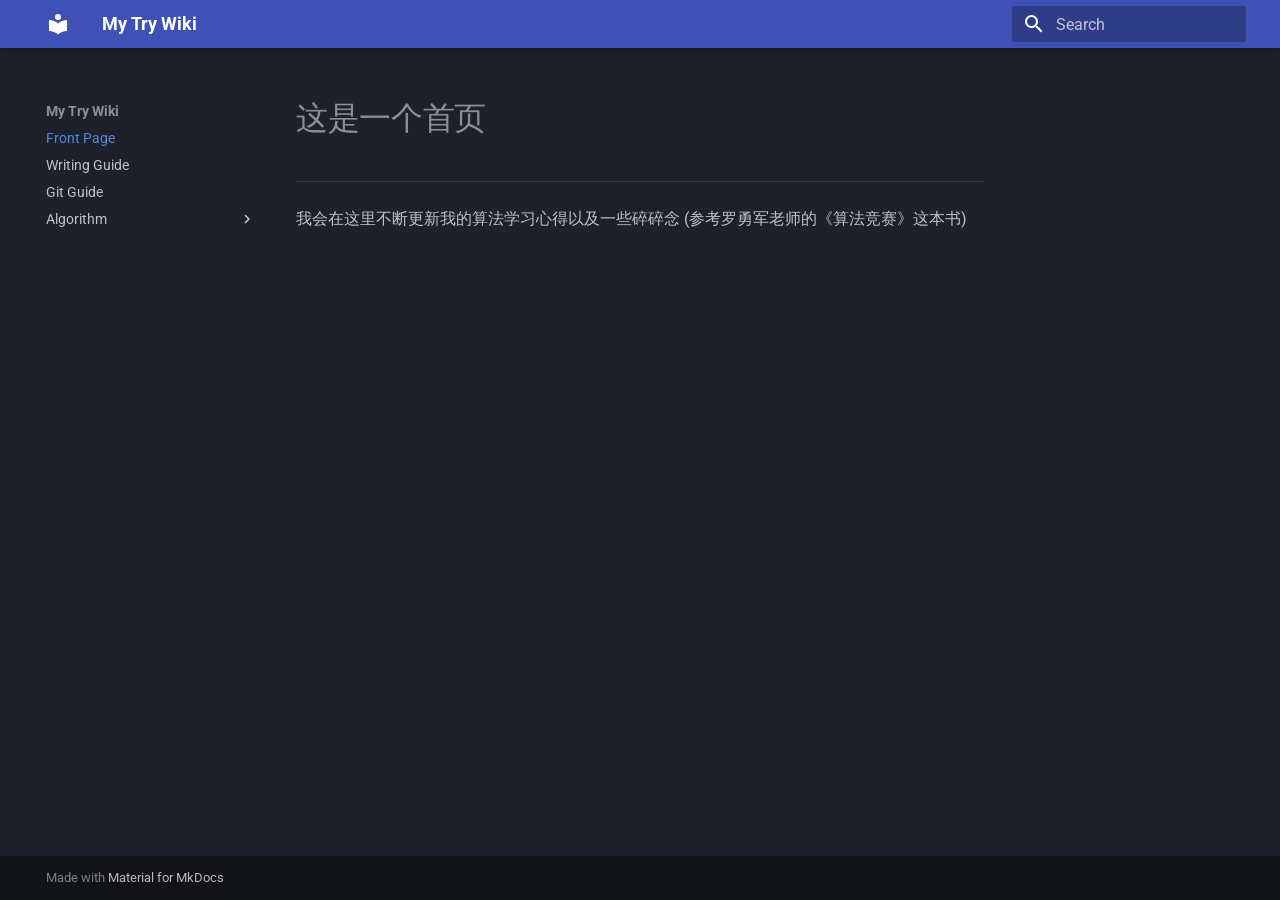
==== commit 622c4f22: "Deployed cee9457 with MkDocs version: 1.6.1" ====
--- a/index.html
+++ b/index.html
@@ -46,6 +46,8 @@
         <style>:root{--md-text-font:"Roboto";--md-code-font:"Roboto Mono"}</style>
       
     
+    
+      <link rel="stylesheet" href="stylesheets/extra.css">
     
     <script>__md_scope=new URL(".",location),__md_hash=e=>[...e].reduce(((e,_)=>(e<<5)-e+_.charCodeAt(0)),0),__md_get=(e,_=localStorage,t=__md_scope)=>JSON.parse(_.getItem(t.pathname+"."+e)),__md_set=(e,_,t=localStorage,a=__md_scope)=>{try{t.setItem(a.pathname+"."+e,JSON.stringify(_))}catch(e){}}</script>
     
@@ -259,6 +261,115 @@
   
 
     
+      
+      
+  
+  
+  
+  
+    <li class="md-nav__item">
+      <a href="Git/" class="md-nav__link">
+        
+  
+  
+  <span class="md-ellipsis">
+    
+  
+    Git Guide
+  
+
+    
+  </span>
+  
+  
+
+      </a>
+    </li>
+  
+
+    
+      
+      
+  
+  
+  
+  
+    
+    
+    
+    
+    
+    <li class="md-nav__item md-nav__item--nested">
+      
+        
+        
+        <input class="md-nav__toggle md-toggle " type="checkbox" id="__nav_4" >
+        
+          
+          <label class="md-nav__link" for="__nav_4" id="__nav_4_label" tabindex="0">
+            
+  
+  
+  <span class="md-ellipsis">
+    
+  
+    Algorithm
+  
+
+    
+  </span>
+  
+  
+
+            <span class="md-nav__icon md-icon"></span>
+          </label>
+        
+        <nav class="md-nav" data-md-level="1" aria-labelledby="__nav_4_label" aria-expanded="false">
+          <label class="md-nav__title" for="__nav_4">
+            <span class="md-nav__icon md-icon"></span>
+            
+  
+    Algorithm
+  
+
+          </label>
+          <ul class="md-nav__list" data-md-scrollfix>
+            
+              
+                
+  
+  
+  
+  
+    <li class="md-nav__item">
+      <a href="Basic_Algorithm/" class="md-nav__link">
+        
+  
+  
+  <span class="md-ellipsis">
+    
+  
+    Basic_Algorithm
+  
+
+    
+  </span>
+  
+  
+
+      </a>
+    </li>
+  
+
+              
+            
+          </ul>
+        </nav>
+      
+    </li>
+  
+
+    
   </ul>
 </nav>
                   </div>
@@ -296,7 +407,8 @@
 
 <h1 id="_1">这是一个首页</h1>
 <hr />
-<p>我会在这里不断更新我的算法学习心得以及一些碎碎念</p>
+<p>我会在这里不断更新我的算法学习心得以及一些碎碎念
+(参考罗勇军老师的《算法竞赛》这本书)</p>
 
 
 
--- a/stylesheets/extra.css
+++ b/stylesheets/extra.css
@@ -0,0 +1,25 @@
+:root {
+    --md-code-font-size: 15px;
+}
+
+.md-typeset table:not([class]) {
+    border: 1px solid #dfe2e5;
+    border-collapse: collapse;
+    display: table;
+    width: 100%;
+}
+
+.md-typeset td, .md-typeset th {
+    border: 1px solid #dfe2e5;
+    padding: 10px 15px;
+}
+
+
+.md-typeset th {
+    background-color: #f8f9fa;
+}
+
+
+.md-typeset tr:hover {
+    background-color: #f1f4f8;
+}
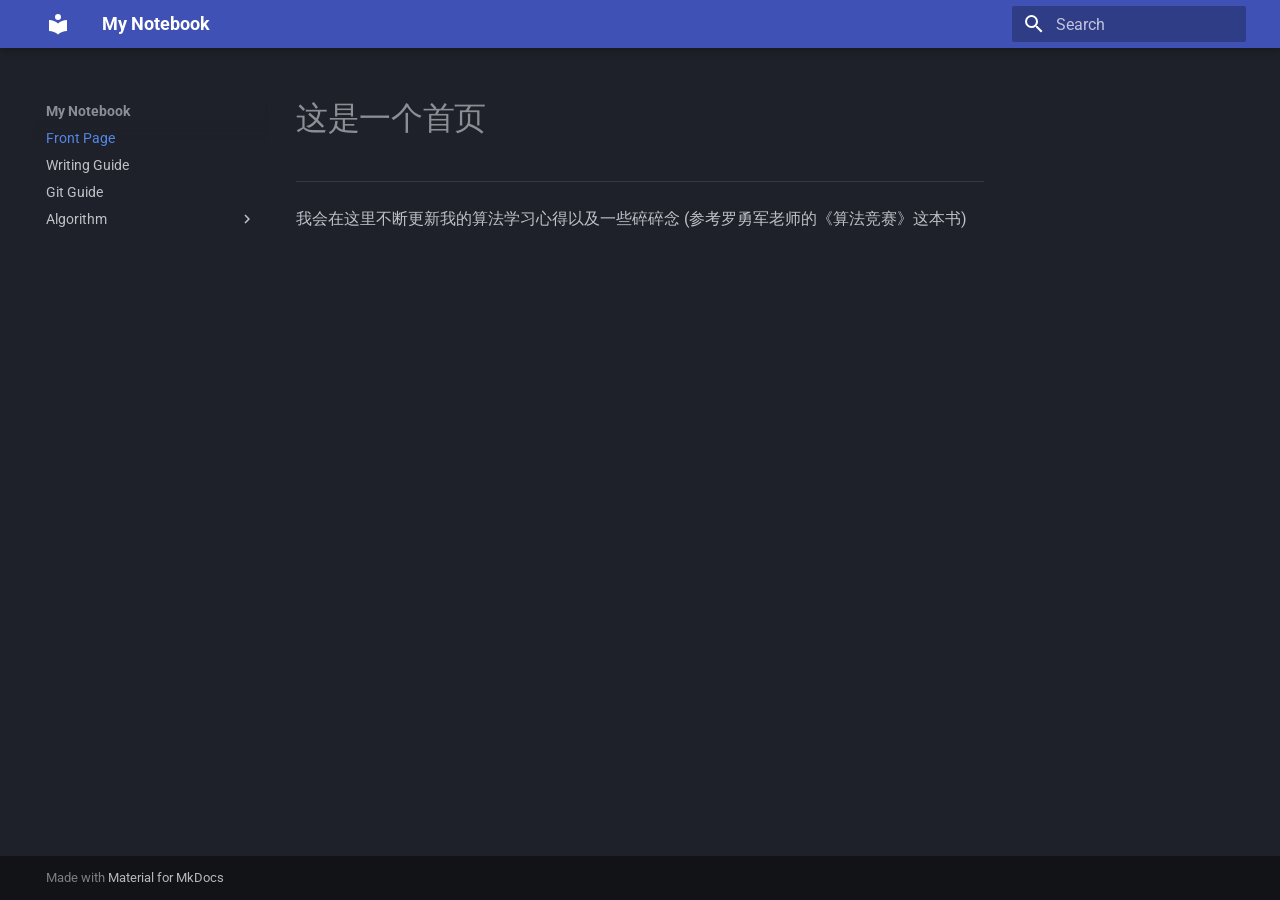
==== commit 0e459d5b: "Deployed fb9c4b3 with MkDocs version: 1.6.1" ====
--- a/index.html
+++ b/index.html
@@ -21,7 +21,7 @@
     
     
       
-        <title>My Try Wiki</title>
+        <title>My Notebook</title>
       
     
     
@@ -88,7 +88,7 @@
 
 <header class="md-header md-header--shadow" data-md-component="header">
   <nav class="md-header__inner md-grid" aria-label="Header">
-    <a href="." title="My Try Wiki" class="md-header__button md-logo" aria-label="My Try Wiki" data-md-component="logo">
+    <a href="." title="My Notebook" class="md-header__button md-logo" aria-label="My Notebook" data-md-component="logo">
       
   
   <svg xmlns="http://www.w3.org/2000/svg" viewBox="0 0 24 24"><path d="M12 8a3 3 0 0 0 3-3 3 3 0 0 0-3-3 3 3 0 0 0-3 3 3 3 0 0 0 3 3m0 3.54C9.64 9.35 6.5 8 3 8v11c3.5 0 6.64 1.35 9 3.54 2.36-2.19 5.5-3.54 9-3.54V8c-3.5 0-6.64 1.35-9 3.54"/></svg>
@@ -102,7 +102,7 @@
       <div class="md-header__ellipsis">
         <div class="md-header__topic">
           <span class="md-ellipsis">
-            My Try Wiki
+            My Notebook
           </span>
         </div>
         <div class="md-header__topic" data-md-component="header-topic">
@@ -186,13 +186,13 @@
 
 <nav class="md-nav md-nav--primary" aria-label="Navigation" data-md-level="0">
   <label class="md-nav__title" for="__drawer">
-    <a href="." title="My Try Wiki" class="md-nav__button md-logo" aria-label="My Try Wiki" data-md-component="logo">
+    <a href="." title="My Notebook" class="md-nav__button md-logo" aria-label="My Notebook" data-md-component="logo">
       
   
   <svg xmlns="http://www.w3.org/2000/svg" viewBox="0 0 24 24"><path d="M12 8a3 3 0 0 0 3-3 3 3 0 0 0-3-3 3 3 0 0 0-3 3 3 3 0 0 0 3 3m0 3.54C9.64 9.35 6.5 8 3 8v11c3.5 0 6.64 1.35 9 3.54 2.36-2.19 5.5-3.54 9-3.54V8c-3.5 0-6.64 1.35-9 3.54"/></svg>
 
     </a>
-    My Try Wiki
+    My Notebook
   </label>
   
   <ul class="md-nav__list" data-md-scrollfix>
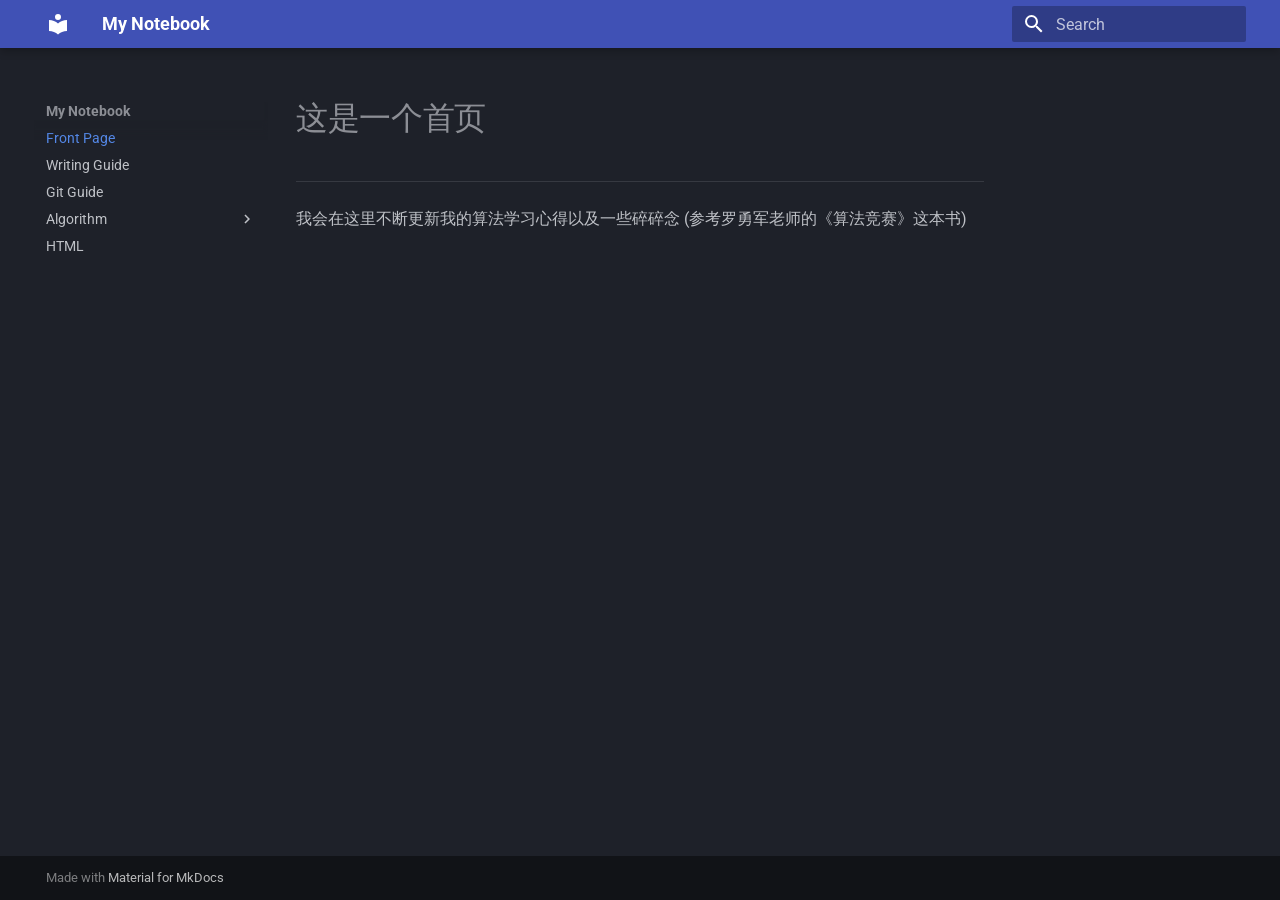
==== commit f1262b7c: "Deployed 65bf5fc with MkDocs version: 1.6.1" ====
--- a/index.html
+++ b/index.html
@@ -370,6 +370,33 @@
   
 
     
+      
+      
+  
+  
+  
+  
+    <li class="md-nav__item">
+      <a href="HTML/" class="md-nav__link">
+        
+  
+  
+  <span class="md-ellipsis">
+    
+  
+    HTML
+  
+
+    
+  </span>
+  
+  
+
+      </a>
+    </li>
+  
+
+    
   </ul>
 </nav>
                   </div>
--- a/stylesheets/extra.css
+++ b/stylesheets/extra.css
@@ -3,23 +3,35 @@
 }
 
 .md-typeset table:not([class]) {
-    border: 1px solid #dfe2e5;
+    border: 1px solid #30363d !important;
+    background-color: #0d1117 !important;
     border-collapse: collapse;
-    display: table;
-    width: 100%;
 }
 
-.md-typeset td, .md-typeset th {
-    border: 1px solid #dfe2e5;
-    padding: 10px 15px;
+.md-typeset th {
+    background-color: #161b22 !important;
+    color: #82c4ff !important;
+    border: 1px solid #30363d !important;
+    font-weight: 600 !important;
+    text-transform: uppercase;
+    letter-spacing: 1px;
 }
 
 
-.md-typeset th {
-    background-color: #f8f9fa;
+.md-typeset td {
+    color: #c9d1d9 !important;
+    border: 1px solid #30363d !important;
 }
 
 
+.md-typeset td code {
+    color: #c875ff !important;
+    background-color: rgba(175, 184, 193, 0.1) !important;
+    border-radius: 6px;
+    padding: 0.1rem 0.3rem;
+}
+
 .md-typeset tr:hover {
-    background-color: #f1f4f8;
+    background-color: #161b22 !important;
+    outline: 1px solid #58a6ff;
 }
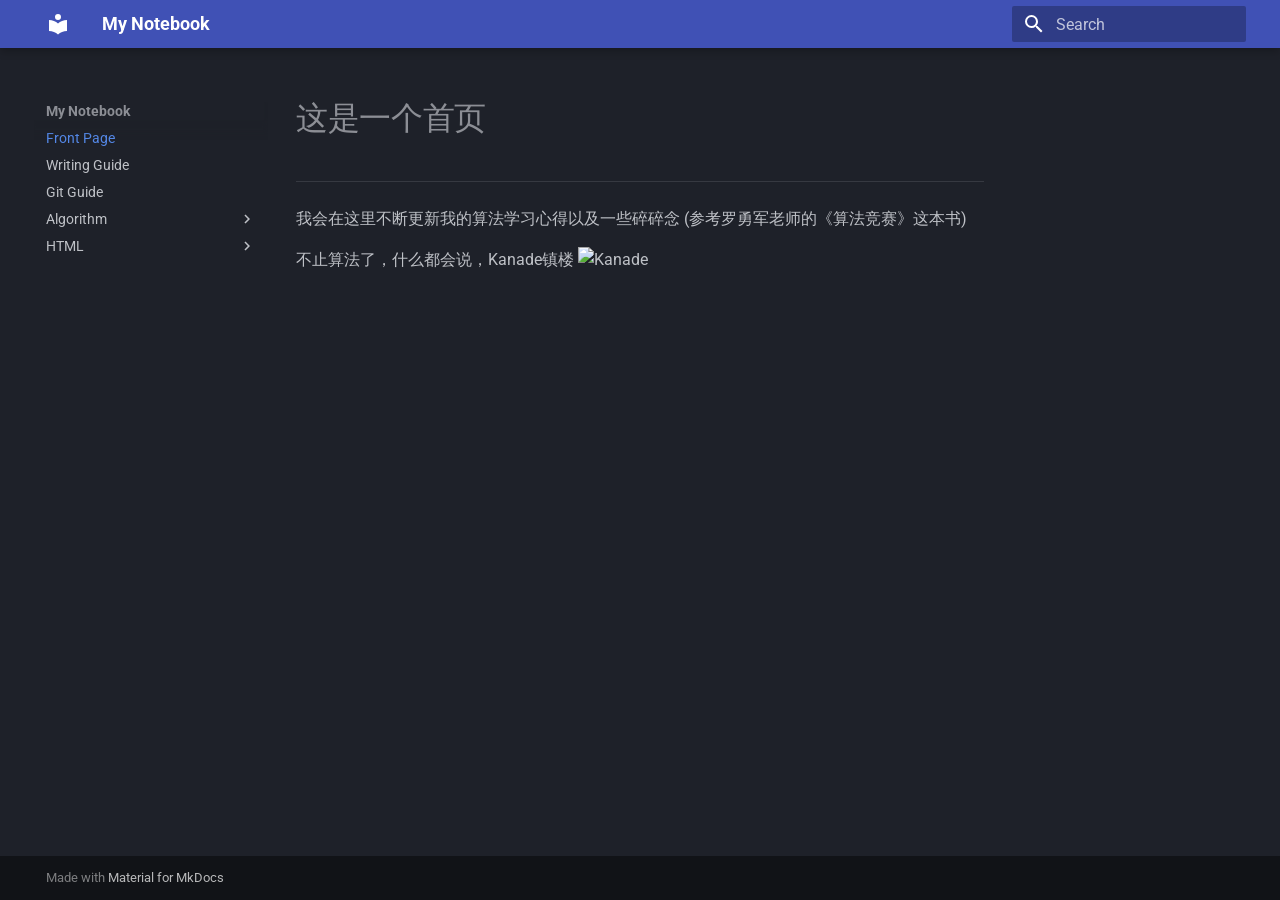
==== commit 21db0369: "Deployed e9b1a9d with MkDocs version: 1.6.1" ====
--- a/index.html
+++ b/index.html
@@ -376,6 +376,53 @@
   
   
   
+    
+    
+    
+    
+    
+    <li class="md-nav__item md-nav__item--nested">
+      
+        
+        
+        <input class="md-nav__toggle md-toggle " type="checkbox" id="__nav_5" >
+        
+          
+          <label class="md-nav__link" for="__nav_5" id="__nav_5_label" tabindex="0">
+            
+  
+  
+  <span class="md-ellipsis">
+    
+  
+    HTML
+  
+
+    
+  </span>
+  
+  
+
+            <span class="md-nav__icon md-icon"></span>
+          </label>
+        
+        <nav class="md-nav" data-md-level="1" aria-labelledby="__nav_5_label" aria-expanded="false">
+          <label class="md-nav__title" for="__nav_5">
+            <span class="md-nav__icon md-icon"></span>
+            
+  
+    HTML
+  
+
+          </label>
+          <ul class="md-nav__list" data-md-scrollfix>
+            
+              
+                
+  
+  
+  
+  
     <li class="md-nav__item">
       <a href="HTML/" class="md-nav__link">
         
@@ -384,7 +431,7 @@
   <span class="md-ellipsis">
     
   
-    HTML
+    Basic_HTML
   
 
     
@@ -393,6 +440,42 @@
   
 
       </a>
+    </li>
+  
+
+              
+            
+              
+                
+  
+  
+  
+  
+    <li class="md-nav__item">
+      <a href="HTML_textformat/" class="md-nav__link">
+        
+  
+  
+  <span class="md-ellipsis">
+    
+  
+    Text_Format
+  
+
+    
+  </span>
+  
+  
+
+      </a>
+    </li>
+  
+
+              
+            
+          </ul>
+        </nav>
+      
     </li>
   
 
@@ -436,6 +519,8 @@
 <hr />
 <p>我会在这里不断更新我的算法学习心得以及一些碎碎念
 (参考罗勇军老师的《算法竞赛》这本书)</p>
+<p>不止算法了，什么都会说，Kanade镇楼
+<img alt="Kanade" src="https://storage.sekai.best/sekai-jp-assets/character/member/res017_no052/card_normal.PNG" /></p>
 
 
 
